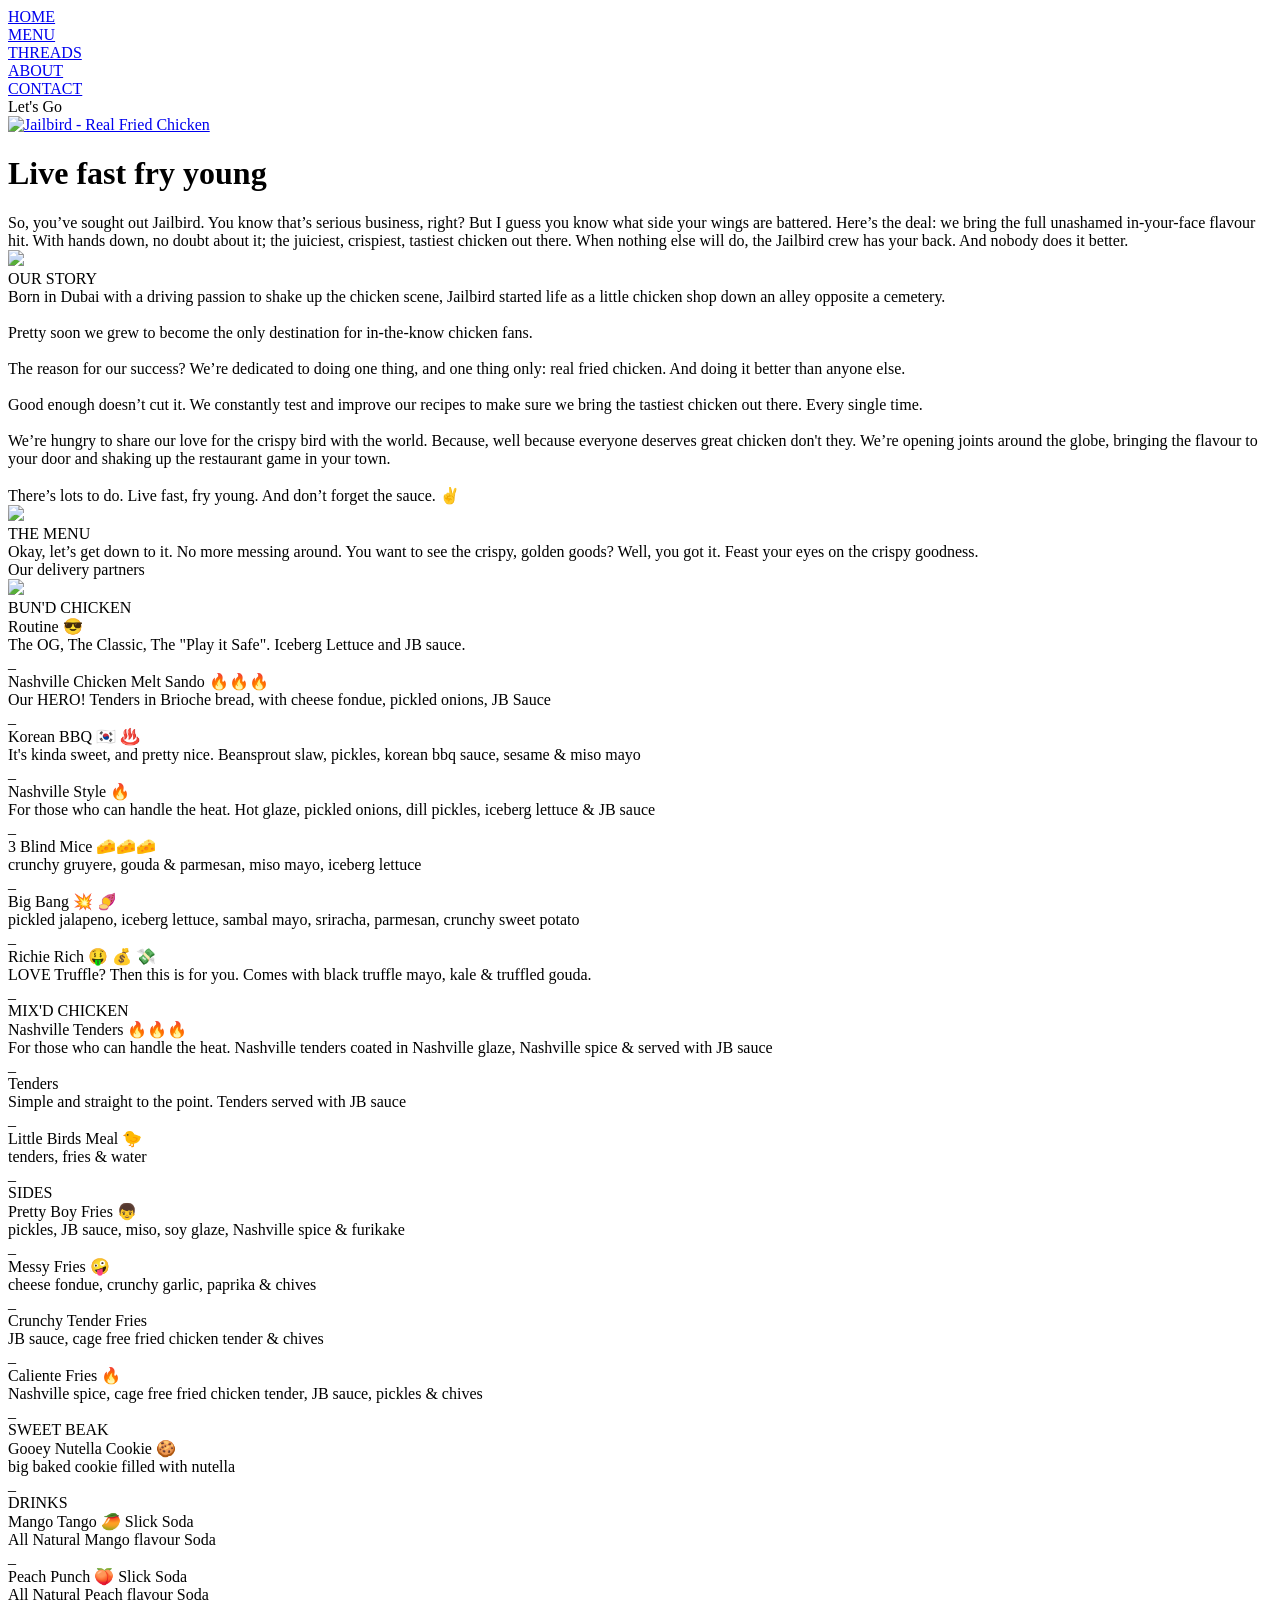
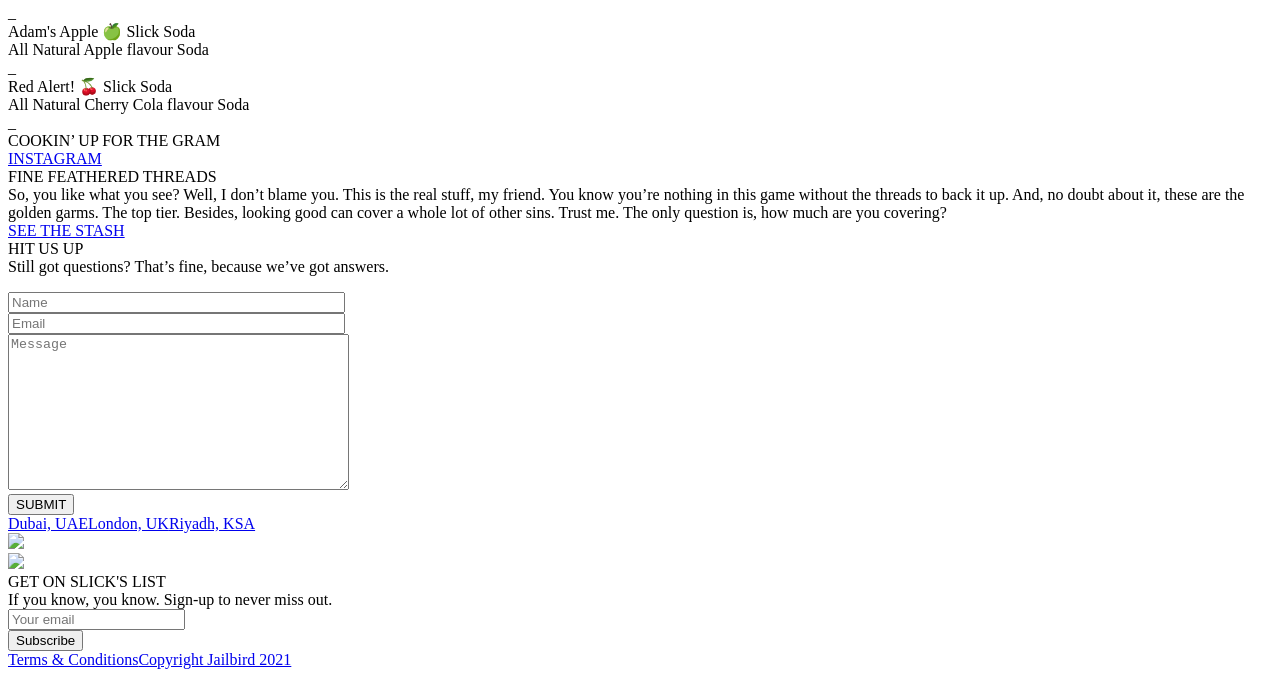
==== index.html @ c14b86c3 "jailbird website" ====
<!DOCTYPE html>
<html lang="en-US" class="no-js no-svg">
    <head><script type="text/javascript" src="https://web-static.archive.org/_static/js/bundle-playback.js?v=2N_sDSC0" charset="utf-8"></script>
<script type="text/javascript" src="https://web-static.archive.org/_static/js/wombat.js?v=txqj7nKC" charset="utf-8"></script>
<script>window.RufflePlayer=window.RufflePlayer||{};window.RufflePlayer.config={"autoplay":"on","unmuteOverlay":"hidden","showSwfDownload":true};</script>
<script type="text/javascript" src="https://web-static.archive.org/_static/js/ruffle/ruffle.js"></script>
<script type="text/javascript">
    __wm.init("https://web.archive.org/web");
  __wm.wombat("https://jailbird.ae/","20260112210303","https://web.archive.org/","web","https://web-static.archive.org/_static/",
	      "1768251783");
</script>
<link rel="stylesheet" type="text/css" href="https://web-static.archive.org/_static/css/banner-styles.css?v=1utQkbB3" />
<link rel="stylesheet" type="text/css" href="https://web-static.archive.org/_static/css/iconochive.css?v=3PDvdIFv" />
<!-- End Wayback Rewrite JS Include -->

        <script type="text/javascript">
            /*! modernizr 3.6.0 (Custom Build) | MIT *
             * https://modernizr.com/download/?-cssanimations-csstransforms-csstransforms3d-csstransitions-touchevents-setclasses-cssclassprefix:has- !*/
            !function(e, n, t){function r(e, n){return typeof e === n}function s(){var e, n, t, s, o, i, a; for (var l in S)if (S.hasOwnProperty(l)){if (e = [], n = S[l], n.name && (e.push(n.name.toLowerCase()), n.options && n.options.aliases && n.options.aliases.length))for (t = 0; t < n.options.aliases.length; t++)e.push(n.options.aliases[t].toLowerCase()); for (s = r(n.fn, "function")?n.fn():n.fn, o = 0; o < e.length; o++)i = e[o], a = i.split("."), 1 === a.length?Modernizr[a[0]] = s:(!Modernizr[a[0]] || Modernizr[a[0]]instanceof Boolean || (Modernizr[a[0]] = new Boolean(Modernizr[a[0]])), Modernizr[a[0]][a[1]] = s), C.push((s?"":"no-") + a.join("-"))}}function o(e){var n = _.className, t = Modernizr._config.classPrefix || ""; if (x && (n = n.baseVal), Modernizr._config.enableJSClass){var r = new RegExp("(^|\\s)" + t + "no-js(\\s|$)"); n = n.replace(r, "$1" + t + "js$2")}Modernizr._config.enableClasses && (n += " " + t + e.join(" " + t), x?_.className.baseVal = n:_.className = n)}function i(){return"function" != typeof n.createElement?n.createElement(arguments[0]):x?n.createElementNS.call(n, "http://www.w3.org/2000/svg", arguments[0]):n.createElement.apply(n, arguments)}function a(){var e = n.body; return e || (e = i(x?"svg":"body"), e.fake = !0), e}function l(e, t, r, s){var o, l, u, f, c = "modernizr", d = i("div"), p = a(); if (parseInt(r, 10))for (; r--; )u = i("div"), u.id = s?s[r]:c + (r + 1), d.appendChild(u); return o = i("style"), o.type = "text/css", o.id = "s" + c, (p.fake?p:d).appendChild(o), p.appendChild(d), o.styleSheet?o.styleSheet.cssText = e:o.appendChild(n.createTextNode(e)), d.id = c, p.fake && (p.style.background = "", p.style.overflow = "hidden", f = _.style.overflow, _.style.overflow = "hidden", _.appendChild(p)), l = t(d, e), p.fake?(p.parentNode.removeChild(p), _.style.overflow = f, _.offsetHeight):d.parentNode.removeChild(d), !!l}function u(e, n){return!!~("" + e).indexOf(n)}function f(e){return e.replace(/([a-z])-([a-z])/g, function(e, n, t){return n + t.toUpperCase()}).replace(/^-/, "")}function c(e, n){return function(){return e.apply(n, arguments)}}function d(e, n, t){var s; for (var o in e)if (e[o]in n)return t === !1?e[o]:(s = n[e[o]], r(s, "function")?c(s, t || n):s); return!1}function p(e){return e.replace(/([A-Z])/g, function(e, n){return"-" + n.toLowerCase()}).replace(/^ms-/, "-ms-")}function m(n, t, r){var s; if ("getComputedStyle"in e){s = getComputedStyle.call(e, n, t); var o = e.console; if (null !== s)r && (s = s.getPropertyValue(r)); else if (o){var i = o.error?"error":"log"; o[i].call(o, "getComputedStyle returning null, its possible modernizr test results are inaccurate")}} else s = !t && n.currentStyle && n.currentStyle[r]; return s}function v(n, r){var s = n.length; if ("CSS"in e && "supports"in e.CSS){for (; s--; )if (e.CSS.supports(p(n[s]), r))return!0; return!1}if ("CSSSupportsRule"in e){for (var o = []; s--; )o.push("(" + p(n[s]) + ":" + r + ")"); return o = o.join(" or "), l("@supports (" + o + ") { #modernizr { position: absolute; } }", function(e){return"absolute" == m(e, null, "position")})}return t}function h(e, n, s, o){function a(){c && (delete k.style, delete k.modElem)}if (o = r(o, "undefined")?!1:o, !r(s, "undefined")){var l = v(e, s); if (!r(l, "undefined"))return l}for (var c, d, p, m, h, y = ["modernizr", "tspan", "samp"]; !k.style && y.length; )c = !0, k.modElem = i(y.shift()), k.style = k.modElem.style; for (p = e.length, d = 0; p > d; d++)if (m = e[d], h = k.style[m], u(m, "-") && (m = f(m)), k.style[m] !== t){if (o || r(s, "undefined"))return a(), "pfx" == n?m:!0; try{k.style[m] = s} catch (g){}if (k.style[m] != h)return a(), "pfx" == n?m:!0}return a(), !1}function y(e, n, t, s, o){var i = e.charAt(0).toUpperCase() + e.slice(1), a = (e + " " + N.join(i + " ") + i).split(" "); return r(n, "string") || r(n, "undefined")?h(a, n, s, o):(a = (e + " " + j.join(i + " ") + i).split(" "), d(a, n, t))}function g(e, n, r){return y(e, t, t, n, r)}var C = [], S = [], w = {_version:"3.6.0", _config:{classPrefix:"has-", enableClasses:!0, enableJSClass:!0, usePrefixes:!0}, _q:[], on:function(e, n){var t = this; setTimeout(function(){n(t[e])}, 0)}, addTest:function(e, n, t){S.push({name:e, fn:n, options:t})}, addAsyncTest:function(e){S.push({name:null, fn:e})}}, Modernizr = function(){}; Modernizr.prototype = w, Modernizr = new Modernizr; var _ = n.documentElement, x = "svg" === _.nodeName.toLowerCase(), b = w._config.usePrefixes?" -webkit- -moz- -o- -ms- ".split(" "):["", ""]; w._prefixes = b; var T = "CSS"in e && "supports"in e.CSS, z = "supportsCSS"in e; Modernizr.addTest("supports", T || z); var P = w.testStyles = l; Modernizr.addTest("touchevents", function(){var t; if ("ontouchstart"in e || e.DocumentTouch && n instanceof DocumentTouch)t = !0; else{var r = ["@media (", b.join("touch-enabled),("), "heartz", ")", "{#modernizr{top:9px;position:absolute}}"].join(""); P(r, function(e){t = 9 === e.offsetTop})}return t}); var E = "Moz O ms Webkit", N = w._config.usePrefixes?E.split(" "):[]; w._cssomPrefixes = N; var j = w._config.usePrefixes?E.toLowerCase().split(" "):[]; w._domPrefixes = j; var A = {elem:i("modernizr")}; Modernizr._q.push(function(){delete A.elem}); var k = {style:A.elem.style}; Modernizr._q.unshift(function(){delete k.style}), w.testAllProps = y, w.testAllProps = g, Modernizr.addTest("cssanimations", g("animationName", "a", !0)), Modernizr.addTest("csstransforms", function(){return - 1 === navigator.userAgent.indexOf("Android 2.") && g("transform", "scale(1)", !0)}), Modernizr.addTest("csstransforms3d", function(){return!!g("perspective", "1px", !0)}), Modernizr.addTest("csstransitions", g("transition", "all", !0)), s(), o(C), delete w.addTest, delete w.addAsyncTest; for (var q = 0; q < Modernizr._q.length; q++)Modernizr._q[q](); e.Modernizr = Modernizr}(window, document);
        </script> 
        <meta charset="UTF-8">
        <meta name="viewport" content="width=device-width, initial-scale=1">
        <link rel="icon" href="https://web.archive.org/web/20260112210303im_/https://jailbird.ae/wp-content/themes/roost/assets/images/favicon.ico">
        <link rel="profile" href="http://gmpg.org/xfn/11">
        <title>Jailbird &#8211; Real Fried Chicken &#8211; Live Fast, Fry Young</title>
<meta name="robots" content="noindex, nofollow"/>
<link rel="dns-prefetch" href="https://web.archive.org/web/20260112210303/https://www.google.com/"/>
<link rel="dns-prefetch" href="https://web.archive.org/web/20260112210303/https://s.w.org/"/>
<link rel="stylesheet" id="wp-block-library-css" href="https://web.archive.org/web/20260112210303cs_/https://jailbird.ae/wp-includes/css/dist/block-library/style.min.css?ver=6.0.2" type="text/css" media="all"/>
<style id="global-styles-inline-css" type="text/css">
body{--wp--preset--color--black: #000000;--wp--preset--color--cyan-bluish-gray: #abb8c3;--wp--preset--color--white: #ffffff;--wp--preset--color--pale-pink: #f78da7;--wp--preset--color--vivid-red: #cf2e2e;--wp--preset--color--luminous-vivid-orange: #ff6900;--wp--preset--color--luminous-vivid-amber: #fcb900;--wp--preset--color--light-green-cyan: #7bdcb5;--wp--preset--color--vivid-green-cyan: #00d084;--wp--preset--color--pale-cyan-blue: #8ed1fc;--wp--preset--color--vivid-cyan-blue: #0693e3;--wp--preset--color--vivid-purple: #9b51e0;--wp--preset--gradient--vivid-cyan-blue-to-vivid-purple: linear-gradient(135deg,rgba(6,147,227,1) 0%,rgb(155,81,224) 100%);--wp--preset--gradient--light-green-cyan-to-vivid-green-cyan: linear-gradient(135deg,rgb(122,220,180) 0%,rgb(0,208,130) 100%);--wp--preset--gradient--luminous-vivid-amber-to-luminous-vivid-orange: linear-gradient(135deg,rgba(252,185,0,1) 0%,rgba(255,105,0,1) 100%);--wp--preset--gradient--luminous-vivid-orange-to-vivid-red: linear-gradient(135deg,rgba(255,105,0,1) 0%,rgb(207,46,46) 100%);--wp--preset--gradient--very-light-gray-to-cyan-bluish-gray: linear-gradient(135deg,rgb(238,238,238) 0%,rgb(169,184,195) 100%);--wp--preset--gradient--cool-to-warm-spectrum: linear-gradient(135deg,rgb(74,234,220) 0%,rgb(151,120,209) 20%,rgb(207,42,186) 40%,rgb(238,44,130) 60%,rgb(251,105,98) 80%,rgb(254,248,76) 100%);--wp--preset--gradient--blush-light-purple: linear-gradient(135deg,rgb(255,206,236) 0%,rgb(152,150,240) 100%);--wp--preset--gradient--blush-bordeaux: linear-gradient(135deg,rgb(254,205,165) 0%,rgb(254,45,45) 50%,rgb(107,0,62) 100%);--wp--preset--gradient--luminous-dusk: linear-gradient(135deg,rgb(255,203,112) 0%,rgb(199,81,192) 50%,rgb(65,88,208) 100%);--wp--preset--gradient--pale-ocean: linear-gradient(135deg,rgb(255,245,203) 0%,rgb(182,227,212) 50%,rgb(51,167,181) 100%);--wp--preset--gradient--electric-grass: linear-gradient(135deg,rgb(202,248,128) 0%,rgb(113,206,126) 100%);--wp--preset--gradient--midnight: linear-gradient(135deg,rgb(2,3,129) 0%,rgb(40,116,252) 100%);--wp--preset--duotone--dark-grayscale: url('https://web.archive.org/web/20260112210303im_/https://jailbird.ae/');--wp--preset--duotone--grayscale: url('https://web.archive.org/web/20260112210303im_/https://jailbird.ae/');--wp--preset--duotone--purple-yellow: url('https://web.archive.org/web/20260112210303im_/https://jailbird.ae/');--wp--preset--duotone--blue-red: url('https://web.archive.org/web/20260112210303im_/https://jailbird.ae/');--wp--preset--duotone--midnight: url('https://web.archive.org/web/20260112210303im_/https://jailbird.ae/');--wp--preset--duotone--magenta-yellow: url('https://web.archive.org/web/20260112210303im_/https://jailbird.ae/');--wp--preset--duotone--purple-green: url('https://web.archive.org/web/20260112210303im_/https://jailbird.ae/');--wp--preset--duotone--blue-orange: url('https://web.archive.org/web/20260112210303im_/https://jailbird.ae/');--wp--preset--font-size--small: 13px;--wp--preset--font-size--medium: 20px;--wp--preset--font-size--large: 36px;--wp--preset--font-size--x-large: 42px;}.has-black-color{color: var(--wp--preset--color--black) !important;}.has-cyan-bluish-gray-color{color: var(--wp--preset--color--cyan-bluish-gray) !important;}.has-white-color{color: var(--wp--preset--color--white) !important;}.has-pale-pink-color{color: var(--wp--preset--color--pale-pink) !important;}.has-vivid-red-color{color: var(--wp--preset--color--vivid-red) !important;}.has-luminous-vivid-orange-color{color: var(--wp--preset--color--luminous-vivid-orange) !important;}.has-luminous-vivid-amber-color{color: var(--wp--preset--color--luminous-vivid-amber) !important;}.has-light-green-cyan-color{color: var(--wp--preset--color--light-green-cyan) !important;}.has-vivid-green-cyan-color{color: var(--wp--preset--color--vivid-green-cyan) !important;}.has-pale-cyan-blue-color{color: var(--wp--preset--color--pale-cyan-blue) !important;}.has-vivid-cyan-blue-color{color: var(--wp--preset--color--vivid-cyan-blue) !important;}.has-vivid-purple-color{color: var(--wp--preset--color--vivid-purple) !important;}.has-black-background-color{background-color: var(--wp--preset--color--black) !important;}.has-cyan-bluish-gray-background-color{background-color: var(--wp--preset--color--cyan-bluish-gray) !important;}.has-white-background-color{background-color: var(--wp--preset--color--white) !important;}.has-pale-pink-background-color{background-color: var(--wp--preset--color--pale-pink) !important;}.has-vivid-red-background-color{background-color: var(--wp--preset--color--vivid-red) !important;}.has-luminous-vivid-orange-background-color{background-color: var(--wp--preset--color--luminous-vivid-orange) !important;}.has-luminous-vivid-amber-background-color{background-color: var(--wp--preset--color--luminous-vivid-amber) !important;}.has-light-green-cyan-background-color{background-color: var(--wp--preset--color--light-green-cyan) !important;}.has-vivid-green-cyan-background-color{background-color: var(--wp--preset--color--vivid-green-cyan) !important;}.has-pale-cyan-blue-background-color{background-color: var(--wp--preset--color--pale-cyan-blue) !important;}.has-vivid-cyan-blue-background-color{background-color: var(--wp--preset--color--vivid-cyan-blue) !important;}.has-vivid-purple-background-color{background-color: var(--wp--preset--color--vivid-purple) !important;}.has-black-border-color{border-color: var(--wp--preset--color--black) !important;}.has-cyan-bluish-gray-border-color{border-color: var(--wp--preset--color--cyan-bluish-gray) !important;}.has-white-border-color{border-color: var(--wp--preset--color--white) !important;}.has-pale-pink-border-color{border-color: var(--wp--preset--color--pale-pink) !important;}.has-vivid-red-border-color{border-color: var(--wp--preset--color--vivid-red) !important;}.has-luminous-vivid-orange-border-color{border-color: var(--wp--preset--color--luminous-vivid-orange) !important;}.has-luminous-vivid-amber-border-color{border-color: var(--wp--preset--color--luminous-vivid-amber) !important;}.has-light-green-cyan-border-color{border-color: var(--wp--preset--color--light-green-cyan) !important;}.has-vivid-green-cyan-border-color{border-color: var(--wp--preset--color--vivid-green-cyan) !important;}.has-pale-cyan-blue-border-color{border-color: var(--wp--preset--color--pale-cyan-blue) !important;}.has-vivid-cyan-blue-border-color{border-color: var(--wp--preset--color--vivid-cyan-blue) !important;}.has-vivid-purple-border-color{border-color: var(--wp--preset--color--vivid-purple) !important;}.has-vivid-cyan-blue-to-vivid-purple-gradient-background{background: var(--wp--preset--gradient--vivid-cyan-blue-to-vivid-purple) !important;}.has-light-green-cyan-to-vivid-green-cyan-gradient-background{background: var(--wp--preset--gradient--light-green-cyan-to-vivid-green-cyan) !important;}.has-luminous-vivid-amber-to-luminous-vivid-orange-gradient-background{background: var(--wp--preset--gradient--luminous-vivid-amber-to-luminous-vivid-orange) !important;}.has-luminous-vivid-orange-to-vivid-red-gradient-background{background: var(--wp--preset--gradient--luminous-vivid-orange-to-vivid-red) !important;}.has-very-light-gray-to-cyan-bluish-gray-gradient-background{background: var(--wp--preset--gradient--very-light-gray-to-cyan-bluish-gray) !important;}.has-cool-to-warm-spectrum-gradient-background{background: var(--wp--preset--gradient--cool-to-warm-spectrum) !important;}.has-blush-light-purple-gradient-background{background: var(--wp--preset--gradient--blush-light-purple) !important;}.has-blush-bordeaux-gradient-background{background: var(--wp--preset--gradient--blush-bordeaux) !important;}.has-luminous-dusk-gradient-background{background: var(--wp--preset--gradient--luminous-dusk) !important;}.has-pale-ocean-gradient-background{background: var(--wp--preset--gradient--pale-ocean) !important;}.has-electric-grass-gradient-background{background: var(--wp--preset--gradient--electric-grass) !important;}.has-midnight-gradient-background{background: var(--wp--preset--gradient--midnight) !important;}.has-small-font-size{font-size: var(--wp--preset--font-size--small) !important;}.has-medium-font-size{font-size: var(--wp--preset--font-size--medium) !important;}.has-large-font-size{font-size: var(--wp--preset--font-size--large) !important;}.has-x-large-font-size{font-size: var(--wp--preset--font-size--x-large) !important;}
</style>
<link rel="stylesheet" id="contact-form-7-css" href="https://web.archive.org/web/20260112210303cs_/https://jailbird.ae/wp-content/plugins/contact-form-7/includes/css/styles.css?ver=5.6.3" type="text/css" media="all"/>
<link rel="stylesheet" id="custom-css-0-css" href="https://web.archive.org/web/20260112210303cs_/https://jailbird.ae/wp-content/themes/roost/assets/css/common.css?ver=1603464831" type="text/css" media="all"/>
<link rel="stylesheet" id="custom-css-1-css" href="https://web.archive.org/web/20260112210303cs_/https://jailbird.ae/wp-content/themes/roost/assets/css/fontawesome.css?ver=1603464831" type="text/css" media="all"/>
<link rel="stylesheet" id="custom-css-2-css" href="https://web.archive.org/web/20260112210303cs_/https://jailbird.ae/wp-content/themes/roost/assets/css/animate.css?ver=1603464831" type="text/css" media="all"/>
<link rel="stylesheet" id="custom-css-3-css" href="https://web.archive.org/web/20260112210303cs_/https://jailbird.ae/wp-content/themes/roost/assets/css/fonts.css?ver=1603464831" type="text/css" media="all"/>
<link rel="stylesheet" id="custom-css-4-css" href="https://web.archive.org/web/20260112210303cs_/https://jailbird.ae/wp-content/themes/roost/assets/css/stylesheet.css?ver=1606313394" type="text/css" media="all"/>
<link rel="stylesheet" id="custom-css-5-css" href="https://web.archive.org/web/20260112210303cs_/https://jailbird.ae/wp-content/themes/roost/assets/css/responsive.css?ver=1606313394" type="text/css" media="all"/>
<script type="text/javascript" src="https://web.archive.org/web/20260112210303js_/https://jailbird.ae/wp-content/themes/roost/assets/js/libs/jquery.min.js?ver=1603464831" id="jquery-js"></script>
<script type="text/javascript" src="https://web.archive.org/web/20260112210303js_/https://jailbird.ae/wp-content/themes/roost/assets/js/libs/isinviewport.js?ver=1603464831" id="custom-js-0-js"></script>
<script type="text/javascript" src="https://web.archive.org/web/20260112210303js_/https://jailbird.ae/wp-content/themes/roost/assets/js/libs/jquery.cycle2.js?ver=1603464831" id="custom-js-1-js"></script>
<script type="text/javascript" src="https://web.archive.org/web/20260112210303js_/https://jailbird.ae/wp-content/themes/roost/assets/js/libs/jquery.hbaLoadImages.js?ver=1603464831" id="custom-js-2-js"></script>
<script type="text/javascript" src="https://web.archive.org/web/20260112210303js_/https://jailbird.ae/wp-content/themes/roost/assets/js/libs/wow.js?ver=1603464831" id="custom-js-3-js"></script>
<script type="text/javascript" src="https://web.archive.org/web/20260112210303js_/https://jailbird.ae/wp-content/themes/roost/assets/js/libs/easing.js?ver=1603522836" id="custom-js-4-js"></script>
<script type="text/javascript" src="https://web.archive.org/web/20260112210303js_/https://jailbird.ae/wp-content/themes/roost/assets/js/libs/jquery.matchHeight.js?ver=1603464831" id="custom-js-5-js"></script>
<script type="text/javascript" src="https://web.archive.org/web/20260112210303js_/https://jailbird.ae/wp-content/themes/roost/assets/js/libs/bodymovin.js?ver=1603464831" id="custom-js-6-js"></script>
<script type="text/javascript" src="https://web.archive.org/web/20260112210303js_/https://jailbird.ae/wp-content/themes/roost/assets/js/utils/utils.js?ver=1603464831" id="custom-js-7-js"></script>
<script type="text/javascript" src="https://web.archive.org/web/20260112210303js_/https://jailbird.ae/wp-content/themes/roost/assets/js/utils/scrollbar.js?ver=1603464831" id="custom-js-8-js"></script>
<script type="text/javascript" src="https://web.archive.org/web/20260112210303js_/https://jailbird.ae/wp-content/themes/roost/assets/js/utils/jquery.extend.js?ver=1603464831" id="custom-js-9-js"></script>
<script type="text/javascript" src="https://web.archive.org/web/20260112210303js_/https://jailbird.ae/wp-content/themes/roost/assets/js/utils/browser.js?ver=1625074820" id="custom-js-10-js"></script>
<script type="text/javascript" src="https://web.archive.org/web/20260112210303js_/https://jailbird.ae/wp-content/themes/roost/assets/js/script.js?ver=1604331616" id="custom-js-11-js"></script>
<link rel="https://api.w.org/" href="https://jailbird.ae/wp-json/"/><link rel="alternate" type="application/json" href="https://web.archive.org/web/20260112210303/https://jailbird.ae/wp-json/wp/v2/pages/7"/><link rel="EditURI" type="application/rsd+xml" title="RSD" href="https://jailbird.ae/xmlrpc.php?rsd"/>
<link rel="wlwmanifest" type="application/wlwmanifest+xml" href="https://jailbird.ae/wp-includes/wlwmanifest.xml"/> 
<meta name="generator" content="WordPress 6.0.2"/>
<link rel="canonical" href="index.html"/>
<link rel="shortlink" href="index.html"/>
<link rel="alternate" type="application/json+oembed" href="https://web.archive.org/web/20260112210303/https://jailbird.ae/wp-json/oembed/1.0/embed?url=https%3A%2F%2Fjailbird.ae%2F"/>
        <script type="text/javascript">
            WebFontConfig = {
            google: { families: [ 'Open+Sans:400,400i,700' ] },
                    fontactive: function(familyName, fvd) {}
            };
            (function() {
            var wf = document.createElement('script');
            wf.src = 'https://web.archive.org/web/20260112210303/https://ajax.googleapis.com/ajax/libs/webfont/1/webfont.js';
            wf.type = 'text/javascript';
            wf.async = 'true';
            var s = document.getElementsByTagName('script')[0];
            s.parentNode.insertBefore(wf, s);
            })();
        </script>
    </head>
    <body class="home page-template-default page page-id-7">
        <div class="header_menu">
            <a class="header_burgeranimation" id="header_burgeranimationclone" data-src="https://jailbird.ae/wp-content/uploads/2020/10/Burger_MENU_Icon.json">
                <div class="header_burgersizer"></div>
            </a>
            <div class="middle-wrap-table">
                <div class="middle">
                    <div class="headermenu_layout">
                        <a class="headermenu_a  first" id="headermenu_a0" href="https://web.archive.org/web/20260112210303/https://jailbird.ae/?g=live-fast-fry-young">
                                    <div class="headermenu_atxt">
                                        <div class="headermenu_atext">HOME</div>
                                        <div class="headermenu_aanimate" id="headermenu_aanimate0" data-src="https://web.archive.org/web/20260112210303oe_/https://jailbird.ae/wp-content/uploads/2020/10/smoke_loop.json">
                                        </div>
                                    </div>
                                </a><a class="headermenu_a " id="headermenu_a1" href="https://web.archive.org/web/20260112210303/https://jailbird.ae/?g=the-menu">
                                    <div class="headermenu_atxt">
                                        <div class="headermenu_atext">MENU</div>
                                        <div class="headermenu_aanimate" id="headermenu_aanimate1" data-src="https://web.archive.org/web/20260112210303oe_/https://jailbird.ae/wp-content/uploads/2020/11/MENU_Fries_UPDATED.json">
                                        </div>
                                    </div>
                                </a><a class="headermenu_a " id="headermenu_a2" href="https://web.archive.org/web/20260112210303/https://jailbird.ae/?g=fine-feathered-threads">
                                    <div class="headermenu_atxt">
                                        <div class="headermenu_atext">THREADS</div>
                                        <div class="headermenu_aanimate" id="headermenu_aanimate2" data-src="https://web.archive.org/web/20260112210303oe_/https://jailbird.ae/wp-content/uploads/2020/10/MENU_Bomb-1.json">
                                        </div>
                                    </div>
                                </a><a class="headermenu_a " id="headermenu_a3" href="https://web.archive.org/web/20260112210303/https://jailbird.ae/?g=our-story">
                                    <div class="headermenu_atxt">
                                        <div class="headermenu_atext">ABOUT</div>
                                        <div class="headermenu_aanimate" id="headermenu_aanimate3" data-src="https://web.archive.org/web/20260112210303oe_/https://jailbird.ae/wp-content/uploads/2020/10/MENU_Baseball.json">
                                        </div>
                                    </div>
                                </a><a class="headermenu_a " id="headermenu_a4" href="https://web.archive.org/web/20260112210303/https://jailbird.ae/?g=hit-us-up">
                                    <div class="headermenu_atxt">
                                        <div class="headermenu_atext">CONTACT</div>
                                        <div class="headermenu_aanimate" id="headermenu_aanimate4" data-src="https://web.archive.org/web/20260112210303oe_/https://jailbird.ae/wp-content/uploads/2020/10/MENU_Fist.json">
                                        </div>
                                    </div>
                                </a>                    </div>
                </div>
            </div>
        </div>
        <div class="viewport">
                        <div class="content"><div class="banner widget_sec" id="banner_1">
    <div class="overlay"></div>
    <div class="banner_chickenfall movinganimationrepeat" id="banner_chickenfallanimation1" data-src="https://web.archive.org/web/20260112210303oe_/https://jailbird.ae/wp-content/themes/roost/assets/json/banner/homepage_chicken_fall.json?v=1768251783"></div>
    <div class="banner_whole">
        <div class="animation_holder">
            <div class="sizer"></div>
            <div class="bannerlog_animation">
                <div class="sizer"></div>
                <div class="animation_layer movinganimation" id="bannerlog_animation1" data-src="https://web.archive.org/web/20260112210303oe_/https://jailbird.ae/wp-content/themes/roost/assets/json/banner/logo.json?v=1768251783"></div>
            </div>
            <div class="banner_cloudanimation">
                <div class="sizer"></div>
                <div id="banner_cloudanimation1" class="animation_layer movinganimationloop" data-start="https://jailbird.ae/wp-content/themes/roost/assets/json/banner/smoke_start_noborder.json?v=1768251783"></div>
                <div id="banner_cloudanimationloop1" class="animation_layer movinganimationstart" data-loop="https://jailbird.ae/wp-content/themes/roost/assets/json/banner/smoke_loop_noborder?v=1768251783"></div>
            </div>
            <div class="banner_animation">
                <div class="sizer"></div>
                <div class="animation_layer movinganimation" id="banner_animation1" data-src="https://web.archive.org/web/20260112210303oe_/https://jailbird.ae/wp-content/themes/roost/assets/json/banner/homepage_bigchicken.json?v=1768251783"></div>
            </div>
            <div class="banner_fighteranimation">
                <div class="sizer"></div>
                <div id="banner_fighteranimation1" class="animation_layer movinganimationloop" data-start="https://jailbird.ae/wp-content/themes/roost/assets/json/banner/fighters_start.json?v=1768251783"></div>
                <div id="banner_fighteranimationloop1" class="animation_layer movinganimationstart" data-loop="https://jailbird.ae/wp-content/themes/roost/assets/json/banner/fighters_loop.json?v=1768251783"></div>
            </div>
            <div class="banner_chickenknife">
                <div class="sizer"></div>
                <div id="banner_chickenknifeanimation1" class="animation_layer movinganimationloop" data-start="https://jailbird.ae/wp-content/themes/roost/assets/json/banner/chicken_knife_start.json?v=1768251783"></div>
                <div id="banner_chickenknifeanimationloop1" class="animation_layer movinganimationstart" data-loop="https://jailbird.ae/wp-content/themes/roost/assets/json/banner/chicken_knife_loop.json?v=1768251783"></div>
            </div>
            <div class="banner_staryellow banner_staranimation">
                <div class="sizer"></div>
                <div class="animation_layer movinganimationrepeat" id="banner_staryellowanimation1" data-src="https://web.archive.org/web/20260112210303oe_/https://jailbird.ae/wp-content/themes/roost/assets/json/star_yellow.json?v=1768251783"></div>
            </div>
            <div class="banner_stargreenr banner_staranimation">
                <div class="sizer"></div>
                <div class="animation_layer movinganimationrepeat" id="banner_stargreenranimation1" data-src="https://web.archive.org/web/20260112210303oe_/https://jailbird.ae/wp-content/themes/roost/assets/json/star_green.json?v=1768251783"></div>
            </div>
            <div class="banner_stargreenl banner_staranimation">
                <div class="sizer"></div>
                <div class="animation_layer movinganimationrepeat" id="banner_stargreenlanimation1" data-src="https://web.archive.org/web/20260112210303oe_/https://jailbird.ae/wp-content/themes/roost/assets/json/star_green.json?v=1768251783"></div>
            </div>
            <div class="banner_starblue banner_staranimation">
                <div class="sizer"></div>
                <div class="animation_layer movinganimationrepeat" id="banner_starblueanimation1" data-src="https://web.archive.org/web/20260112210303oe_/https://jailbird.ae/wp-content/themes/roost/assets/json/star_blue.json?v=1768251783"></div>
            </div>
            <a class="btn banner_btn wow fadeIn" data-wow-delay="0.02s">Let's Go</a>
        </div>
    </div>
</div><div class="widget_whole"><div class="header">
        <div class="header_section">
        <div class="header_logosec">
            <a href="index.html" class="header_logo">
                <img class="headerlogo_img" src="https://web.archive.org/web/20260112210303im_/https://jailbird.ae/wp-content/themes/roost/assets/images/logo.svg?v=1.1" alt="Jailbird - Real Fried Chicken"/>
            </a>
        </div><div class="header_menusec">
            <a class="header_burgeranimation" id="header_burgeranimation" data-src="https://jailbird.ae/wp-content/uploads/2020/10/Burger_MENU_Icon.json">
                <div class="header_burgersizer"></div>
            </a>
        </div>
    </div>
</div>
<div class="title_and_text_with_icon widget_sec firstsection" id="live-fast-fry-young">
    <div class="middle-wrap-table">
        <div class="middle">
            <div class="c">
                <div class="tit_cont">
                    <h1 class="tit_title med_title wow fadeInUp" data-wow-delay="0.02s">Live fast fry young</h1>
                    <div class="tit_text wow fadeInUp" data-wow-delay="0.04s">So, you’ve sought out Jailbird. You know that’s serious business, right? But I guess you know what side your wings are battered. Here’s the deal: we bring the full unashamed in-your-face flavour hit. With hands down, no doubt about it; the juiciest, crispiest, tastiest chicken out there. When nothing else will do, the Jailbird crew has your back. And nobody does it better.</div>
                </div>
            </div>
            <div class="tit_textanimationwhole">
                <div class="tit_textchickanimation movinganimationrepeat" id="tit_textchickanimation2" data-src="https://web.archive.org/web/20260112210303oe_/https://jailbird.ae/wp-content/themes/roost/assets/json/page/chicks.json?v=1768251783">
                    <div class="sizer"></div>
                </div>
                <div class="tit_textchickgreen movinganimationrepeat" id="tit_textchickgreenanimation2" data-src="https://web.archive.org/web/20260112210303oe_/https://jailbird.ae/wp-content/themes/roost/assets/json/star_green.json?v=1768251783">
                    <div class="sizer"></div>
                </div>
                <div class="tit_textchicktextanimation movinganimation" id="tit_textchicktextanimation2" data-src="https://web.archive.org/web/20260112210303oe_/https://jailbird.ae/wp-content/themes/roost/assets/json/page/chickstext.json?v=1768251783">
                    <div class="sizer"></div>
                </div>
            </div>
        </div>
    </div>
    <div class="tit_texticonanimation movinganimationrepeat" id="tit_texticonanimation2" data-src="https://web.archive.org/web/20260112210303oe_/https://jailbird.ae/wp-content/themes/roost/assets/json/page/chickscloud.json?v=1768251783">
    </div>
</div><div class="our_story widget_sec " id="our-story">
    <div class="middle-wrap-table fixed-parallax">
        <div class="middle">
            <div class="parallax">
                                <div class="bsz">
                    <div class="bgimage" style="background-image:url(https://web.archive.org/web/20260112210303im_/https://jailbird.ae/wp-content/uploads/2022/09/Asset-1@2x-2560x1516-1-2560x1516-1.png)">
                        <img src="https://web.archive.org/web/20260112210303im_/https://jailbird.ae/wp-content/uploads/2022/09/Asset-1@2x-2560x1516-1-2560x1516-1.png">
                    </div>
                </div>
            </div>
            <div class="c">
                <div class="our_storyicon movinganimationrepeat" id="our_storyicon3" data-src="https://web.archive.org/web/20260112210303oe_/https://jailbird.ae/wp-content/themes/roost/assets/json/page06/baseball.json?v=1768251783">
                    <div class="our_storyiconsizer"></div>
                </div>
                <div class="our_storycontent">
                    <div class="our_storytitle med_title wow fadeInUp" data-wow-delay="0.02s">OUR STORY</div>
                    <div class="our_storytext wow fadeInUp" data-wow-delay="0.04s">Born in Dubai with a driving passion to shake up the chicken scene, Jailbird started life as a little chicken shop down an alley opposite a cemetery.<br/>
<br/>
Pretty soon we grew to become the only destination for in-the-know chicken fans.<br/>
<br/>
The reason for our success? We’re dedicated to doing one thing, and one thing only: real fried chicken. And doing it better than anyone else.<br/>
<br/>
Good enough doesn’t cut it. We constantly test and improve our recipes to make sure we bring the tastiest chicken out there. Every single time.<br/>
<br/>
We’re hungry to share our love for the crispy bird with the world. Because, well because everyone deserves great chicken don't they. We’re opening joints around the globe, bringing the flavour to your door and shaking up the restaurant game in your town.<br/>
<br/>
There’s lots to do. Live fast, fry young. And don’t forget the sauce. ✌️</div>
                </div>
            </div>
        </div>
    </div>
</div><div class="image_with_text widget_sec type2 " id="the-menu">
    <div class="middle-wrap-table fixed-parallax">
        <div class="middle">
            <div class="parallax">
                                <div class="bsz">
                    <div class="bgimage" style="background-image:url(https://web.archive.org/web/20260112210303im_/https://jailbird.ae/wp-content/uploads/2022/09/MenuImageJB-01-scaled-2560x1528-1.jpg)">
                        <img src="https://web.archive.org/web/20260112210303im_/https://jailbird.ae/wp-content/uploads/2022/09/MenuImageJB-01-scaled-2560x1528-1.jpg">
                    </div>
                </div>
            </div>
            <div class="iwt_sec">
                <div class="c">
                    <div class="iwt_icon movinganimationrepeat" id="iwt_icon4" data-src="https://web.archive.org/web/20260112210303oe_/https://jailbird.ae/wp-content/themes/roost/assets/json/page01/fries.json?v=1768251783">
                        <div class="iwt_iconsizer"></div>
                    </div>
                    <div class="iwt_content">
                        <div class="iwt_title med_title wow fadeInUp" data-wow-delay="0.02s">THE MENU</div>
                        <div class="iwt_text wow fadeInUp" data-wow-delay="0.04s">Okay, let’s get down to it. No more messing around. You want to see the crispy, golden goods? Well, you got it. Feast your eyes on the crispy goodness.</div>
                        <div class="iwt_parttext wow fadeInUp" data-wow-delay="0.06s">Our delivery partners</div>
                                                    <div class="iwt_partnerslist">
                                <a href="https://web.archive.org/web/20260112210303/https://deliveroo.ae/restaurants/dubai/" class="iwt_partner wow fadeInUp" data-wow-delay="0.08s">
                                            <img class="iwt_partnerimg" src="https://web.archive.org/web/20260112210303im_/https://jailbird.ae/wp-content/uploads/2020/10/Asset-4.png">
                                        </a>                            </div>
                                                </div>
                </div>
            </div>
        </div>
    </div>
</div><div class="menuwidget widget_sec " id="menuwidget_5">
    <div class="menu_iconanimation movinganimationrepeat" id="menu_iconanimation5" data-src="https://web.archive.org/web/20260112210303oe_/https://jailbird.ae/wp-content/themes/roost/assets/json/page03/running.json?v=1768251783"></div>
    <div class="menu_chickenanimation movinganimationrepeat" id="menu_chickenanimation5" data-src="https://web.archive.org/web/20260112210303oe_/https://jailbird.ae/wp-content/themes/roost/assets/json/page03/chicken_loop.json?v=1768251783"></div>
    <div class="menu_bganimation">
        <div id="menu_bganimation5" class="animation_layer movinganimationloop" data-start="https://jailbird.ae/wp-content/themes/roost/assets/json/page03/knife_start.json?v=1768251783"></div>
        <div id="menu_bganimationloop5" class="animation_layer movinganimationstart" data-loop="https://jailbird.ae/wp-content/themes/roost/assets/json/page03/knife_loop.json?v=1768251783"></div>
    </div>
    <div class="middle-wrap-table">
        <div class="middle">
            <div class="c">
                <div class="menusection">
                                            <div class="menu_lists"><div data-i="0" class="menu_list active ">
                                    <a class="menu_lista wow fadeInUp" data-wow-delay="0.02s">
                                        <span class="menu_listplus"></span>
                                        <span class="menu_listatit footer_title">BUN'D CHICKEN</span>
                                    </a>
                                    <div class="menu_listtext show">
                                        <div class="menu_grid">
                                                    <div class="menu_gridtitle big_text wow fadeInUp" data-wow-delay="0.02s">Routine 😎</div>
                                                    <div class="menu_gridtxt wow fadeInUp" data-wow-delay="0.02s">The OG, The Classic, The "Play it Safe".  Iceberg Lettuce and JB sauce.</div>
                                                    <div class="menu_gridprice wow fadeInUp" data-wow-delay="0.02s">_</div>
                                                </div>
                                                <div class="menu_grid">
                                                    <div class="menu_gridtitle big_text wow fadeInUp" data-wow-delay="0.02s">Nashville Chicken Melt Sando 🔥🔥🔥</div>
                                                    <div class="menu_gridtxt wow fadeInUp" data-wow-delay="0.02s">Our HERO! Tenders in Brioche bread, with cheese fondue, pickled onions, JB Sauce</div>
                                                    <div class="menu_gridprice wow fadeInUp" data-wow-delay="0.02s">_</div>
                                                </div>
                                                <div class="menu_grid">
                                                    <div class="menu_gridtitle big_text wow fadeInUp" data-wow-delay="0.02s">Korean BBQ 🇰🇷 ♨️</div>
                                                    <div class="menu_gridtxt wow fadeInUp" data-wow-delay="0.02s">It's kinda sweet, and pretty nice. Beansprout slaw, pickles, korean bbq sauce, sesame &amp; miso mayo</div>
                                                    <div class="menu_gridprice wow fadeInUp" data-wow-delay="0.02s">_</div>
                                                </div>
                                                <div class="menu_grid">
                                                    <div class="menu_gridtitle big_text wow fadeInUp" data-wow-delay="0.02s">Nashville Style 🔥</div>
                                                    <div class="menu_gridtxt wow fadeInUp" data-wow-delay="0.02s">For those who can handle the heat. Hot glaze, pickled onions, dill pickles, iceberg lettuce &amp; JB sauce</div>
                                                    <div class="menu_gridprice wow fadeInUp" data-wow-delay="0.02s">_</div>
                                                </div>
                                                <div class="menu_grid">
                                                    <div class="menu_gridtitle big_text wow fadeInUp" data-wow-delay="0.02s">3 Blind Mice 🧀🧀🧀</div>
                                                    <div class="menu_gridtxt wow fadeInUp" data-wow-delay="0.02s">crunchy gruyere, gouda &amp; parmesan, miso mayo, iceberg lettuce</div>
                                                    <div class="menu_gridprice wow fadeInUp" data-wow-delay="0.02s">_</div>
                                                </div>
                                                <div class="menu_grid">
                                                    <div class="menu_gridtitle big_text wow fadeInUp" data-wow-delay="0.02s">Big Bang 💥 🍠</div>
                                                    <div class="menu_gridtxt wow fadeInUp" data-wow-delay="0.02s">pickled jalapeno, iceberg lettuce, sambal mayo, sriracha, parmesan, crunchy sweet potato</div>
                                                    <div class="menu_gridprice wow fadeInUp" data-wow-delay="0.02s">_</div>
                                                </div>
                                                <div class="menu_grid">
                                                    <div class="menu_gridtitle big_text wow fadeInUp" data-wow-delay="0.02s">Richie Rich 🤑 💰 💸</div>
                                                    <div class="menu_gridtxt wow fadeInUp" data-wow-delay="0.02s">LOVE Truffle? Then this is for you.  Comes with black truffle mayo, kale &amp; truffled gouda.</div>
                                                    <div class="menu_gridprice wow fadeInUp" data-wow-delay="0.02s">_</div>
                                                </div>
                                                                                    </div>
                                </div><div data-i="1" class="menu_list  ">
                                    <a class="menu_lista wow fadeInUp" data-wow-delay="0.04s">
                                        <span class="menu_listplus"></span>
                                        <span class="menu_listatit footer_title">MIX'D CHICKEN</span>
                                    </a>
                                    <div class="menu_listtext ">
                                        <div class="menu_grid">
                                                    <div class="menu_gridtitle big_text wow fadeInUp" data-wow-delay="0.04s">Nashville Tenders 🔥🔥🔥</div>
                                                    <div class="menu_gridtxt wow fadeInUp" data-wow-delay="0.04s">For those who can handle the heat.  Nashville tenders coated in Nashville glaze, Nashville spice &amp; served with JB sauce</div>
                                                    <div class="menu_gridprice wow fadeInUp" data-wow-delay="0.04s">_</div>
                                                </div>
                                                <div class="menu_grid">
                                                    <div class="menu_gridtitle big_text wow fadeInUp" data-wow-delay="0.04s">Tenders</div>
                                                    <div class="menu_gridtxt wow fadeInUp" data-wow-delay="0.04s">Simple and straight to the point. Tenders served with JB sauce</div>
                                                    <div class="menu_gridprice wow fadeInUp" data-wow-delay="0.04s">_</div>
                                                </div>
                                                <div class="menu_grid">
                                                    <div class="menu_gridtitle big_text wow fadeInUp" data-wow-delay="0.04s">Little Birds Meal 🐤</div>
                                                    <div class="menu_gridtxt wow fadeInUp" data-wow-delay="0.04s">tenders, fries &amp; water</div>
                                                    <div class="menu_gridprice wow fadeInUp" data-wow-delay="0.04s">_</div>
                                                </div>
                                                                                    </div>
                                </div><div data-i="2" class="menu_list  ">
                                    <a class="menu_lista wow fadeInUp" data-wow-delay="0.06s">
                                        <span class="menu_listplus"></span>
                                        <span class="menu_listatit footer_title">SIDES</span>
                                    </a>
                                    <div class="menu_listtext ">
                                        <div class="menu_grid">
                                                    <div class="menu_gridtitle big_text wow fadeInUp" data-wow-delay="0.06s">Pretty Boy Fries 👦</div>
                                                    <div class="menu_gridtxt wow fadeInUp" data-wow-delay="0.06s">pickles, JB sauce, miso, soy glaze, Nashville spice &amp; furikake</div>
                                                    <div class="menu_gridprice wow fadeInUp" data-wow-delay="0.06s">_</div>
                                                </div>
                                                <div class="menu_grid">
                                                    <div class="menu_gridtitle big_text wow fadeInUp" data-wow-delay="0.06s">Messy Fries 🤪</div>
                                                    <div class="menu_gridtxt wow fadeInUp" data-wow-delay="0.06s">cheese fondue, crunchy garlic, paprika &amp; chives</div>
                                                    <div class="menu_gridprice wow fadeInUp" data-wow-delay="0.06s">_</div>
                                                </div>
                                                <div class="menu_grid">
                                                    <div class="menu_gridtitle big_text wow fadeInUp" data-wow-delay="0.06s">Crunchy Tender Fries</div>
                                                    <div class="menu_gridtxt wow fadeInUp" data-wow-delay="0.06s">JB sauce, cage free fried chicken tender &amp; chives</div>
                                                    <div class="menu_gridprice wow fadeInUp" data-wow-delay="0.06s">_</div>
                                                </div>
                                                <div class="menu_grid">
                                                    <div class="menu_gridtitle big_text wow fadeInUp" data-wow-delay="0.06s">Caliente Fries 🔥</div>
                                                    <div class="menu_gridtxt wow fadeInUp" data-wow-delay="0.06s">Nashville spice, cage free fried chicken tender, JB sauce, pickles &amp; chives</div>
                                                    <div class="menu_gridprice wow fadeInUp" data-wow-delay="0.06s">_</div>
                                                </div>
                                                                                    </div>
                                </div><div data-i="3" class="menu_list  ">
                                    <a class="menu_lista wow fadeInUp" data-wow-delay="0.08s">
                                        <span class="menu_listplus"></span>
                                        <span class="menu_listatit footer_title">SWEET BEAK</span>
                                    </a>
                                    <div class="menu_listtext ">
                                        <div class="menu_grid">
                                                    <div class="menu_gridtitle big_text wow fadeInUp" data-wow-delay="0.08s">Gooey Nutella Cookie 🍪</div>
                                                    <div class="menu_gridtxt wow fadeInUp" data-wow-delay="0.08s">big baked cookie filled with nutella</div>
                                                    <div class="menu_gridprice wow fadeInUp" data-wow-delay="0.08s">_</div>
                                                </div>
                                                                                    </div>
                                </div><div data-i="4" class="menu_list  ">
                                    <a class="menu_lista wow fadeInUp" data-wow-delay="0.1s">
                                        <span class="menu_listplus"></span>
                                        <span class="menu_listatit footer_title">DRINKS</span>
                                    </a>
                                    <div class="menu_listtext ">
                                        <div class="menu_grid">
                                                    <div class="menu_gridtitle big_text wow fadeInUp" data-wow-delay="0.1s">Mango Tango 🥭  Slick Soda</div>
                                                    <div class="menu_gridtxt wow fadeInUp" data-wow-delay="0.1s">All Natural Mango flavour Soda</div>
                                                    <div class="menu_gridprice wow fadeInUp" data-wow-delay="0.1s">_</div>
                                                </div>
                                                <div class="menu_grid">
                                                    <div class="menu_gridtitle big_text wow fadeInUp" data-wow-delay="0.1s">Peach Punch 🍑   Slick Soda</div>
                                                    <div class="menu_gridtxt wow fadeInUp" data-wow-delay="0.1s">All Natural Peach flavour Soda</div>
                                                    <div class="menu_gridprice wow fadeInUp" data-wow-delay="0.1s">_</div>
                                                </div>
                                                <div class="menu_grid">
                                                    <div class="menu_gridtitle big_text wow fadeInUp" data-wow-delay="0.1s">Adam's Apple 🍏  Slick Soda</div>
                                                    <div class="menu_gridtxt wow fadeInUp" data-wow-delay="0.1s">All Natural Apple flavour Soda</div>
                                                    <div class="menu_gridprice wow fadeInUp" data-wow-delay="0.1s">_</div>
                                                </div>
                                                <div class="menu_grid">
                                                    <div class="menu_gridtitle big_text wow fadeInUp" data-wow-delay="0.1s">Red Alert! 🍒  Slick Soda</div>
                                                    <div class="menu_gridtxt wow fadeInUp" data-wow-delay="0.1s">All Natural Cherry Cola flavour Soda</div>
                                                    <div class="menu_gridprice wow fadeInUp" data-wow-delay="0.1s">_</div>
                                                </div>
                                                                                    </div>
                                </div></div>
                                        </div>
            </div>
        </div>
    </div>
</div><div class="two_column_with_image_list widget_sec " id="two_column_with_image_list_6">
    <div class="right_side">
        <div class="image_listhead">
            <div class="sizer"></div>
            <div class="movinganimationrepeat" id="image_listheadanimation6" data-src="https://web.archive.org/web/20260112210303oe_/https://jailbird.ae/wp-content/themes/roost/assets/json/page04/head.json?v=1768251783"></div>
        </div>
        <div class="right_sidetitle med_title wow fadeIn" data-wow-delay="0.02s">COOKIN’ UP FOR THE GRAM</div>
                    <a class="btn image_listbtn wow fadeIn" data-wow-delay="0.04s" target="_blank" href="https://web.archive.org/web/20260112210303/https://www.instagram.com/jailbird.ae/" target="_blank">INSTAGRAM</a>
                <div class="image_listbowl">
            <div class="sizer"></div>
            <div id="image_listbowlloop6" class="movinganimationrepeat" data-src="https://web.archive.org/web/20260112210303oe_/https://jailbird.ae/wp-content/themes/roost/assets/json/page04/bowl.json?v=1768251783"></div>
        </div>
    </div><div class="left_side">
        <div class="left_imageblocks">
            <div class="left_imagesec">
                <div class="left_imagesizer"></div>
                	  <style>
			#insta-gallery-feed-989075235 .insta-gallery-list {margin: 0 -2.5px;}#insta-gallery-feed-989075235 .insta-gallery-list .insta-gallery-item {padding: 2.5px;}#insta-gallery-feed-989075235 .insta-gallery-list .insta-gallery-item .insta-gallery-image-wrap .insta-gallery-image-mask {background-color: #000000;}	  </style>
			<div id="insta-gallery-feed-989075235" class="insta-gallery-feed insta-gallery-square" data-feed="{&quot;id&quot;:&quot;0&quot;,&quot;order&quot;:&quot;1&quot;,&quot;username&quot;:&quot;17841406452133992&quot;,&quot;type&quot;:&quot;username&quot;,&quot;tag&quot;:&quot;wordpress&quot;,&quot;order_by&quot;:&quot;top_media&quot;,&quot;layout&quot;:&quot;gallery&quot;,&quot;limit&quot;:&quot;9&quot;,&quot;columns&quot;:&quot;3&quot;,&quot;resolution&quot;:&quot;standard&quot;,&quot;lazy&quot;:true,&quot;spacing&quot;:2.5,&quot;highlight&quot;:[&quot;&quot;],&quot;profile&quot;:{&quot;id&quot;:17841406452133992,&quot;username&quot;:&quot;&quot;,&quot;website&quot;:&quot;&quot;,&quot;biography&quot;:&quot;&quot;,&quot;name&quot;:&quot;&quot;,&quot;followers_count&quot;:0,&quot;media_count&quot;:0,&quot;profile_picture_url&quot;:&quot;http:\/\/2.gravatar.com\/avatar\/b642b4217b34b1e8d3bd915fc65c4452?s=150&amp;d=mm&amp;r=g&quot;,&quot;link&quot;:&quot;&quot;,&quot;error&quot;:1,&quot;message&quot;:&quot;Error validating access token: Session has expired on Tuesday, 05-Apr-22 01:01:41 PDT. The current time is Monday, 12-Jan-26 12:19:19 PST.&quot;},&quot;box&quot;:{&quot;display&quot;:false,&quot;padding&quot;:&quot;1&quot;,&quot;radius&quot;:&quot;0&quot;,&quot;background&quot;:&quot;#fefefe&quot;,&quot;profile&quot;:false,&quot;desc&quot;:&quot;&quot;,&quot;color_text&quot;:&quot;#000000&quot;},&quot;mask&quot;:{&quot;display&quot;:true,&quot;background&quot;:&quot;#000000&quot;,&quot;likes&quot;:true,&quot;comments&quot;:true},&quot;card&quot;:{&quot;display&quot;:false,&quot;radius&quot;:&quot;1&quot;,&quot;font_size&quot;:&quot;12&quot;,&quot;background&quot;:&quot;#ffffff&quot;,&quot;text_color&quot;:&quot;#000000&quot;,&quot;padding&quot;:&quot;5&quot;,&quot;info&quot;:true,&quot;length&quot;:&quot;10&quot;,&quot;caption&quot;:true},&quot;carousel&quot;:{&quot;slidespv&quot;:&quot;5&quot;,&quot;autoplay&quot;:false,&quot;autoplay_interval&quot;:&quot;3000&quot;,&quot;navarrows&quot;:true,&quot;navarrows_color&quot;:&quot;&quot;,&quot;pagination&quot;:true,&quot;pagination_color&quot;:&quot;&quot;},&quot;popup&quot;:{&quot;display&quot;:true,&quot;profile&quot;:false,&quot;caption&quot;:false,&quot;likes&quot;:false,&quot;comments&quot;:false,&quot;align&quot;:&quot;bottom&quot;},&quot;button&quot;:{&quot;display&quot;:false,&quot;text&quot;:&quot;View on Instagram&quot;,&quot;background&quot;:&quot;&quot;,&quot;background_hover&quot;:&quot;&quot;},&quot;button_load&quot;:{&quot;display&quot;:false,&quot;text&quot;:&quot;Load more...&quot;,&quot;background&quot;:&quot;&quot;,&quot;background_hover&quot;:&quot;&quot;},&quot;panel&quot;:&quot;tab_panel_feed&quot;,&quot;insta_layout&quot;:&quot;gallery&quot;,&quot;insta_box&quot;:false,&quot;insta_box-padding&quot;:&quot;1&quot;,&quot;insta_box-radius&quot;:&quot;0&quot;,&quot;insta_box-background&quot;:&quot;#fefefe&quot;,&quot;insta_box-profile&quot;:false,&quot;insta_box-desc&quot;:&quot;&quot;,&quot;insta_box-color-text&quot;:&quot;#000000&quot;,&quot;insta_button_load&quot;:false,&quot;insta_button_load-background-hover&quot;:&quot;&quot;,&quot;insta_button_load-background&quot;:&quot;&quot;,&quot;insta_button_load-text&quot;:&quot;Load more...&quot;,&quot;insta_button&quot;:false,&quot;insta_button-background-hover&quot;:&quot;&quot;,&quot;insta_button-background&quot;:&quot;&quot;,&quot;insta_button-text&quot;:&quot;View on Instagram&quot;,&quot;insta_card&quot;:false,&quot;insta_card-font-size&quot;:&quot;12&quot;,&quot;insta_card-color-text&quot;:&quot;#000000&quot;,&quot;insta_card-padding&quot;:&quot;5&quot;,&quot;insta_card-radius&quot;:&quot;1&quot;,&quot;insta_card-background&quot;:&quot;#ffffff&quot;}" data-feed_layout="gallery">
    <div class="insta-gallery-list">
  </div>
  <div class="insta-gallery-spinner"></div>   </div>            </div>
        </div>
    </div>
</div><div class="feathered_threads widget_sec " id="fine-feathered-threads">
    <div class="middle-wrap-table">
        <div class="middle">
            <div class="c">
                <div class="feather_cont">
                    <div class="feather_title med_title wow fadeInUp" data-wow-delay="0.02s">FINE FEATHERED THREADS</div>
                    <div class="feather_text wow fadeInUp" data-wow-delay="0.04s">So, you like what you see? Well, I don’t blame you. This is the real stuff, my friend. You know you’re nothing in this game without the threads to back it up. And, no doubt about it, these are the golden garms. The top tier. Besides, looking good can cover a whole lot of other sins. Trust me. The only question is, how much are you covering?</div>
                                            <a class="btn feather_btn wow fadeInUp" data-wow-delay="0.06s" href="index.html">SEE THE STASH</a>
                                    </div>
            </div>
            <div class="feathered_threadsanimation movinganimationrepeat" id="feathered_threadsanimation7" data-src="https://web.archive.org/web/20260112210303oe_/https://jailbird.ae/wp-content/themes/roost/assets/json/page05/page05.json?v=1768251783">
                <div class="sizer"></div>
            </div>
        </div>
    </div>
</div><div class="contact_form widget_sec " id="hit-us-up">
    <div class="middle-wrap-table">
        <div class="middle">
            <div class="c">
                <div class="contact_formsec">
                    <div class="contact_formtitle med_title wow fadeInUp" data-wow-delay="0.02s">HIT US UP</div>
                    <div class="contact_formtext wow fadeInUp" data-wow-delay="0.04s">Still got questions? That’s fine, because we’ve got answers.</div>
                    <div class="contact_formcode wow fadeInUp" data-wow-delay="0.06s"><div role="form" class="wpcf7" id="wpcf7-f96-o1" lang="en-US" dir="ltr">
<div class="screen-reader-response"><p role="status" aria-live="polite" aria-atomic="true"></p> <ul></ul></div>
<form action="index.html#wpcf7-f96-o1" method="post" class="wpcf7-form init" novalidate="novalidate" data-status="init">
<div style="display: none;">
<input type="hidden" name="_wpcf7" value="96"/>
<input type="hidden" name="_wpcf7_version" value="5.6.3"/>
<input type="hidden" name="_wpcf7_locale" value="en_US"/>
<input type="hidden" name="_wpcf7_unit_tag" value="wpcf7-f96-o1"/>
<input type="hidden" name="_wpcf7_container_post" value="0"/>
<input type="hidden" name="_wpcf7_posted_data_hash" value=""/>
<input type="hidden" name="_wpcf7_recaptcha_response" value=""/>
</div>
<div class="form_groups">
<div class="form_group">
<span class="wpcf7-form-control-wrap" data-name="text"><input type="text" name="text" value="" size="40" class="wpcf7-form-control wpcf7-text wpcf7-validates-as-required form_input" id="name" aria-required="true" aria-invalid="false" placeholder="Name"/></span>
</div>
<div class="form_group">
<span class="wpcf7-form-control-wrap" data-name="email"><input type="email" name="email" value="" size="40" class="wpcf7-form-control wpcf7-text wpcf7-email wpcf7-validates-as-required wpcf7-validates-as-email form_input" id="email" aria-required="true" aria-invalid="false" placeholder="Email"/></span>
</div>
<div class="form_group">
<span class="wpcf7-form-control-wrap" data-name="textarea"><textarea name="textarea" cols="40" rows="10" class="wpcf7-form-control wpcf7-textarea wpcf7-validates-as-required form_textarea" id="textarea" aria-required="true" aria-invalid="false" placeholder="Message"></textarea></span>
</div>
<div class="form_group form_btn">
<input type="submit" value="SUBMIT" class="wpcf7-form-control has-spinner wpcf7-submit form_submit" id="form_submit"/>
</div>
</div>
<div class="wpcf7-response-output" aria-hidden="true"></div></form></div></div>
                    <div class="contact_countrylists"><a href="index.html" class="contact_countrylist wow fadeInUp" data-wow-delay="0.08s">Dubai, UAE</a><a href="index.html" class="contact_countrylist wow fadeInUp" data-wow-delay="0.1s">London, UK</a><a href="index.html" class="contact_countrylist wow fadeInUp" data-wow-delay="0.12s">Riyadh, KSA</a></div>                </div>
            </div>
            <div class="contact_formbganimation movinganimationrepeat" id="contact_formbganimation8" data-src="https://web.archive.org/web/20260112210303oe_/https://jailbird.ae/wp-content/themes/roost/assets/json/page07/page07.json?v=1768251783">
                <div class="sizer"></div>
            </div>
        </div>
    </div>
</div><div class="background_image_with_animation widget_sec " id="background_image_with_animation_9">
    <div class="middle-wrap-table fixed-parallax">
        <div class="middle">
            <div class="background_imageanimation movinganimationrepeat" id="background_imageanimation9" data-repeat="true" data-src="https://web.archive.org/web/20260112210303oe_/https://jailbird.ae/wp-content/themes/roost/assets/json/page08/roost_page08.json?v=1768251783"></div>
            <div class="parallax">
                                <div class="bsz">
                    <div class="bgimage" style="background-image:url(https://web.archive.org/web/20260112210303im_/https://jailbird.ae/wp-content/uploads/2022/09/Asset-2@2x-2-2560x3201-1.png)">
                        <img src="https://web.archive.org/web/20260112210303im_/https://jailbird.ae/wp-content/uploads/2022/09/Asset-2@2x-2-2560x3201-1.png">
                    </div>
                </div>
            </div>
        </div>
    </div>
</div><div class="footer widget_sec">
    <div class="c">
        <div class="footer_animation movinganimation" id="footer_animation" data-src="https://web.archive.org/web/20260112210303oe_/https://jailbird.ae/wp-content/uploads/2020/10/Page09.json"></div>
        <div class="footer_section">
            <div class="footer_logosec">
                <img class="footerlogo" src="https://web.archive.org/web/20260112210303im_/https://jailbird.ae/wp-content/themes/roost/assets/images/whitelogo.svg?v=1.1">
            </div><div class="footer_formsec">
                <div class="footer_formtit footer_title">GET ON SLICK'S LIST</div>
                <div class="footer_formtxt">If you know, you know. Sign-up to never miss out.</div>
                <div class="footer_formcode">
                    <!-- Begin Mailchimp Signup Form -->
                    <link href="https://web.archive.org/web/20260112210303cs_/https://cdn-images.mailchimp.com/embedcode/classic-10_7.css" rel="stylesheet" type="text/css">
                    <style type="text/css">
                        #mc_embed_signup{background:#fff; clear:left; font:14px Helvetica,Arial,sans-serif; }
                        /* Add your own Mailchimp form style overrides in your site stylesheet or in this style block.
                           We recommend moving this block and the preceding CSS link to the HEAD of your HTML file. */
                    </style>
                    <div id="mc_embed_signup">
                        <form action="https://web.archive.org/web/20260112210303/https://jailbird.us7.list-manage.com/subscribe/post?u=5448b3869b4dc1ab952ccfd95&amp;id=7bb7b941f3" method="post" id="mc-embedded-subscribe-form" name="mc-embedded-subscribe-form" class="validate" target="_blank" novalidate>
                            <div id="mc_embed_signup_scroll">
                                
                                <div class="mc-field-group">                                    
                                    <input type="email" value="" name="EMAIL" class="required email" id="mce-EMAIL" placeholder="Your email">
                                </div>
                                <div id="mce-responses" class="clear">
                                    <div class="response" id="mce-error-response" style="display:none"></div>
                                    <div class="response" id="mce-success-response" style="display:none"></div>
                                </div>    <!-- real people should not fill this in and expect good things - do not remove this or risk form bot signups-->
                                <div style="position: absolute; left: -5000px;" aria-hidden="true"><input type="text" name="b_5448b3869b4dc1ab952ccfd95_7bb7b941f3" tabindex="-1" value=""></div>
                                <div class="clear"><input type="submit" value="Subscribe" name="subscribe" id="mc-embedded-subscribe" class="button"></div>
                            </div>
                        </form>
                    </div>
                    <script type="text/javascript" src="https://web.archive.org/web/20260112210303js_/https://s3.amazonaws.com/downloads.mailchimp.com/js/mc-validate.js"></script><script type="text/javascript">(function($) {window.fnames = new Array(); window.ftypes = new Array(); fnames[0] = 'EMAIL'; ftypes[0] = 'email'; fnames[1] = 'FNAME'; ftypes[1] = 'text'; fnames[2] = 'LNAME'; ftypes[2] = 'text'; fnames[3] = 'ADDRESS'; ftypes[3] = 'address'; fnames[4] = 'PHONE'; ftypes[4] = 'phone'; fnames[5] = 'BIRTHDAY'; ftypes[5] = 'birthday'; }(jQuery)); var $mcj = jQuery.noConflict(true);</script>
                    <!--End mc_embed_signup-->
                </div>
                <div class="footer_socials"><a href="index.html" class="fsocial_icon" target="_blank" rel="nofollow">
                                <i class="fab fa-facebook-f fsocial_iconfa" aria-hidden="true"></i>
                            </a><a href="index.html" class="fsocial_icon" target="_blank" rel="nofollow">
                                <i class="fab fa-twitter fsocial_iconfa" aria-hidden="true"></i>
                            </a></div><div class="footer_menus"><a href="https://web.archive.org/web/20260112210303/https://jailbird.ae/terms-conditions/" class="footer_menu"><span>Terms &amp; Conditions</span></a><a href="index.html" class="footer_menu"><span>Copyright Jailbird 2021</span></a></div>            </div>
        </div>
    </div> 
</div>
</div>
</div>
</div>
<link rel="stylesheet" id="insta-gallery-css" href="https://web.archive.org/web/20260112210303cs_/https://jailbird.ae/wp-content/plugins/insta-gallery/assets/frontend/css/frontend.css?ver=3.4.4" type="text/css" media="all"/>
<link rel="stylesheet" id="magnific-popup-css" href="https://web.archive.org/web/20260112210303cs_/https://jailbird.ae/wp-content/plugins/insta-gallery/assets/frontend/magnific-popup/magnific-popup.min.css?ver=3.4.4" type="text/css" media="all"/>
<script type="text/javascript" src="https://web.archive.org/web/20260112210303js_/https://jailbird.ae/wp-content/plugins/contact-form-7/includes/swv/js/index.js?ver=5.6.3" id="swv-js"></script>
<script type="text/javascript" id="contact-form-7-js-extra">
/* <![CDATA[ */
var wpcf7 = {"api":{"root":"https:\/\/web.archive.org\/web\/20260112210303\/https:\/\/jailbird.ae\/wp-json\/","namespace":"contact-form-7\/v1"}};
/* ]]> */
</script>
<script type="text/javascript" src="https://web.archive.org/web/20260112210303js_/https://jailbird.ae/wp-content/plugins/contact-form-7/includes/js/index.js?ver=5.6.3" id="contact-form-7-js"></script>
<script type="text/javascript" src="https://web.archive.org/web/20260112210303js_/https://www.google.com/recaptcha/api.js?render=6Lej2tMZAAAAADkUmwfAAAyXmzBuINVLnaBK-CEk&amp;ver=3.0" id="google-recaptcha-js"></script>
<script type="text/javascript" src="https://web.archive.org/web/20260112210303js_/https://jailbird.ae/wp-includes/js/dist/vendor/regenerator-runtime.min.js?ver=0.13.9" id="regenerator-runtime-js"></script>
<script type="text/javascript" src="https://web.archive.org/web/20260112210303js_/https://jailbird.ae/wp-includes/js/dist/vendor/wp-polyfill.min.js?ver=3.15.0" id="wp-polyfill-js"></script>
<script type="text/javascript" id="wpcf7-recaptcha-js-extra">
/* <![CDATA[ */
var wpcf7_recaptcha = {"sitekey":"6Lej2tMZAAAAADkUmwfAAAyXmzBuINVLnaBK-CEk","actions":{"homepage":"homepage","contactform":"contactform"}};
/* ]]> */
</script>
<script type="text/javascript" src="https://web.archive.org/web/20260112210303js_/https://jailbird.ae/wp-content/plugins/contact-form-7/modules/recaptcha/index.js?ver=5.6.3" id="wpcf7-recaptcha-js"></script>
<script type="text/javascript" id="insta-gallery-js-extra">
/* <![CDATA[ */
var qligg = {"ajax_url":"https:\/\/web.archive.org\/web\/20260112210303\/https:\/\/jailbird.ae\/wp-admin\/admin-ajax.php"};
/* ]]> */
</script>
<script type="text/javascript" src="https://web.archive.org/web/20260112210303js_/https://jailbird.ae/wp-content/plugins/insta-gallery/assets/frontend/js/frontend.js?ver=d02c97807642a395fbcbedd97905b6a2" id="insta-gallery-js"></script>
<script type="text/javascript" src="https://web.archive.org/web/20260112210303js_/https://jailbird.ae/wp-content/plugins/insta-gallery/assets/frontend/magnific-popup/jquery.magnific-popup.min.js?ver=3.4.4" id="magnific-popup-js"></script>
</body>
</html>
<!--
     FILE ARCHIVED ON 21:03:03 Jan 12, 2026 AND RETRIEVED FROM THE
     INTERNET ARCHIVE ON 19:44:25 May 04, 2026.
     JAVASCRIPT APPENDED BY WAYBACK MACHINE, COPYRIGHT INTERNET ARCHIVE.

     ALL OTHER CONTENT MAY ALSO BE PROTECTED BY COPYRIGHT (17 U.S.C.
     SECTION 108(a)(3)).
-->
<!--
playback timings (ms):
  captures_list: 0.561
  exclusion.robots: 0.032
  exclusion.robots.policy: 0.022
  esindex: 0.01
  cdx.remote: 41.114
  LoadShardBlock: 205.96 (3)
  PetaboxLoader3.resolve: 163.062 (4)
  PetaboxLoader3.datanode: 82.459 (4)
  load_resource: 89.785
-->
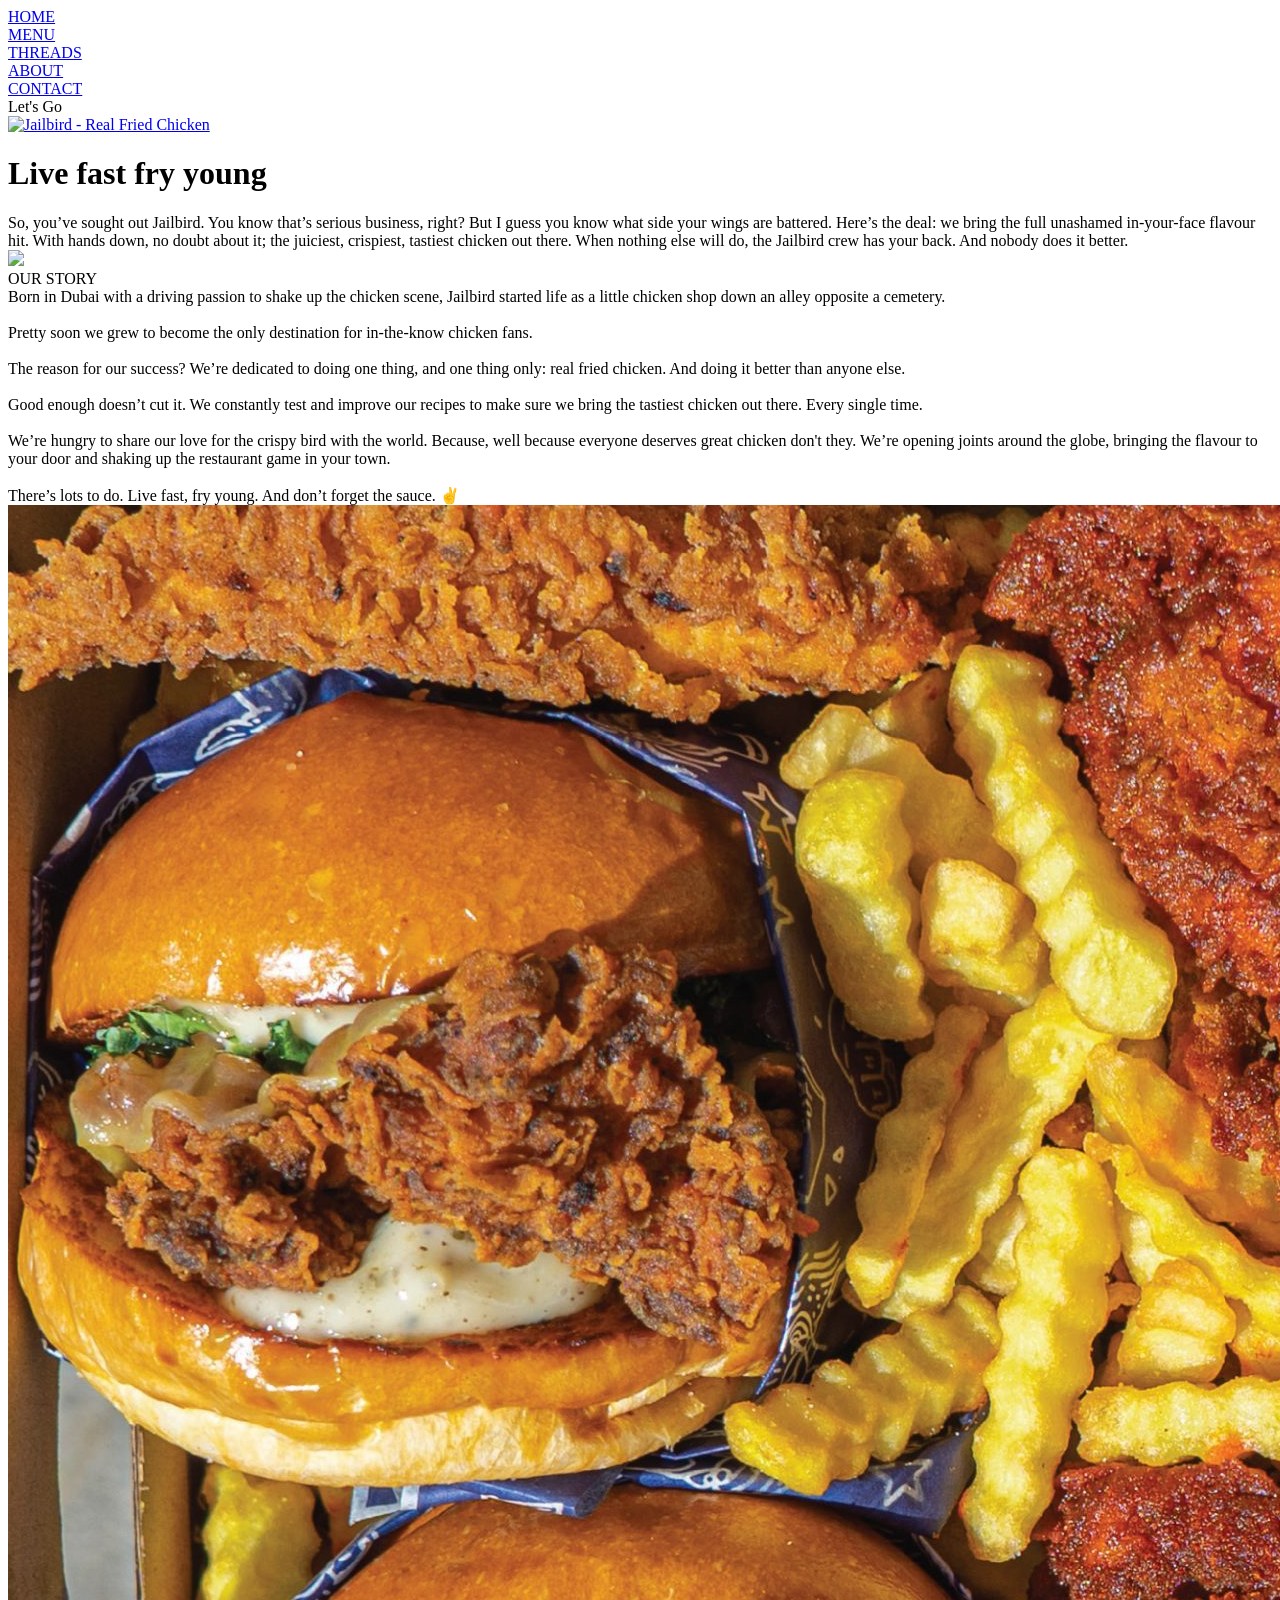
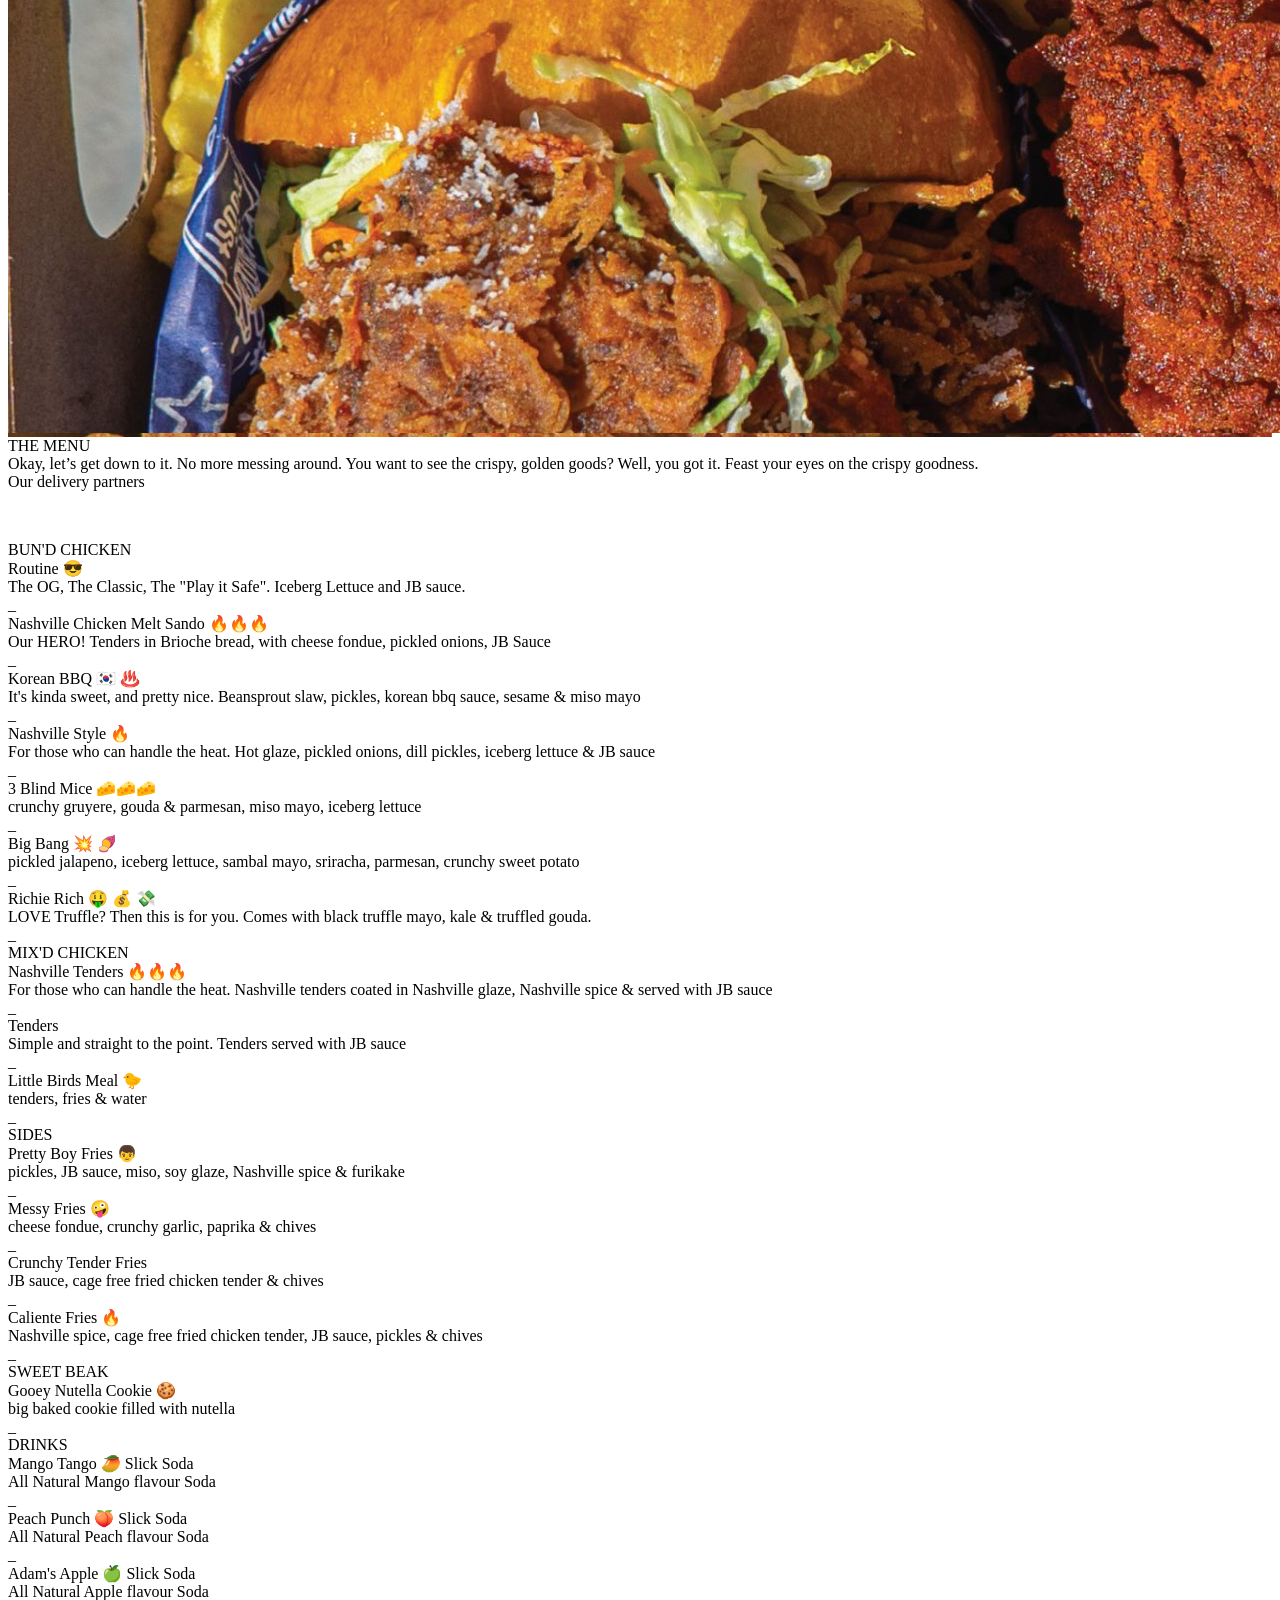
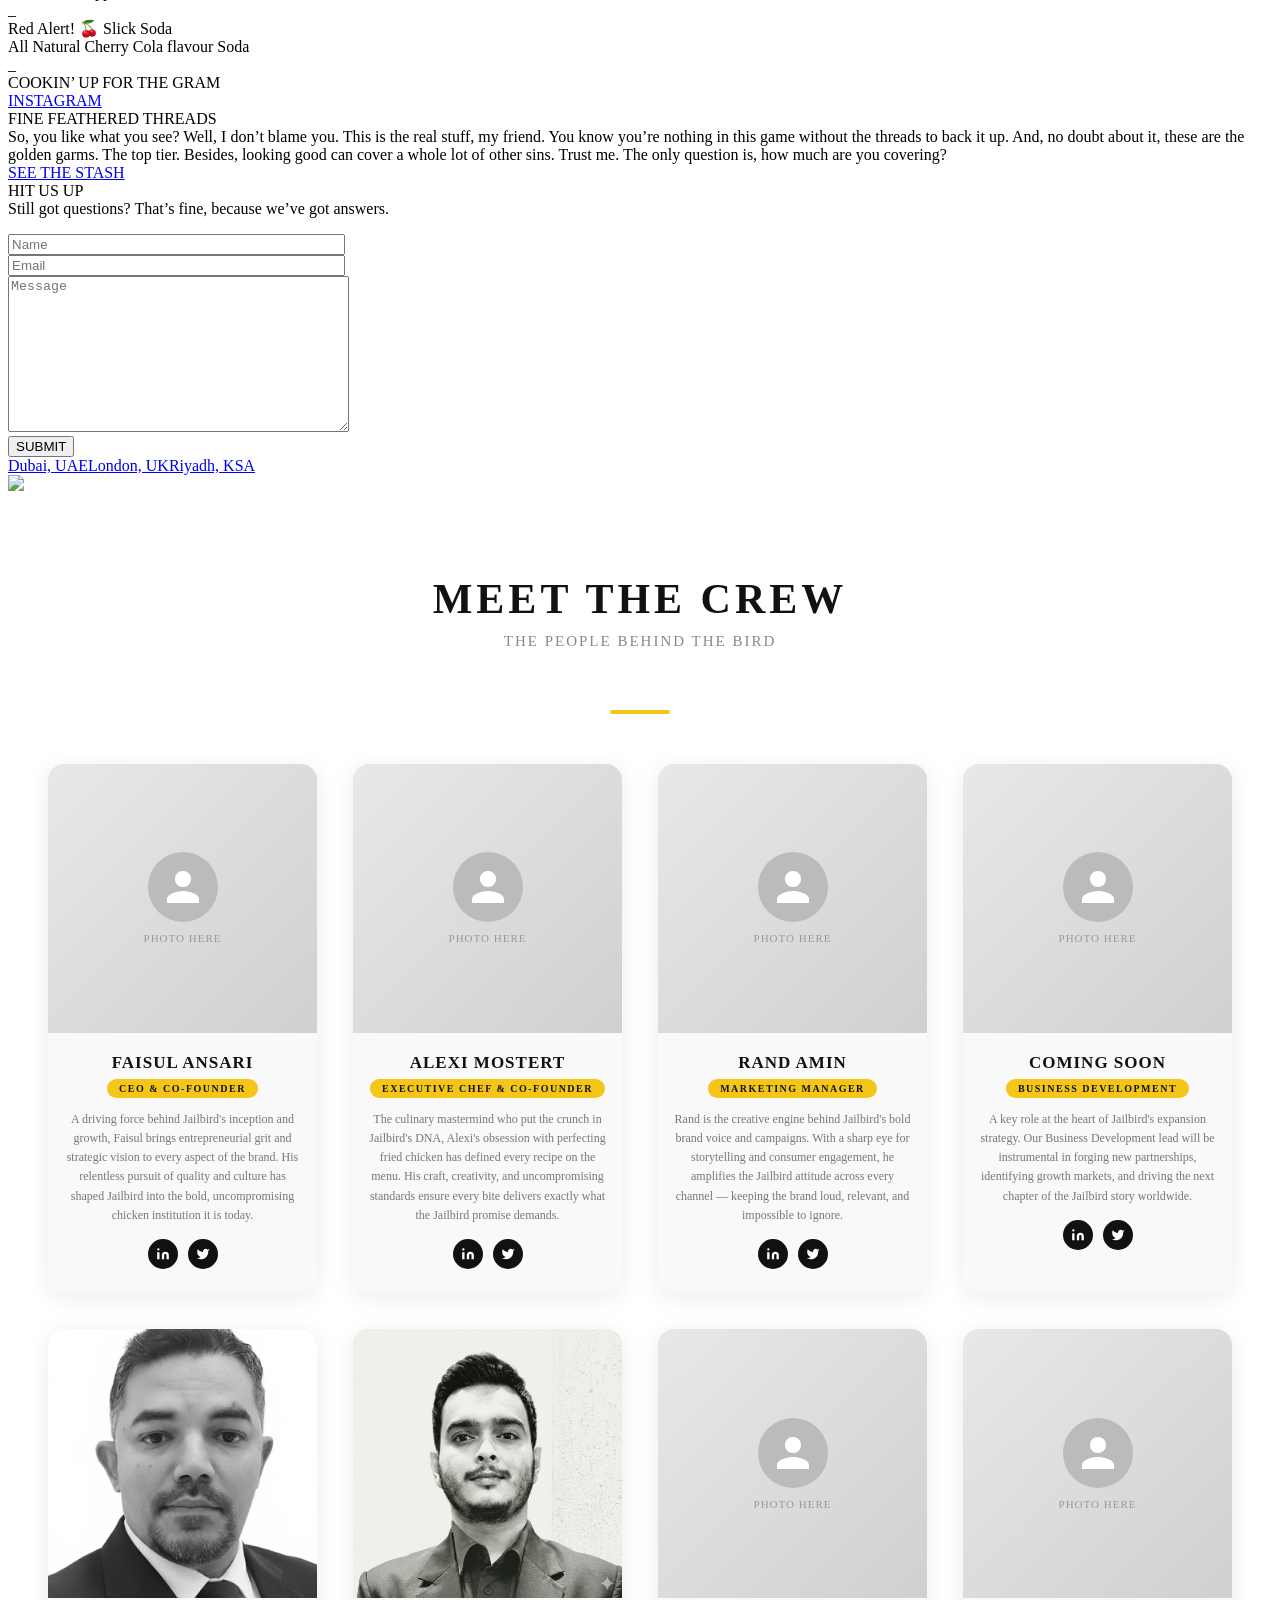
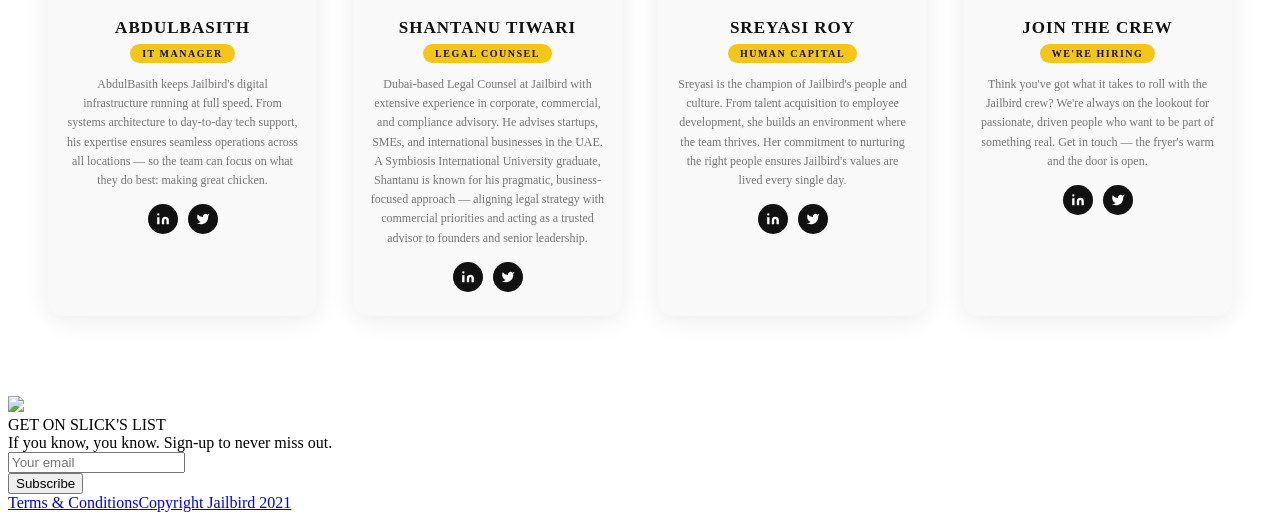
==== commit f93df07a: "update with new page" ====
--- a/index.html
+++ b/index.html
@@ -1,61 +1,55 @@
-<!DOCTYPE html>
-<html lang="en-US" class="no-js no-svg">
-    <head><script type="text/javascript" src="https://web-static.archive.org/_static/js/bundle-playback.js?v=2N_sDSC0" charset="utf-8"></script>
-<script type="text/javascript" src="https://web-static.archive.org/_static/js/wombat.js?v=txqj7nKC" charset="utf-8"></script>
-<script>window.RufflePlayer=window.RufflePlayer||{};window.RufflePlayer.config={"autoplay":"on","unmuteOverlay":"hidden","showSwfDownload":true};</script>
-<script type="text/javascript" src="https://web-static.archive.org/_static/js/ruffle/ruffle.js"></script>
-<script type="text/javascript">
-    __wm.init("https://web.archive.org/web");
-  __wm.wombat("https://jailbird.ae/","20260112210303","https://web.archive.org/","web","https://web-static.archive.org/_static/",
-	      "1768251783");
-</script>
-<link rel="stylesheet" type="text/css" href="https://web-static.archive.org/_static/css/banner-styles.css?v=1utQkbB3" />
-<link rel="stylesheet" type="text/css" href="https://web-static.archive.org/_static/css/iconochive.css?v=3PDvdIFv" />
-<!-- End Wayback Rewrite JS Include -->
+<!DOCTYPE html><html lang="en-US" class="no-js no-svg"><head>
+
+
+
+
+
+
+
 
         <script type="text/javascript">
             /*! modernizr 3.6.0 (Custom Build) | MIT *
              * https://modernizr.com/download/?-cssanimations-csstransforms-csstransforms3d-csstransitions-touchevents-setclasses-cssclassprefix:has- !*/
             !function(e, n, t){function r(e, n){return typeof e === n}function s(){var e, n, t, s, o, i, a; for (var l in S)if (S.hasOwnProperty(l)){if (e = [], n = S[l], n.name && (e.push(n.name.toLowerCase()), n.options && n.options.aliases && n.options.aliases.length))for (t = 0; t < n.options.aliases.length; t++)e.push(n.options.aliases[t].toLowerCase()); for (s = r(n.fn, "function")?n.fn():n.fn, o = 0; o < e.length; o++)i = e[o], a = i.split("."), 1 === a.length?Modernizr[a[0]] = s:(!Modernizr[a[0]] || Modernizr[a[0]]instanceof Boolean || (Modernizr[a[0]] = new Boolean(Modernizr[a[0]])), Modernizr[a[0]][a[1]] = s), C.push((s?"":"no-") + a.join("-"))}}function o(e){var n = _.className, t = Modernizr._config.classPrefix || ""; if (x && (n = n.baseVal), Modernizr._config.enableJSClass){var r = new RegExp("(^|\\s)" + t + "no-js(\\s|$)"); n = n.replace(r, "$1" + t + "js$2")}Modernizr._config.enableClasses && (n += " " + t + e.join(" " + t), x?_.className.baseVal = n:_.className = n)}function i(){return"function" != typeof n.createElement?n.createElement(arguments[0]):x?n.createElementNS.call(n, "http://www.w3.org/2000/svg", arguments[0]):n.createElement.apply(n, arguments)}function a(){var e = n.body; return e || (e = i(x?"svg":"body"), e.fake = !0), e}function l(e, t, r, s){var o, l, u, f, c = "modernizr", d = i("div"), p = a(); if (parseInt(r, 10))for (; r--; )u = i("div"), u.id = s?s[r]:c + (r + 1), d.appendChild(u); return o = i("style"), o.type = "text/css", o.id = "s" + c, (p.fake?p:d).appendChild(o), p.appendChild(d), o.styleSheet?o.styleSheet.cssText = e:o.appendChild(n.createTextNode(e)), d.id = c, p.fake && (p.style.background = "", p.style.overflow = "hidden", f = _.style.overflow, _.style.overflow = "hidden", _.appendChild(p)), l = t(d, e), p.fake?(p.parentNode.removeChild(p), _.style.overflow = f, _.offsetHeight):d.parentNode.removeChild(d), !!l}function u(e, n){return!!~("" + e).indexOf(n)}function f(e){return e.replace(/([a-z])-([a-z])/g, function(e, n, t){return n + t.toUpperCase()}).replace(/^-/, "")}function c(e, n){return function(){return e.apply(n, arguments)}}function d(e, n, t){var s; for (var o in e)if (e[o]in n)return t === !1?e[o]:(s = n[e[o]], r(s, "function")?c(s, t || n):s); return!1}function p(e){return e.replace(/([A-Z])/g, function(e, n){return"-" + n.toLowerCase()}).replace(/^ms-/, "-ms-")}function m(n, t, r){var s; if ("getComputedStyle"in e){s = getComputedStyle.call(e, n, t); var o = e.console; if (null !== s)r && (s = s.getPropertyValue(r)); else if (o){var i = o.error?"error":"log"; o[i].call(o, "getComputedStyle returning null, its possible modernizr test results are inaccurate")}} else s = !t && n.currentStyle && n.currentStyle[r]; return s}function v(n, r){var s = n.length; if ("CSS"in e && "supports"in e.CSS){for (; s--; )if (e.CSS.supports(p(n[s]), r))return!0; return!1}if ("CSSSupportsRule"in e){for (var o = []; s--; )o.push("(" + p(n[s]) + ":" + r + ")"); return o = o.join(" or "), l("@supports (" + o + ") { #modernizr { position: absolute; } }", function(e){return"absolute" == m(e, null, "position")})}return t}function h(e, n, s, o){function a(){c && (delete k.style, delete k.modElem)}if (o = r(o, "undefined")?!1:o, !r(s, "undefined")){var l = v(e, s); if (!r(l, "undefined"))return l}for (var c, d, p, m, h, y = ["modernizr", "tspan", "samp"]; !k.style && y.length; )c = !0, k.modElem = i(y.shift()), k.style = k.modElem.style; for (p = e.length, d = 0; p > d; d++)if (m = e[d], h = k.style[m], u(m, "-") && (m = f(m)), k.style[m] !== t){if (o || r(s, "undefined"))return a(), "pfx" == n?m:!0; try{k.style[m] = s} catch (g){}if (k.style[m] != h)return a(), "pfx" == n?m:!0}return a(), !1}function y(e, n, t, s, o){var i = e.charAt(0).toUpperCase() + e.slice(1), a = (e + " " + N.join(i + " ") + i).split(" "); return r(n, "string") || r(n, "undefined")?h(a, n, s, o):(a = (e + " " + j.join(i + " ") + i).split(" "), d(a, n, t))}function g(e, n, r){return y(e, t, t, n, r)}var C = [], S = [], w = {_version:"3.6.0", _config:{classPrefix:"has-", enableClasses:!0, enableJSClass:!0, usePrefixes:!0}, _q:[], on:function(e, n){var t = this; setTimeout(function(){n(t[e])}, 0)}, addTest:function(e, n, t){S.push({name:e, fn:n, options:t})}, addAsyncTest:function(e){S.push({name:null, fn:e})}}, Modernizr = function(){}; Modernizr.prototype = w, Modernizr = new Modernizr; var _ = n.documentElement, x = "svg" === _.nodeName.toLowerCase(), b = w._config.usePrefixes?" -webkit- -moz- -o- -ms- ".split(" "):["", ""]; w._prefixes = b; var T = "CSS"in e && "supports"in e.CSS, z = "supportsCSS"in e; Modernizr.addTest("supports", T || z); var P = w.testStyles = l; Modernizr.addTest("touchevents", function(){var t; if ("ontouchstart"in e || e.DocumentTouch && n instanceof DocumentTouch)t = !0; else{var r = ["@media (", b.join("touch-enabled),("), "heartz", ")", "{#modernizr{top:9px;position:absolute}}"].join(""); P(r, function(e){t = 9 === e.offsetTop})}return t}); var E = "Moz O ms Webkit", N = w._config.usePrefixes?E.split(" "):[]; w._cssomPrefixes = N; var j = w._config.usePrefixes?E.toLowerCase().split(" "):[]; w._domPrefixes = j; var A = {elem:i("modernizr")}; Modernizr._q.push(function(){delete A.elem}); var k = {style:A.elem.style}; Modernizr._q.unshift(function(){delete k.style}), w.testAllProps = y, w.testAllProps = g, Modernizr.addTest("cssanimations", g("animationName", "a", !0)), Modernizr.addTest("csstransforms", function(){return - 1 === navigator.userAgent.indexOf("Android 2.") && g("transform", "scale(1)", !0)}), Modernizr.addTest("csstransforms3d", function(){return!!g("perspective", "1px", !0)}), Modernizr.addTest("csstransitions", g("transition", "all", !0)), s(), o(C), delete w.addTest, delete w.addAsyncTest; for (var q = 0; q < Modernizr._q.length; q++)Modernizr._q[q](); e.Modernizr = Modernizr}(window, document);
         </script> 
-        <meta charset="UTF-8">
+        <meta charset="utf-8">
         <meta name="viewport" content="width=device-width, initial-scale=1">
-        <link rel="icon" href="https://web.archive.org/web/20260112210303im_/https://jailbird.ae/wp-content/themes/roost/assets/images/favicon.ico">
+        <link rel="icon" href="wp-content/themes/roost/assets/images/favicon.ico">
         <link rel="profile" href="http://gmpg.org/xfn/11">
-        <title>Jailbird &#8211; Real Fried Chicken &#8211; Live Fast, Fry Young</title>
-<meta name="robots" content="noindex, nofollow"/>
-<link rel="dns-prefetch" href="https://web.archive.org/web/20260112210303/https://www.google.com/"/>
-<link rel="dns-prefetch" href="https://web.archive.org/web/20260112210303/https://s.w.org/"/>
-<link rel="stylesheet" id="wp-block-library-css" href="https://web.archive.org/web/20260112210303cs_/https://jailbird.ae/wp-includes/css/dist/block-library/style.min.css?ver=6.0.2" type="text/css" media="all"/>
+        <title>Jailbird – Real Fried Chicken – Live Fast, Fry Young</title>
+<meta name="robots" content="noindex, nofollow">
+<link rel="dns-prefetch" href="https://www.google.com/">
+<link rel="dns-prefetch" href="https://s.w.org/">
+<link rel="stylesheet" id="wp-block-library-css" href="wp-includes/css/dist/block-library/style.min_ver=6.0.2.css" type="text/css" media="all">
 <style id="global-styles-inline-css" type="text/css">
-body{--wp--preset--color--black: #000000;--wp--preset--color--cyan-bluish-gray: #abb8c3;--wp--preset--color--white: #ffffff;--wp--preset--color--pale-pink: #f78da7;--wp--preset--color--vivid-red: #cf2e2e;--wp--preset--color--luminous-vivid-orange: #ff6900;--wp--preset--color--luminous-vivid-amber: #fcb900;--wp--preset--color--light-green-cyan: #7bdcb5;--wp--preset--color--vivid-green-cyan: #00d084;--wp--preset--color--pale-cyan-blue: #8ed1fc;--wp--preset--color--vivid-cyan-blue: #0693e3;--wp--preset--color--vivid-purple: #9b51e0;--wp--preset--gradient--vivid-cyan-blue-to-vivid-purple: linear-gradient(135deg,rgba(6,147,227,1) 0%,rgb(155,81,224) 100%);--wp--preset--gradient--light-green-cyan-to-vivid-green-cyan: linear-gradient(135deg,rgb(122,220,180) 0%,rgb(0,208,130) 100%);--wp--preset--gradient--luminous-vivid-amber-to-luminous-vivid-orange: linear-gradient(135deg,rgba(252,185,0,1) 0%,rgba(255,105,0,1) 100%);--wp--preset--gradient--luminous-vivid-orange-to-vivid-red: linear-gradient(135deg,rgba(255,105,0,1) 0%,rgb(207,46,46) 100%);--wp--preset--gradient--very-light-gray-to-cyan-bluish-gray: linear-gradient(135deg,rgb(238,238,238) 0%,rgb(169,184,195) 100%);--wp--preset--gradient--cool-to-warm-spectrum: linear-gradient(135deg,rgb(74,234,220) 0%,rgb(151,120,209) 20%,rgb(207,42,186) 40%,rgb(238,44,130) 60%,rgb(251,105,98) 80%,rgb(254,248,76) 100%);--wp--preset--gradient--blush-light-purple: linear-gradient(135deg,rgb(255,206,236) 0%,rgb(152,150,240) 100%);--wp--preset--gradient--blush-bordeaux: linear-gradient(135deg,rgb(254,205,165) 0%,rgb(254,45,45) 50%,rgb(107,0,62) 100%);--wp--preset--gradient--luminous-dusk: linear-gradient(135deg,rgb(255,203,112) 0%,rgb(199,81,192) 50%,rgb(65,88,208) 100%);--wp--preset--gradient--pale-ocean: linear-gradient(135deg,rgb(255,245,203) 0%,rgb(182,227,212) 50%,rgb(51,167,181) 100%);--wp--preset--gradient--electric-grass: linear-gradient(135deg,rgb(202,248,128) 0%,rgb(113,206,126) 100%);--wp--preset--gradient--midnight: linear-gradient(135deg,rgb(2,3,129) 0%,rgb(40,116,252) 100%);--wp--preset--duotone--dark-grayscale: url('https://web.archive.org/web/20260112210303im_/https://jailbird.ae/');--wp--preset--duotone--grayscale: url('https://web.archive.org/web/20260112210303im_/https://jailbird.ae/');--wp--preset--duotone--purple-yellow: url('https://web.archive.org/web/20260112210303im_/https://jailbird.ae/');--wp--preset--duotone--blue-red: url('https://web.archive.org/web/20260112210303im_/https://jailbird.ae/');--wp--preset--duotone--midnight: url('https://web.archive.org/web/20260112210303im_/https://jailbird.ae/');--wp--preset--duotone--magenta-yellow: url('https://web.archive.org/web/20260112210303im_/https://jailbird.ae/');--wp--preset--duotone--purple-green: url('https://web.archive.org/web/20260112210303im_/https://jailbird.ae/');--wp--preset--duotone--blue-orange: url('https://web.archive.org/web/20260112210303im_/https://jailbird.ae/');--wp--preset--font-size--small: 13px;--wp--preset--font-size--medium: 20px;--wp--preset--font-size--large: 36px;--wp--preset--font-size--x-large: 42px;}.has-black-color{color: var(--wp--preset--color--black) !important;}.has-cyan-bluish-gray-color{color: var(--wp--preset--color--cyan-bluish-gray) !important;}.has-white-color{color: var(--wp--preset--color--white) !important;}.has-pale-pink-color{color: var(--wp--preset--color--pale-pink) !important;}.has-vivid-red-color{color: var(--wp--preset--color--vivid-red) !important;}.has-luminous-vivid-orange-color{color: var(--wp--preset--color--luminous-vivid-orange) !important;}.has-luminous-vivid-amber-color{color: var(--wp--preset--color--luminous-vivid-amber) !important;}.has-light-green-cyan-color{color: var(--wp--preset--color--light-green-cyan) !important;}.has-vivid-green-cyan-color{color: var(--wp--preset--color--vivid-green-cyan) !important;}.has-pale-cyan-blue-color{color: var(--wp--preset--color--pale-cyan-blue) !important;}.has-vivid-cyan-blue-color{color: var(--wp--preset--color--vivid-cyan-blue) !important;}.has-vivid-purple-color{color: var(--wp--preset--color--vivid-purple) !important;}.has-black-background-color{background-color: var(--wp--preset--color--black) !important;}.has-cyan-bluish-gray-background-color{background-color: var(--wp--preset--color--cyan-bluish-gray) !important;}.has-white-background-color{background-color: var(--wp--preset--color--white) !important;}.has-pale-pink-background-color{background-color: var(--wp--preset--color--pale-pink) !important;}.has-vivid-red-background-color{background-color: var(--wp--preset--color--vivid-red) !important;}.has-luminous-vivid-orange-background-color{background-color: var(--wp--preset--color--luminous-vivid-orange) !important;}.has-luminous-vivid-amber-background-color{background-color: var(--wp--preset--color--luminous-vivid-amber) !important;}.has-light-green-cyan-background-color{background-color: var(--wp--preset--color--light-green-cyan) !important;}.has-vivid-green-cyan-background-color{background-color: var(--wp--preset--color--vivid-green-cyan) !important;}.has-pale-cyan-blue-background-color{background-color: var(--wp--preset--color--pale-cyan-blue) !important;}.has-vivid-cyan-blue-background-color{background-color: var(--wp--preset--color--vivid-cyan-blue) !important;}.has-vivid-purple-background-color{background-color: var(--wp--preset--color--vivid-purple) !important;}.has-black-border-color{border-color: var(--wp--preset--color--black) !important;}.has-cyan-bluish-gray-border-color{border-color: var(--wp--preset--color--cyan-bluish-gray) !important;}.has-white-border-color{border-color: var(--wp--preset--color--white) !important;}.has-pale-pink-border-color{border-color: var(--wp--preset--color--pale-pink) !important;}.has-vivid-red-border-color{border-color: var(--wp--preset--color--vivid-red) !important;}.has-luminous-vivid-orange-border-color{border-color: var(--wp--preset--color--luminous-vivid-orange) !important;}.has-luminous-vivid-amber-border-color{border-color: var(--wp--preset--color--luminous-vivid-amber) !important;}.has-light-green-cyan-border-color{border-color: var(--wp--preset--color--light-green-cyan) !important;}.has-vivid-green-cyan-border-color{border-color: var(--wp--preset--color--vivid-green-cyan) !important;}.has-pale-cyan-blue-border-color{border-color: var(--wp--preset--color--pale-cyan-blue) !important;}.has-vivid-cyan-blue-border-color{border-color: var(--wp--preset--color--vivid-cyan-blue) !important;}.has-vivid-purple-border-color{border-color: var(--wp--preset--color--vivid-purple) !important;}.has-vivid-cyan-blue-to-vivid-purple-gradient-background{background: var(--wp--preset--gradient--vivid-cyan-blue-to-vivid-purple) !important;}.has-light-green-cyan-to-vivid-green-cyan-gradient-background{background: var(--wp--preset--gradient--light-green-cyan-to-vivid-green-cyan) !important;}.has-luminous-vivid-amber-to-luminous-vivid-orange-gradient-background{background: var(--wp--preset--gradient--luminous-vivid-amber-to-luminous-vivid-orange) !important;}.has-luminous-vivid-orange-to-vivid-red-gradient-background{background: var(--wp--preset--gradient--luminous-vivid-orange-to-vivid-red) !important;}.has-very-light-gray-to-cyan-bluish-gray-gradient-background{background: var(--wp--preset--gradient--very-light-gray-to-cyan-bluish-gray) !important;}.has-cool-to-warm-spectrum-gradient-background{background: var(--wp--preset--gradient--cool-to-warm-spectrum) !important;}.has-blush-light-purple-gradient-background{background: var(--wp--preset--gradient--blush-light-purple) !important;}.has-blush-bordeaux-gradient-background{background: var(--wp--preset--gradient--blush-bordeaux) !important;}.has-luminous-dusk-gradient-background{background: var(--wp--preset--gradient--luminous-dusk) !important;}.has-pale-ocean-gradient-background{background: var(--wp--preset--gradient--pale-ocean) !important;}.has-electric-grass-gradient-background{background: var(--wp--preset--gradient--electric-grass) !important;}.has-midnight-gradient-background{background: var(--wp--preset--gradient--midnight) !important;}.has-small-font-size{font-size: var(--wp--preset--font-size--small) !important;}.has-medium-font-size{font-size: var(--wp--preset--font-size--medium) !important;}.has-large-font-size{font-size: var(--wp--preset--font-size--large) !important;}.has-x-large-font-size{font-size: var(--wp--preset--font-size--x-large) !important;}
+body{--wp--preset--color--black: #000000;--wp--preset--color--cyan-bluish-gray: #abb8c3;--wp--preset--color--white: #ffffff;--wp--preset--color--pale-pink: #f78da7;--wp--preset--color--vivid-red: #cf2e2e;--wp--preset--color--luminous-vivid-orange: #ff6900;--wp--preset--color--luminous-vivid-amber: #fcb900;--wp--preset--color--light-green-cyan: #7bdcb5;--wp--preset--color--vivid-green-cyan: #00d084;--wp--preset--color--pale-cyan-blue: #8ed1fc;--wp--preset--color--vivid-cyan-blue: #0693e3;--wp--preset--color--vivid-purple: #9b51e0;--wp--preset--gradient--vivid-cyan-blue-to-vivid-purple: linear-gradient(135deg,rgba(6,147,227,1) 0%,rgb(155,81,224) 100%);--wp--preset--gradient--light-green-cyan-to-vivid-green-cyan: linear-gradient(135deg,rgb(122,220,180) 0%,rgb(0,208,130) 100%);--wp--preset--gradient--luminous-vivid-amber-to-luminous-vivid-orange: linear-gradient(135deg,rgba(252,185,0,1) 0%,rgba(255,105,0,1) 100%);--wp--preset--gradient--luminous-vivid-orange-to-vivid-red: linear-gradient(135deg,rgba(255,105,0,1) 0%,rgb(207,46,46) 100%);--wp--preset--gradient--very-light-gray-to-cyan-bluish-gray: linear-gradient(135deg,rgb(238,238,238) 0%,rgb(169,184,195) 100%);--wp--preset--gradient--cool-to-warm-spectrum: linear-gradient(135deg,rgb(74,234,220) 0%,rgb(151,120,209) 20%,rgb(207,42,186) 40%,rgb(238,44,130) 60%,rgb(251,105,98) 80%,rgb(254,248,76) 100%);--wp--preset--gradient--blush-light-purple: linear-gradient(135deg,rgb(255,206,236) 0%,rgb(152,150,240) 100%);--wp--preset--gradient--blush-bordeaux: linear-gradient(135deg,rgb(254,205,165) 0%,rgb(254,45,45) 50%,rgb(107,0,62) 100%);--wp--preset--gradient--luminous-dusk: linear-gradient(135deg,rgb(255,203,112) 0%,rgb(199,81,192) 50%,rgb(65,88,208) 100%);--wp--preset--gradient--pale-ocean: linear-gradient(135deg,rgb(255,245,203) 0%,rgb(182,227,212) 50%,rgb(51,167,181) 100%);--wp--preset--gradient--electric-grass: linear-gradient(135deg,rgb(202,248,128) 0%,rgb(113,206,126) 100%);--wp--preset--gradient--midnight: linear-gradient(135deg,rgb(2,3,129) 0%,rgb(40,116,252) 100%);--wp--preset--duotone--dark-grayscale: url('.');--wp--preset--duotone--grayscale: url('.');--wp--preset--duotone--purple-yellow: url('.');--wp--preset--duotone--blue-red: url('.');--wp--preset--duotone--midnight: url('.');--wp--preset--duotone--magenta-yellow: url('.');--wp--preset--duotone--purple-green: url('.');--wp--preset--duotone--blue-orange: url('.');--wp--preset--font-size--small: 13px;--wp--preset--font-size--medium: 20px;--wp--preset--font-size--large: 36px;--wp--preset--font-size--x-large: 42px;}.has-black-color{color: var(--wp--preset--color--black) !important;}.has-cyan-bluish-gray-color{color: var(--wp--preset--color--cyan-bluish-gray) !important;}.has-white-color{color: var(--wp--preset--color--white) !important;}.has-pale-pink-color{color: var(--wp--preset--color--pale-pink) !important;}.has-vivid-red-color{color: var(--wp--preset--color--vivid-red) !important;}.has-luminous-vivid-orange-color{color: var(--wp--preset--color--luminous-vivid-orange) !important;}.has-luminous-vivid-amber-color{color: var(--wp--preset--color--luminous-vivid-amber) !important;}.has-light-green-cyan-color{color: var(--wp--preset--color--light-green-cyan) !important;}.has-vivid-green-cyan-color{color: var(--wp--preset--color--vivid-green-cyan) !important;}.has-pale-cyan-blue-color{color: var(--wp--preset--color--pale-cyan-blue) !important;}.has-vivid-cyan-blue-color{color: var(--wp--preset--color--vivid-cyan-blue) !important;}.has-vivid-purple-color{color: var(--wp--preset--color--vivid-purple) !important;}.has-black-background-color{background-color: var(--wp--preset--color--black) !important;}.has-cyan-bluish-gray-background-color{background-color: var(--wp--preset--color--cyan-bluish-gray) !important;}.has-white-background-color{background-color: var(--wp--preset--color--white) !important;}.has-pale-pink-background-color{background-color: var(--wp--preset--color--pale-pink) !important;}.has-vivid-red-background-color{background-color: var(--wp--preset--color--vivid-red) !important;}.has-luminous-vivid-orange-background-color{background-color: var(--wp--preset--color--luminous-vivid-orange) !important;}.has-luminous-vivid-amber-background-color{background-color: var(--wp--preset--color--luminous-vivid-amber) !important;}.has-light-green-cyan-background-color{background-color: var(--wp--preset--color--light-green-cyan) !important;}.has-vivid-green-cyan-background-color{background-color: var(--wp--preset--color--vivid-green-cyan) !important;}.has-pale-cyan-blue-background-color{background-color: var(--wp--preset--color--pale-cyan-blue) !important;}.has-vivid-cyan-blue-background-color{background-color: var(--wp--preset--color--vivid-cyan-blue) !important;}.has-vivid-purple-background-color{background-color: var(--wp--preset--color--vivid-purple) !important;}.has-black-border-color{border-color: var(--wp--preset--color--black) !important;}.has-cyan-bluish-gray-border-color{border-color: var(--wp--preset--color--cyan-bluish-gray) !important;}.has-white-border-color{border-color: var(--wp--preset--color--white) !important;}.has-pale-pink-border-color{border-color: var(--wp--preset--color--pale-pink) !important;}.has-vivid-red-border-color{border-color: var(--wp--preset--color--vivid-red) !important;}.has-luminous-vivid-orange-border-color{border-color: var(--wp--preset--color--luminous-vivid-orange) !important;}.has-luminous-vivid-amber-border-color{border-color: var(--wp--preset--color--luminous-vivid-amber) !important;}.has-light-green-cyan-border-color{border-color: var(--wp--preset--color--light-green-cyan) !important;}.has-vivid-green-cyan-border-color{border-color: var(--wp--preset--color--vivid-green-cyan) !important;}.has-pale-cyan-blue-border-color{border-color: var(--wp--preset--color--pale-cyan-blue) !important;}.has-vivid-cyan-blue-border-color{border-color: var(--wp--preset--color--vivid-cyan-blue) !important;}.has-vivid-purple-border-color{border-color: var(--wp--preset--color--vivid-purple) !important;}.has-vivid-cyan-blue-to-vivid-purple-gradient-background{background: var(--wp--preset--gradient--vivid-cyan-blue-to-vivid-purple) !important;}.has-light-green-cyan-to-vivid-green-cyan-gradient-background{background: var(--wp--preset--gradient--light-green-cyan-to-vivid-green-cyan) !important;}.has-luminous-vivid-amber-to-luminous-vivid-orange-gradient-background{background: var(--wp--preset--gradient--luminous-vivid-amber-to-luminous-vivid-orange) !important;}.has-luminous-vivid-orange-to-vivid-red-gradient-background{background: var(--wp--preset--gradient--luminous-vivid-orange-to-vivid-red) !important;}.has-very-light-gray-to-cyan-bluish-gray-gradient-background{background: var(--wp--preset--gradient--very-light-gray-to-cyan-bluish-gray) !important;}.has-cool-to-warm-spectrum-gradient-background{background: var(--wp--preset--gradient--cool-to-warm-spectrum) !important;}.has-blush-light-purple-gradient-background{background: var(--wp--preset--gradient--blush-light-purple) !important;}.has-blush-bordeaux-gradient-background{background: var(--wp--preset--gradient--blush-bordeaux) !important;}.has-luminous-dusk-gradient-background{background: var(--wp--preset--gradient--luminous-dusk) !important;}.has-pale-ocean-gradient-background{background: var(--wp--preset--gradient--pale-ocean) !important;}.has-electric-grass-gradient-background{background: var(--wp--preset--gradient--electric-grass) !important;}.has-midnight-gradient-background{background: var(--wp--preset--gradient--midnight) !important;}.has-small-font-size{font-size: var(--wp--preset--font-size--small) !important;}.has-medium-font-size{font-size: var(--wp--preset--font-size--medium) !important;}.has-large-font-size{font-size: var(--wp--preset--font-size--large) !important;}.has-x-large-font-size{font-size: var(--wp--preset--font-size--x-large) !important;}
 </style>
-<link rel="stylesheet" id="contact-form-7-css" href="https://web.archive.org/web/20260112210303cs_/https://jailbird.ae/wp-content/plugins/contact-form-7/includes/css/styles.css?ver=5.6.3" type="text/css" media="all"/>
-<link rel="stylesheet" id="custom-css-0-css" href="https://web.archive.org/web/20260112210303cs_/https://jailbird.ae/wp-content/themes/roost/assets/css/common.css?ver=1603464831" type="text/css" media="all"/>
-<link rel="stylesheet" id="custom-css-1-css" href="https://web.archive.org/web/20260112210303cs_/https://jailbird.ae/wp-content/themes/roost/assets/css/fontawesome.css?ver=1603464831" type="text/css" media="all"/>
-<link rel="stylesheet" id="custom-css-2-css" href="https://web.archive.org/web/20260112210303cs_/https://jailbird.ae/wp-content/themes/roost/assets/css/animate.css?ver=1603464831" type="text/css" media="all"/>
-<link rel="stylesheet" id="custom-css-3-css" href="https://web.archive.org/web/20260112210303cs_/https://jailbird.ae/wp-content/themes/roost/assets/css/fonts.css?ver=1603464831" type="text/css" media="all"/>
-<link rel="stylesheet" id="custom-css-4-css" href="https://web.archive.org/web/20260112210303cs_/https://jailbird.ae/wp-content/themes/roost/assets/css/stylesheet.css?ver=1606313394" type="text/css" media="all"/>
-<link rel="stylesheet" id="custom-css-5-css" href="https://web.archive.org/web/20260112210303cs_/https://jailbird.ae/wp-content/themes/roost/assets/css/responsive.css?ver=1606313394" type="text/css" media="all"/>
-<script type="text/javascript" src="https://web.archive.org/web/20260112210303js_/https://jailbird.ae/wp-content/themes/roost/assets/js/libs/jquery.min.js?ver=1603464831" id="jquery-js"></script>
-<script type="text/javascript" src="https://web.archive.org/web/20260112210303js_/https://jailbird.ae/wp-content/themes/roost/assets/js/libs/isinviewport.js?ver=1603464831" id="custom-js-0-js"></script>
-<script type="text/javascript" src="https://web.archive.org/web/20260112210303js_/https://jailbird.ae/wp-content/themes/roost/assets/js/libs/jquery.cycle2.js?ver=1603464831" id="custom-js-1-js"></script>
-<script type="text/javascript" src="https://web.archive.org/web/20260112210303js_/https://jailbird.ae/wp-content/themes/roost/assets/js/libs/jquery.hbaLoadImages.js?ver=1603464831" id="custom-js-2-js"></script>
-<script type="text/javascript" src="https://web.archive.org/web/20260112210303js_/https://jailbird.ae/wp-content/themes/roost/assets/js/libs/wow.js?ver=1603464831" id="custom-js-3-js"></script>
-<script type="text/javascript" src="https://web.archive.org/web/20260112210303js_/https://jailbird.ae/wp-content/themes/roost/assets/js/libs/easing.js?ver=1603522836" id="custom-js-4-js"></script>
-<script type="text/javascript" src="https://web.archive.org/web/20260112210303js_/https://jailbird.ae/wp-content/themes/roost/assets/js/libs/jquery.matchHeight.js?ver=1603464831" id="custom-js-5-js"></script>
-<script type="text/javascript" src="https://web.archive.org/web/20260112210303js_/https://jailbird.ae/wp-content/themes/roost/assets/js/libs/bodymovin.js?ver=1603464831" id="custom-js-6-js"></script>
-<script type="text/javascript" src="https://web.archive.org/web/20260112210303js_/https://jailbird.ae/wp-content/themes/roost/assets/js/utils/utils.js?ver=1603464831" id="custom-js-7-js"></script>
-<script type="text/javascript" src="https://web.archive.org/web/20260112210303js_/https://jailbird.ae/wp-content/themes/roost/assets/js/utils/scrollbar.js?ver=1603464831" id="custom-js-8-js"></script>
-<script type="text/javascript" src="https://web.archive.org/web/20260112210303js_/https://jailbird.ae/wp-content/themes/roost/assets/js/utils/jquery.extend.js?ver=1603464831" id="custom-js-9-js"></script>
-<script type="text/javascript" src="https://web.archive.org/web/20260112210303js_/https://jailbird.ae/wp-content/themes/roost/assets/js/utils/browser.js?ver=1625074820" id="custom-js-10-js"></script>
-<script type="text/javascript" src="https://web.archive.org/web/20260112210303js_/https://jailbird.ae/wp-content/themes/roost/assets/js/script.js?ver=1604331616" id="custom-js-11-js"></script>
-<link rel="https://api.w.org/" href="https://jailbird.ae/wp-json/"/><link rel="alternate" type="application/json" href="https://web.archive.org/web/20260112210303/https://jailbird.ae/wp-json/wp/v2/pages/7"/><link rel="EditURI" type="application/rsd+xml" title="RSD" href="https://jailbird.ae/xmlrpc.php?rsd"/>
-<link rel="wlwmanifest" type="application/wlwmanifest+xml" href="https://jailbird.ae/wp-includes/wlwmanifest.xml"/> 
-<meta name="generator" content="WordPress 6.0.2"/>
-<link rel="canonical" href="index.html"/>
-<link rel="shortlink" href="index.html"/>
-<link rel="alternate" type="application/json+oembed" href="https://web.archive.org/web/20260112210303/https://jailbird.ae/wp-json/oembed/1.0/embed?url=https%3A%2F%2Fjailbird.ae%2F"/>
+<link rel="stylesheet" id="contact-form-7-css" href="wp-content/plugins/contact-form-7/includes/css/styles_ver=5.6.3.css" type="text/css" media="all">
+<link rel="stylesheet" id="custom-css-0-css" href="wp-content/themes/roost/assets/css/common_ver=1603464831.css" type="text/css" media="all">
+<link rel="stylesheet" id="custom-css-1-css" href="wp-content/themes/roost/assets/css/fontawesome_ver=1603464831.css" type="text/css" media="all">
+<link rel="stylesheet" id="custom-css-2-css" href="wp-content/themes/roost/assets/css/animate_ver=1603464831.css" type="text/css" media="all">
+<link rel="stylesheet" id="custom-css-3-css" href="wp-content/themes/roost/assets/css/fonts_ver=1603464831.css" type="text/css" media="all">
+<link rel="stylesheet" id="custom-css-4-css" href="wp-content/themes/roost/assets/css/stylesheet_ver=1606313394.css" type="text/css" media="all">
+<link rel="stylesheet" id="custom-css-5-css" href="wp-content/themes/roost/assets/css/responsive_ver=1606313394.css" type="text/css" media="all">
+<script type="text/javascript" src="wp-content/themes/roost/assets/js/libs/jquery.min_ver=1603464831.js" id="jquery-js"></script>
+<script type="text/javascript" src="wp-content/themes/roost/assets/js/libs/isinviewport_ver=1603464831.js" id="custom-js-0-js"></script>
+<script type="text/javascript" src="wp-content/themes/roost/assets/js/libs/jquery.cycle2_ver=1603464831.js" id="custom-js-1-js"></script>
+<script type="text/javascript" src="wp-content/themes/roost/assets/js/libs/jquery.hbaLoadImages_ver=1603464831.js" id="custom-js-2-js"></script>
+<script type="text/javascript" src="wp-content/themes/roost/assets/js/libs/wow_ver=1603464831.js" id="custom-js-3-js"></script>
+<script type="text/javascript" src="wp-content/themes/roost/assets/js/libs/easing_ver=1603522836.js" id="custom-js-4-js"></script>
+<script type="text/javascript" src="wp-content/themes/roost/assets/js/libs/jquery.matchHeight_ver=1603464831.js" id="custom-js-5-js"></script>
+<script type="text/javascript" src="wp-content/themes/roost/assets/js/libs/bodymovin_ver=1603464831.js" id="custom-js-6-js"></script>
+<script type="text/javascript" src="wp-content/themes/roost/assets/js/utils/utils_ver=1603464831.js" id="custom-js-7-js"></script>
+<script type="text/javascript" src="wp-content/themes/roost/assets/js/utils/scrollbar_ver=1603464831.js" id="custom-js-8-js"></script>
+<script type="text/javascript" src="wp-content/themes/roost/assets/js/utils/jquery.extend_ver=1603464831.js" id="custom-js-9-js"></script>
+<script type="text/javascript" src="wp-content/themes/roost/assets/js/utils/browser_ver=1625074820.js" id="custom-js-10-js"></script>
+<script type="text/javascript" src="wp-content/themes/roost/assets/js/script_ver=1604331616.js" id="custom-js-11-js"></script>
+<link rel="https://api.w.org/" href="https://jailbird.ae/wp-json/"><link rel="alternate" type="application/json" href="https://jailbird.ae/wp-json/wp/v2/pages/7"><link rel="EditURI" type="application/rsd+xml" title="RSD" href="https://jailbird.ae/xmlrpc.php?rsd">
+<link rel="wlwmanifest" type="application/wlwmanifest+xml" href="https://jailbird.ae/wp-includes/wlwmanifest.xml"> 
+<meta name="generator" content="WordPress 6.0.2">
+<link rel="canonical" href="https://jailbird.ae/">
+<link rel="shortlink" href="https://jailbird.ae/">
+<link rel="alternate" type="application/json+oembed" href="https://jailbird.ae/wp-json/oembed/1.0/embed?url=https%3A%2F%2Fjailbird.ae%2F">
         <script type="text/javascript">
             WebFontConfig = {
             google: { families: [ 'Open+Sans:400,400i,700' ] },
@@ -63,14 +57,24 @@
             };
             (function() {
             var wf = document.createElement('script');
-            wf.src = 'https://web.archive.org/web/20260112210303/https://ajax.googleapis.com/ajax/libs/webfont/1/webfont.js';
+            wf.src = 'https://ajax.googleapis.com/ajax/libs/webfont/1/webfont.js';
             wf.type = 'text/javascript';
             wf.async = 'true';
             var s = document.getElementsByTagName('script')[0];
             s.parentNode.insertBefore(wf, s);
             })();
         </script>
-    </head>
+    <style>
+  /* Team page overrides */
+  #team_page_10 {
+    height: auto !important;
+    overflow: visible !important;
+  }
+  #team_page_10 .middle-wrap-table {
+    height: auto !important;
+  }
+</style>
+</head>
     <body class="home page-template-default page page-id-7">
         <div class="header_menu">
             <a class="header_burgeranimation" id="header_burgeranimationclone" data-src="https://jailbird.ae/wp-content/uploads/2020/10/Burger_MENU_Icon.json">
@@ -79,34 +83,34 @@
             <div class="middle-wrap-table">
                 <div class="middle">
                     <div class="headermenu_layout">
-                        <a class="headermenu_a  first" id="headermenu_a0" href="https://web.archive.org/web/20260112210303/https://jailbird.ae/?g=live-fast-fry-young">
+                        <a class="headermenu_a  first" id="headermenu_a0" href="g=live-fast-fry-youngindex.html">
                                     <div class="headermenu_atxt">
                                         <div class="headermenu_atext">HOME</div>
-                                        <div class="headermenu_aanimate" id="headermenu_aanimate0" data-src="https://web.archive.org/web/20260112210303oe_/https://jailbird.ae/wp-content/uploads/2020/10/smoke_loop.json">
+                                        <div class="headermenu_aanimate" id="headermenu_aanimate0" data-src="https://jailbird.ae/wp-content/uploads/2020/10/smoke_loop.json">
                                         </div>
                                     </div>
-                                </a><a class="headermenu_a " id="headermenu_a1" href="https://web.archive.org/web/20260112210303/https://jailbird.ae/?g=the-menu">
+                                </a><a class="headermenu_a " id="headermenu_a1" href="g=the-menuindex.html">
                                     <div class="headermenu_atxt">
                                         <div class="headermenu_atext">MENU</div>
-                                        <div class="headermenu_aanimate" id="headermenu_aanimate1" data-src="https://web.archive.org/web/20260112210303oe_/https://jailbird.ae/wp-content/uploads/2020/11/MENU_Fries_UPDATED.json">
+                                        <div class="headermenu_aanimate" id="headermenu_aanimate1" data-src="https://jailbird.ae/wp-content/uploads/2020/11/MENU_Fries_UPDATED.json">
                                         </div>
                                     </div>
-                                </a><a class="headermenu_a " id="headermenu_a2" href="https://web.archive.org/web/20260112210303/https://jailbird.ae/?g=fine-feathered-threads">
+                                </a><a class="headermenu_a " id="headermenu_a2" href="g=fine-feathered-threadsindex.html">
                                     <div class="headermenu_atxt">
                                         <div class="headermenu_atext">THREADS</div>
-                                        <div class="headermenu_aanimate" id="headermenu_aanimate2" data-src="https://web.archive.org/web/20260112210303oe_/https://jailbird.ae/wp-content/uploads/2020/10/MENU_Bomb-1.json">
+                                        <div class="headermenu_aanimate" id="headermenu_aanimate2" data-src="https://jailbird.ae/wp-content/uploads/2020/10/MENU_Bomb-1.json">
                                         </div>
                                     </div>
-                                </a><a class="headermenu_a " id="headermenu_a3" href="https://web.archive.org/web/20260112210303/https://jailbird.ae/?g=our-story">
+                                </a><a class="headermenu_a " id="headermenu_a3" href="g=our-storyindex.html">
                                     <div class="headermenu_atxt">
                                         <div class="headermenu_atext">ABOUT</div>
-                                        <div class="headermenu_aanimate" id="headermenu_aanimate3" data-src="https://web.archive.org/web/20260112210303oe_/https://jailbird.ae/wp-content/uploads/2020/10/MENU_Baseball.json">
+                                        <div class="headermenu_aanimate" id="headermenu_aanimate3" data-src="https://jailbird.ae/wp-content/uploads/2020/10/MENU_Baseball.json">
                                         </div>
                                     </div>
-                                </a><a class="headermenu_a " id="headermenu_a4" href="https://web.archive.org/web/20260112210303/https://jailbird.ae/?g=hit-us-up">
+                                </a><a class="headermenu_a " id="headermenu_a4" href="g=hit-us-upindex.html">
                                     <div class="headermenu_atxt">
                                         <div class="headermenu_atext">CONTACT</div>
-                                        <div class="headermenu_aanimate" id="headermenu_aanimate4" data-src="https://web.archive.org/web/20260112210303oe_/https://jailbird.ae/wp-content/uploads/2020/10/MENU_Fist.json">
+                                        <div class="headermenu_aanimate" id="headermenu_aanimate4" data-src="https://jailbird.ae/wp-content/uploads/2020/10/MENU_Fist.json">
                                         </div>
                                     </div>
                                 </a>                    </div>
@@ -116,13 +120,13 @@
         <div class="viewport">
                         <div class="content"><div class="banner widget_sec" id="banner_1">
     <div class="overlay"></div>
-    <div class="banner_chickenfall movinganimationrepeat" id="banner_chickenfallanimation1" data-src="https://web.archive.org/web/20260112210303oe_/https://jailbird.ae/wp-content/themes/roost/assets/json/banner/homepage_chicken_fall.json?v=1768251783"></div>
+    <div class="banner_chickenfall movinganimationrepeat" id="banner_chickenfallanimation1" data-src="https://jailbird.ae/wp-content/themes/roost/assets/json/banner/homepage_chicken_fall.json?v=1768251783"></div>
     <div class="banner_whole">
         <div class="animation_holder">
             <div class="sizer"></div>
             <div class="bannerlog_animation">
                 <div class="sizer"></div>
-                <div class="animation_layer movinganimation" id="bannerlog_animation1" data-src="https://web.archive.org/web/20260112210303oe_/https://jailbird.ae/wp-content/themes/roost/assets/json/banner/logo.json?v=1768251783"></div>
+                <div class="animation_layer movinganimation" id="bannerlog_animation1" data-src="https://jailbird.ae/wp-content/themes/roost/assets/json/banner/logo.json?v=1768251783"></div>
             </div>
             <div class="banner_cloudanimation">
                 <div class="sizer"></div>
@@ -131,7 +135,7 @@
             </div>
             <div class="banner_animation">
                 <div class="sizer"></div>
-                <div class="animation_layer movinganimation" id="banner_animation1" data-src="https://web.archive.org/web/20260112210303oe_/https://jailbird.ae/wp-content/themes/roost/assets/json/banner/homepage_bigchicken.json?v=1768251783"></div>
+                <div class="animation_layer movinganimation" id="banner_animation1" data-src="https://jailbird.ae/wp-content/themes/roost/assets/json/banner/homepage_bigchicken.json?v=1768251783"></div>
             </div>
             <div class="banner_fighteranimation">
                 <div class="sizer"></div>
@@ -145,19 +149,19 @@
             </div>
             <div class="banner_staryellow banner_staranimation">
                 <div class="sizer"></div>
-                <div class="animation_layer movinganimationrepeat" id="banner_staryellowanimation1" data-src="https://web.archive.org/web/20260112210303oe_/https://jailbird.ae/wp-content/themes/roost/assets/json/star_yellow.json?v=1768251783"></div>
+                <div class="animation_layer movinganimationrepeat" id="banner_staryellowanimation1" data-src="https://jailbird.ae/wp-content/themes/roost/assets/json/star_yellow.json?v=1768251783"></div>
             </div>
             <div class="banner_stargreenr banner_staranimation">
                 <div class="sizer"></div>
-                <div class="animation_layer movinganimationrepeat" id="banner_stargreenranimation1" data-src="https://web.archive.org/web/20260112210303oe_/https://jailbird.ae/wp-content/themes/roost/assets/json/star_green.json?v=1768251783"></div>
+                <div class="animation_layer movinganimationrepeat" id="banner_stargreenranimation1" data-src="https://jailbird.ae/wp-content/themes/roost/assets/json/star_green.json?v=1768251783"></div>
             </div>
             <div class="banner_stargreenl banner_staranimation">
                 <div class="sizer"></div>
-                <div class="animation_layer movinganimationrepeat" id="banner_stargreenlanimation1" data-src="https://web.archive.org/web/20260112210303oe_/https://jailbird.ae/wp-content/themes/roost/assets/json/star_green.json?v=1768251783"></div>
+                <div class="animation_layer movinganimationrepeat" id="banner_stargreenlanimation1" data-src="https://jailbird.ae/wp-content/themes/roost/assets/json/star_green.json?v=1768251783"></div>
             </div>
             <div class="banner_starblue banner_staranimation">
                 <div class="sizer"></div>
-                <div class="animation_layer movinganimationrepeat" id="banner_starblueanimation1" data-src="https://web.archive.org/web/20260112210303oe_/https://jailbird.ae/wp-content/themes/roost/assets/json/star_blue.json?v=1768251783"></div>
+                <div class="animation_layer movinganimationrepeat" id="banner_starblueanimation1" data-src="https://jailbird.ae/wp-content/themes/roost/assets/json/star_blue.json?v=1768251783"></div>
             </div>
             <a class="btn banner_btn wow fadeIn" data-wow-delay="0.02s">Let's Go</a>
         </div>
@@ -166,7 +170,7 @@
         <div class="header_section">
         <div class="header_logosec">
             <a href="index.html" class="header_logo">
-                <img class="headerlogo_img" src="https://web.archive.org/web/20260112210303im_/https://jailbird.ae/wp-content/themes/roost/assets/images/logo.svg?v=1.1" alt="Jailbird - Real Fried Chicken"/>
+                <img class="headerlogo_img" src="wp-content/themes/roost/assets/images/logo_v=1.1.svg" alt="Jailbird - Real Fried Chicken">
             </a>
         </div><div class="header_menusec">
             <a class="header_burgeranimation" id="header_burgeranimation" data-src="https://jailbird.ae/wp-content/uploads/2020/10/Burger_MENU_Icon.json">
@@ -185,46 +189,46 @@
                 </div>
             </div>
             <div class="tit_textanimationwhole">
-                <div class="tit_textchickanimation movinganimationrepeat" id="tit_textchickanimation2" data-src="https://web.archive.org/web/20260112210303oe_/https://jailbird.ae/wp-content/themes/roost/assets/json/page/chicks.json?v=1768251783">
+                <div class="tit_textchickanimation movinganimationrepeat" id="tit_textchickanimation2" data-src="https://jailbird.ae/wp-content/themes/roost/assets/json/page/chicks.json?v=1768251783">
                     <div class="sizer"></div>
                 </div>
-                <div class="tit_textchickgreen movinganimationrepeat" id="tit_textchickgreenanimation2" data-src="https://web.archive.org/web/20260112210303oe_/https://jailbird.ae/wp-content/themes/roost/assets/json/star_green.json?v=1768251783">
+                <div class="tit_textchickgreen movinganimationrepeat" id="tit_textchickgreenanimation2" data-src="https://jailbird.ae/wp-content/themes/roost/assets/json/star_green.json?v=1768251783">
                     <div class="sizer"></div>
                 </div>
-                <div class="tit_textchicktextanimation movinganimation" id="tit_textchicktextanimation2" data-src="https://web.archive.org/web/20260112210303oe_/https://jailbird.ae/wp-content/themes/roost/assets/json/page/chickstext.json?v=1768251783">
+                <div class="tit_textchicktextanimation movinganimation" id="tit_textchicktextanimation2" data-src="https://jailbird.ae/wp-content/themes/roost/assets/json/page/chickstext.json?v=1768251783">
                     <div class="sizer"></div>
                 </div>
             </div>
         </div>
     </div>
-    <div class="tit_texticonanimation movinganimationrepeat" id="tit_texticonanimation2" data-src="https://web.archive.org/web/20260112210303oe_/https://jailbird.ae/wp-content/themes/roost/assets/json/page/chickscloud.json?v=1768251783">
+    <div class="tit_texticonanimation movinganimationrepeat" id="tit_texticonanimation2" data-src="https://jailbird.ae/wp-content/themes/roost/assets/json/page/chickscloud.json?v=1768251783">
     </div>
 </div><div class="our_story widget_sec " id="our-story">
     <div class="middle-wrap-table fixed-parallax">
         <div class="middle">
             <div class="parallax">
                                 <div class="bsz">
-                    <div class="bgimage" style="background-image:url(https://web.archive.org/web/20260112210303im_/https://jailbird.ae/wp-content/uploads/2022/09/Asset-1@2x-2560x1516-1-2560x1516-1.png)">
-                        <img src="https://web.archive.org/web/20260112210303im_/https://jailbird.ae/wp-content/uploads/2022/09/Asset-1@2x-2560x1516-1-2560x1516-1.png">
+                    <div class="bgimage" style="background-image:url(wp-content/uploads/2022/09/Asset-1@2x-2560x1516-1-2560x1516-1.png)">
+                        <img src="wp-content/uploads/2022/09/Asset-1@2x-2560x1516-1-2560x1516-1.png">
                     </div>
                 </div>
             </div>
             <div class="c">
-                <div class="our_storyicon movinganimationrepeat" id="our_storyicon3" data-src="https://web.archive.org/web/20260112210303oe_/https://jailbird.ae/wp-content/themes/roost/assets/json/page06/baseball.json?v=1768251783">
+                <div class="our_storyicon movinganimationrepeat" id="our_storyicon3" data-src="https://jailbird.ae/wp-content/themes/roost/assets/json/page06/baseball.json?v=1768251783">
                     <div class="our_storyiconsizer"></div>
                 </div>
                 <div class="our_storycontent">
                     <div class="our_storytitle med_title wow fadeInUp" data-wow-delay="0.02s">OUR STORY</div>
-                    <div class="our_storytext wow fadeInUp" data-wow-delay="0.04s">Born in Dubai with a driving passion to shake up the chicken scene, Jailbird started life as a little chicken shop down an alley opposite a cemetery.<br/>
-<br/>
-Pretty soon we grew to become the only destination for in-the-know chicken fans.<br/>
-<br/>
-The reason for our success? We’re dedicated to doing one thing, and one thing only: real fried chicken. And doing it better than anyone else.<br/>
-<br/>
-Good enough doesn’t cut it. We constantly test and improve our recipes to make sure we bring the tastiest chicken out there. Every single time.<br/>
-<br/>
-We’re hungry to share our love for the crispy bird with the world. Because, well because everyone deserves great chicken don't they. We’re opening joints around the globe, bringing the flavour to your door and shaking up the restaurant game in your town.<br/>
-<br/>
+                    <div class="our_storytext wow fadeInUp" data-wow-delay="0.04s">Born in Dubai with a driving passion to shake up the chicken scene, Jailbird started life as a little chicken shop down an alley opposite a cemetery.<br>
+<br>
+Pretty soon we grew to become the only destination for in-the-know chicken fans.<br>
+<br>
+The reason for our success? We’re dedicated to doing one thing, and one thing only: real fried chicken. And doing it better than anyone else.<br>
+<br>
+Good enough doesn’t cut it. We constantly test and improve our recipes to make sure we bring the tastiest chicken out there. Every single time.<br>
+<br>
+We’re hungry to share our love for the crispy bird with the world. Because, well because everyone deserves great chicken don't they. We’re opening joints around the globe, bringing the flavour to your door and shaking up the restaurant game in your town.<br>
+<br>
 There’s lots to do. Live fast, fry young. And don’t forget the sauce. ✌️</div>
                 </div>
             </div>
@@ -235,14 +239,14 @@
         <div class="middle">
             <div class="parallax">
                                 <div class="bsz">
-                    <div class="bgimage" style="background-image:url(https://web.archive.org/web/20260112210303im_/https://jailbird.ae/wp-content/uploads/2022/09/MenuImageJB-01-scaled-2560x1528-1.jpg)">
-                        <img src="https://web.archive.org/web/20260112210303im_/https://jailbird.ae/wp-content/uploads/2022/09/MenuImageJB-01-scaled-2560x1528-1.jpg">
+                    <div class="bgimage" style="background-image:url(wp-content/uploads/2022/09/MenuImageJB-01-scaled-2560x1528-1.jpg)">
+                        <img src="wp-content/uploads/2022/09/MenuImageJB-01-scaled-2560x1528-1.jpg">
                     </div>
                 </div>
             </div>
             <div class="iwt_sec">
                 <div class="c">
-                    <div class="iwt_icon movinganimationrepeat" id="iwt_icon4" data-src="https://web.archive.org/web/20260112210303oe_/https://jailbird.ae/wp-content/themes/roost/assets/json/page01/fries.json?v=1768251783">
+                    <div class="iwt_icon movinganimationrepeat" id="iwt_icon4" data-src="https://jailbird.ae/wp-content/themes/roost/assets/json/page01/fries.json?v=1768251783">
                         <div class="iwt_iconsizer"></div>
                     </div>
                     <div class="iwt_content">
@@ -250,8 +254,8 @@
                         <div class="iwt_text wow fadeInUp" data-wow-delay="0.04s">Okay, let’s get down to it. No more messing around. You want to see the crispy, golden goods? Well, you got it. Feast your eyes on the crispy goodness.</div>
                         <div class="iwt_parttext wow fadeInUp" data-wow-delay="0.06s">Our delivery partners</div>
                                                     <div class="iwt_partnerslist">
-                                <a href="https://web.archive.org/web/20260112210303/https://deliveroo.ae/restaurants/dubai/" class="iwt_partner wow fadeInUp" data-wow-delay="0.08s">
-                                            <img class="iwt_partnerimg" src="https://web.archive.org/web/20260112210303im_/https://jailbird.ae/wp-content/uploads/2020/10/Asset-4.png">
+                                <a href="https://deliveroo.ae/restaurants/dubai/" class="iwt_partner wow fadeInUp" data-wow-delay="0.08s">
+                                            <img class="iwt_partnerimg" src="wp-content/uploads/2020/10/Asset-4.png">
                                         </a>                            </div>
                                                 </div>
                 </div>
@@ -259,8 +263,8 @@
         </div>
     </div>
 </div><div class="menuwidget widget_sec " id="menuwidget_5">
-    <div class="menu_iconanimation movinganimationrepeat" id="menu_iconanimation5" data-src="https://web.archive.org/web/20260112210303oe_/https://jailbird.ae/wp-content/themes/roost/assets/json/page03/running.json?v=1768251783"></div>
-    <div class="menu_chickenanimation movinganimationrepeat" id="menu_chickenanimation5" data-src="https://web.archive.org/web/20260112210303oe_/https://jailbird.ae/wp-content/themes/roost/assets/json/page03/chicken_loop.json?v=1768251783"></div>
+    <div class="menu_iconanimation movinganimationrepeat" id="menu_iconanimation5" data-src="https://jailbird.ae/wp-content/themes/roost/assets/json/page03/running.json?v=1768251783"></div>
+    <div class="menu_chickenanimation movinganimationrepeat" id="menu_chickenanimation5" data-src="https://jailbird.ae/wp-content/themes/roost/assets/json/page03/chicken_loop.json?v=1768251783"></div>
     <div class="menu_bganimation">
         <div id="menu_bganimation5" class="animation_layer movinganimationloop" data-start="https://jailbird.ae/wp-content/themes/roost/assets/json/page03/knife_start.json?v=1768251783"></div>
         <div id="menu_bganimationloop5" class="animation_layer movinganimationstart" data-loop="https://jailbird.ae/wp-content/themes/roost/assets/json/page03/knife_loop.json?v=1768251783"></div>
@@ -408,13 +412,13 @@
     <div class="right_side">
         <div class="image_listhead">
             <div class="sizer"></div>
-            <div class="movinganimationrepeat" id="image_listheadanimation6" data-src="https://web.archive.org/web/20260112210303oe_/https://jailbird.ae/wp-content/themes/roost/assets/json/page04/head.json?v=1768251783"></div>
+            <div class="movinganimationrepeat" id="image_listheadanimation6" data-src="https://jailbird.ae/wp-content/themes/roost/assets/json/page04/head.json?v=1768251783"></div>
         </div>
         <div class="right_sidetitle med_title wow fadeIn" data-wow-delay="0.02s">COOKIN’ UP FOR THE GRAM</div>
-                    <a class="btn image_listbtn wow fadeIn" data-wow-delay="0.04s" target="_blank" href="https://web.archive.org/web/20260112210303/https://www.instagram.com/jailbird.ae/" target="_blank">INSTAGRAM</a>
+                    <a class="btn image_listbtn wow fadeIn" data-wow-delay="0.04s" target="_blank" href="https://www.instagram.com/jailbird.ae/">INSTAGRAM</a>
                 <div class="image_listbowl">
             <div class="sizer"></div>
-            <div id="image_listbowlloop6" class="movinganimationrepeat" data-src="https://web.archive.org/web/20260112210303oe_/https://jailbird.ae/wp-content/themes/roost/assets/json/page04/bowl.json?v=1768251783"></div>
+            <div id="image_listbowlloop6" class="movinganimationrepeat" data-src="https://jailbird.ae/wp-content/themes/roost/assets/json/page04/bowl.json?v=1768251783"></div>
         </div>
     </div><div class="left_side">
         <div class="left_imageblocks">
@@ -438,7 +442,7 @@
                                             <a class="btn feather_btn wow fadeInUp" data-wow-delay="0.06s" href="index.html">SEE THE STASH</a>
                                     </div>
             </div>
-            <div class="feathered_threadsanimation movinganimationrepeat" id="feathered_threadsanimation7" data-src="https://web.archive.org/web/20260112210303oe_/https://jailbird.ae/wp-content/themes/roost/assets/json/page05/page05.json?v=1768251783">
+            <div class="feathered_threadsanimation movinganimationrepeat" id="feathered_threadsanimation7" data-src="https://jailbird.ae/wp-content/themes/roost/assets/json/page05/page05.json?v=1768251783">
                 <div class="sizer"></div>
             </div>
         </div>
@@ -452,34 +456,34 @@
                     <div class="contact_formtext wow fadeInUp" data-wow-delay="0.04s">Still got questions? That’s fine, because we’ve got answers.</div>
                     <div class="contact_formcode wow fadeInUp" data-wow-delay="0.06s"><div role="form" class="wpcf7" id="wpcf7-f96-o1" lang="en-US" dir="ltr">
 <div class="screen-reader-response"><p role="status" aria-live="polite" aria-atomic="true"></p> <ul></ul></div>
-<form action="index.html#wpcf7-f96-o1" method="post" class="wpcf7-form init" novalidate="novalidate" data-status="init">
+<form action="/web/20260112210303/https://jailbird.ae/#wpcf7-f96-o1" method="post" class="wpcf7-form init" novalidate="novalidate" data-status="init">
 <div style="display: none;">
-<input type="hidden" name="_wpcf7" value="96"/>
-<input type="hidden" name="_wpcf7_version" value="5.6.3"/>
-<input type="hidden" name="_wpcf7_locale" value="en_US"/>
-<input type="hidden" name="_wpcf7_unit_tag" value="wpcf7-f96-o1"/>
-<input type="hidden" name="_wpcf7_container_post" value="0"/>
-<input type="hidden" name="_wpcf7_posted_data_hash" value=""/>
-<input type="hidden" name="_wpcf7_recaptcha_response" value=""/>
+<input type="hidden" name="_wpcf7" value="96">
+<input type="hidden" name="_wpcf7_version" value="5.6.3">
+<input type="hidden" name="_wpcf7_locale" value="en_US">
+<input type="hidden" name="_wpcf7_unit_tag" value="wpcf7-f96-o1">
+<input type="hidden" name="_wpcf7_container_post" value="0">
+<input type="hidden" name="_wpcf7_posted_data_hash" value="">
+<input type="hidden" name="_wpcf7_recaptcha_response" value="">
 </div>
 <div class="form_groups">
 <div class="form_group">
-<span class="wpcf7-form-control-wrap" data-name="text"><input type="text" name="text" value="" size="40" class="wpcf7-form-control wpcf7-text wpcf7-validates-as-required form_input" id="name" aria-required="true" aria-invalid="false" placeholder="Name"/></span>
+<span class="wpcf7-form-control-wrap" data-name="text"><input type="text" name="text" value="" size="40" class="wpcf7-form-control wpcf7-text wpcf7-validates-as-required form_input" id="name" aria-required="true" aria-invalid="false" placeholder="Name"></span>
 </div>
 <div class="form_group">
-<span class="wpcf7-form-control-wrap" data-name="email"><input type="email" name="email" value="" size="40" class="wpcf7-form-control wpcf7-text wpcf7-email wpcf7-validates-as-required wpcf7-validates-as-email form_input" id="email" aria-required="true" aria-invalid="false" placeholder="Email"/></span>
+<span class="wpcf7-form-control-wrap" data-name="email"><input type="email" name="email" value="" size="40" class="wpcf7-form-control wpcf7-text wpcf7-email wpcf7-validates-as-required wpcf7-validates-as-email form_input" id="email" aria-required="true" aria-invalid="false" placeholder="Email"></span>
 </div>
 <div class="form_group">
 <span class="wpcf7-form-control-wrap" data-name="textarea"><textarea name="textarea" cols="40" rows="10" class="wpcf7-form-control wpcf7-textarea wpcf7-validates-as-required form_textarea" id="textarea" aria-required="true" aria-invalid="false" placeholder="Message"></textarea></span>
 </div>
 <div class="form_group form_btn">
-<input type="submit" value="SUBMIT" class="wpcf7-form-control has-spinner wpcf7-submit form_submit" id="form_submit"/>
+<input type="submit" value="SUBMIT" class="wpcf7-form-control has-spinner wpcf7-submit form_submit" id="form_submit">
 </div>
 </div>
 <div class="wpcf7-response-output" aria-hidden="true"></div></form></div></div>
                     <div class="contact_countrylists"><a href="index.html" class="contact_countrylist wow fadeInUp" data-wow-delay="0.08s">Dubai, UAE</a><a href="index.html" class="contact_countrylist wow fadeInUp" data-wow-delay="0.1s">London, UK</a><a href="index.html" class="contact_countrylist wow fadeInUp" data-wow-delay="0.12s">Riyadh, KSA</a></div>                </div>
             </div>
-            <div class="contact_formbganimation movinganimationrepeat" id="contact_formbganimation8" data-src="https://web.archive.org/web/20260112210303oe_/https://jailbird.ae/wp-content/themes/roost/assets/json/page07/page07.json?v=1768251783">
+            <div class="contact_formbganimation movinganimationrepeat" id="contact_formbganimation8" data-src="https://jailbird.ae/wp-content/themes/roost/assets/json/page07/page07.json?v=1768251783">
                 <div class="sizer"></div>
             </div>
         </div>
@@ -487,35 +491,337 @@
 </div><div class="background_image_with_animation widget_sec " id="background_image_with_animation_9">
     <div class="middle-wrap-table fixed-parallax">
         <div class="middle">
-            <div class="background_imageanimation movinganimationrepeat" id="background_imageanimation9" data-repeat="true" data-src="https://web.archive.org/web/20260112210303oe_/https://jailbird.ae/wp-content/themes/roost/assets/json/page08/roost_page08.json?v=1768251783"></div>
+            <div class="background_imageanimation movinganimationrepeat" id="background_imageanimation9" data-repeat="true" data-src="https://jailbird.ae/wp-content/themes/roost/assets/json/page08/roost_page08.json?v=1768251783"></div>
             <div class="parallax">
                                 <div class="bsz">
-                    <div class="bgimage" style="background-image:url(https://web.archive.org/web/20260112210303im_/https://jailbird.ae/wp-content/uploads/2022/09/Asset-2@2x-2-2560x3201-1.png)">
-                        <img src="https://web.archive.org/web/20260112210303im_/https://jailbird.ae/wp-content/uploads/2022/09/Asset-2@2x-2-2560x3201-1.png">
+                    <div class="bgimage" style="background-image:url(wp-content/uploads/2022/09/Asset-2@2x-2-2560x3201-1.png)">
+                        <img src="wp-content/uploads/2022/09/Asset-2@2x-2-2560x3201-1.png">
                     </div>
                 </div>
             </div>
         </div>
     </div>
+</div><div class="widget_sec" id="team_page_10" style="background:#fff;padding:80px 40px;font-family:inherit;">
+  <style>
+    #team_page_10 .team_heading {
+      text-align:center;
+      font-size:42px;
+      font-weight:900;
+      letter-spacing:4px;
+      color:#111;
+      margin-bottom:10px;
+      text-transform:uppercase;
+    }
+    #team_page_10 .team_subheading {
+      text-align:center;
+      font-size:15px;
+      color:#888;
+      letter-spacing:2px;
+      margin-bottom:60px;
+      text-transform:uppercase;
+    }
+    #team_page_10 .team_divider {
+      width:60px;
+      height:4px;
+      background:#f5c518;
+      margin:0 auto 50px;
+      border-radius:2px;
+    }
+    #team_page_10 .team_grid {
+      display:grid;
+      grid-template-columns:repeat(4,1fr);
+      gap:36px;
+      max-width:1200px;
+      margin:0 auto;
+    }
+    @media(max-width:900px){
+      #team_page_10 .team_grid { grid-template-columns:repeat(2,1fr); }
+    }
+    @media(max-width:500px){
+      #team_page_10 .team_grid { grid-template-columns:1fr; }
+    }
+    #team_page_10 .team_card {
+      background:#f9f9f9;
+      border-radius:16px;
+      overflow:hidden;
+      box-shadow:0 4px 24px rgba(0,0,0,0.08);
+      transition:transform 0.3s,box-shadow 0.3s;
+      text-align:center;
+    }
+    #team_page_10 .team_card:hover {
+      transform:translateY(-8px);
+      box-shadow:0 12px 36px rgba(0,0,0,0.15);
+    }
+    #team_page_10 .team_photo_wrap {
+      width:100%;
+      aspect-ratio:1/1;
+      background:#e8e8e8;
+      position:relative;
+      overflow:hidden;
+    }
+    #team_page_10 .team_photo_placeholder {
+      width:100%;
+      height:100%;
+      display:flex;
+      flex-direction:column;
+      align-items:center;
+      justify-content:center;
+      background:linear-gradient(135deg,#e8e8e8 0%,#d0d0d0 100%);
+    }
+    #team_page_10 .team_photo_icon {
+      width:70px;
+      height:70px;
+      border-radius:50%;
+      background:#bbb;
+      margin-bottom:10px;
+      display:flex;
+      align-items:center;
+      justify-content:center;
+    }
+    #team_page_10 .team_photo_icon svg {
+      width:40px;
+      height:40px;
+      fill:#fff;
+    }
+    #team_page_10 .team_photo_label {
+      font-size:11px;
+      color:#999;
+      letter-spacing:1px;
+      text-transform:uppercase;
+    }
+    #team_page_10 .team_info {
+      padding:20px 16px 24px;
+    }
+    #team_page_10 .team_name {
+      font-size:17px;
+      font-weight:800;
+      color:#111;
+      letter-spacing:1px;
+      text-transform:uppercase;
+      margin-bottom:5px;
+    }
+    #team_page_10 .team_role_badge {
+      display:inline-block;
+      background:#f5c518;
+      color:#111;
+      font-size:10px;
+      font-weight:700;
+      letter-spacing:1.5px;
+      text-transform:uppercase;
+      padding:4px 12px;
+      border-radius:20px;
+      margin-bottom:12px;
+    }
+    #team_page_10 .team_bio {
+      font-size:12px;
+      color:#777;
+      line-height:1.6;
+    }
+    #team_page_10 .team_social {
+      display:flex;
+      justify-content:center;
+      gap:10px;
+      margin-top:14px;
+    }
+    #team_page_10 .team_social a {
+      width:30px;
+      height:30px;
+      border-radius:50%;
+      background:#111;
+      display:flex;
+      align-items:center;
+      justify-content:center;
+      text-decoration:none;
+      transition:background 0.2s;
+    }
+    #team_page_10 .team_social a:hover { background:#f5c518; }
+    #team_page_10 .team_social a svg { width:14px;height:14px;fill:#fff; }
+  </style>
+
+  <div class="team_heading">Meet the Crew</div>
+  <div class="team_subheading">The people behind the bird</div>
+  <div class="team_divider"></div>
+
+  <div class="team_grid">
+
+    <!-- Card 1: CEO -->
+    <div class="team_card">
+      <div class="team_photo_wrap">
+        <div class="team_photo_placeholder">
+          <div class="team_photo_icon">
+            <svg viewBox="0 0 24 24"><path d="M12 12c2.7 0 4.8-2.1 4.8-4.8S14.7 2.4 12 2.4 7.2 4.5 7.2 7.2 9.3 12 12 12zm0 2.4c-3.2 0-9.6 1.6-9.6 4.8v2.4h19.2v-2.4c0-3.2-6.4-4.8-9.6-4.8z"/></svg>
+          </div>
+          <span class="team_photo_label">Photo Here</span>
+        </div>
+      </div>
+      <div class="team_info">
+        <div class="team_name">Faisul Ansari</div>
+        <div class="team_role_badge">CEO &amp; Co-Founder</div>
+        <div class="team_bio">A driving force behind Jailbird's inception and growth, Faisul brings entrepreneurial grit and strategic vision to every aspect of the brand. His relentless pursuit of quality and culture has shaped Jailbird into the bold, uncompromising chicken institution it is today.</div>
+        <div class="team_social">
+          <a href="#"><svg viewBox="0 0 24 24"><path d="M16 8a6 6 0 016 6v7h-4v-7a2 2 0 00-2-2 2 2 0 00-2 2v7h-4v-7a6 6 0 016-6zM2 9h4v12H2z M4 6a2 2 0 100-4 2 2 0 000 4z"/></svg></a>
+          <a href="#"><svg viewBox="0 0 24 24"><path d="M23 3a10.9 10.9 0 01-3.14 1.53 4.48 4.48 0 00-7.86 3v1A10.66 10.66 0 013 4s-4 9 5 13a11.64 11.64 0 01-7 2c9 5 20 0 20-11.5a4.5 4.5 0 00-.08-.83A7.72 7.72 0 0023 3z"/></svg></a>
+        </div>
+      </div>
+    </div>
+
+    <!-- Card 2: HR Manager -->
+    <div class="team_card">
+      <div class="team_photo_wrap">
+        <div class="team_photo_placeholder">
+          <div class="team_photo_icon">
+            <svg viewBox="0 0 24 24"><path d="M12 12c2.7 0 4.8-2.1 4.8-4.8S14.7 2.4 12 2.4 7.2 4.5 7.2 7.2 9.3 12 12 12zm0 2.4c-3.2 0-9.6 1.6-9.6 4.8v2.4h19.2v-2.4c0-3.2-6.4-4.8-9.6-4.8z"/></svg>
+          </div>
+          <span class="team_photo_label">Photo Here</span>
+        </div>
+      </div>
+      <div class="team_info">
+        <div class="team_name">Alexi Mostert</div>
+        <div class="team_role_badge">Executive Chef &amp; Co-Founder</div>
+        <div class="team_bio">The culinary mastermind who put the crunch in Jailbird's DNA, Alexi's obsession with perfecting fried chicken has defined every recipe on the menu. His craft, creativity, and uncompromising standards ensure every bite delivers exactly what the Jailbird promise demands.</div>
+        <div class="team_social">
+          <a href="#"><svg viewBox="0 0 24 24"><path d="M16 8a6 6 0 016 6v7h-4v-7a2 2 0 00-2-2 2 2 0 00-2 2v7h-4v-7a6 6 0 016-6zM2 9h4v12H2z M4 6a2 2 0 100-4 2 2 0 000 4z"/></svg></a>
+          <a href="#"><svg viewBox="0 0 24 24"><path d="M23 3a10.9 10.9 0 01-3.14 1.53 4.48 4.48 0 00-7.86 3v1A10.66 10.66 0 013 4s-4 9 5 13a11.64 11.64 0 01-7 2c9 5 20 0 20-11.5a4.5 4.5 0 00-.08-.83A7.72 7.72 0 0023 3z"/></svg></a>
+        </div>
+      </div>
+    </div>
+
+    <!-- Card 3: IT Manager -->
+    <div class="team_card">
+      <div class="team_photo_wrap">
+        <div class="team_photo_placeholder">
+          <div class="team_photo_icon">
+            <svg viewBox="0 0 24 24"><path d="M12 12c2.7 0 4.8-2.1 4.8-4.8S14.7 2.4 12 2.4 7.2 4.5 7.2 7.2 9.3 12 12 12zm0 2.4c-3.2 0-9.6 1.6-9.6 4.8v2.4h19.2v-2.4c0-3.2-6.4-4.8-9.6-4.8z"/></svg>
+          </div>
+          <span class="team_photo_label">Photo Here</span>
+        </div>
+      </div>
+      <div class="team_info">
+        <div class="team_name">Rand Amin</div>
+        <div class="team_role_badge">Marketing Manager</div>
+        <div class="team_bio">Rand is the creative engine behind Jailbird's bold brand voice and campaigns. With a sharp eye for storytelling and consumer engagement, he amplifies the Jailbird attitude across every channel — keeping the brand loud, relevant, and impossible to ignore.</div>
+        <div class="team_social">
+          <a href="#"><svg viewBox="0 0 24 24"><path d="M16 8a6 6 0 016 6v7h-4v-7a2 2 0 00-2-2 2 2 0 00-2 2v7h-4v-7a6 6 0 016-6zM2 9h4v12H2z M4 6a2 2 0 100-4 2 2 0 000 4z"/></svg></a>
+          <a href="#"><svg viewBox="0 0 24 24"><path d="M23 3a10.9 10.9 0 01-3.14 1.53 4.48 4.48 0 00-7.86 3v1A10.66 10.66 0 013 4s-4 9 5 13a11.64 11.64 0 01-7 2c9 5 20 0 20-11.5a4.5 4.5 0 00-.08-.83A7.72 7.72 0 0023 3z"/></svg></a>
+        </div>
+      </div>
+    </div>
+
+    <!-- Card 4: Head Chef -->
+    <div class="team_card">
+      <div class="team_photo_wrap">
+        <div class="team_photo_placeholder">
+          <div class="team_photo_icon">
+            <svg viewBox="0 0 24 24"><path d="M12 12c2.7 0 4.8-2.1 4.8-4.8S14.7 2.4 12 2.4 7.2 4.5 7.2 7.2 9.3 12 12 12zm0 2.4c-3.2 0-9.6 1.6-9.6 4.8v2.4h19.2v-2.4c0-3.2-6.4-4.8-9.6-4.8z"/></svg>
+          </div>
+          <span class="team_photo_label">Photo Here</span>
+        </div>
+      </div>
+      <div class="team_info">
+        <div class="team_name">Coming Soon</div>
+        <div class="team_role_badge">Business Development</div>
+        <div class="team_bio">A key role at the heart of Jailbird's expansion strategy. Our Business Development lead will be instrumental in forging new partnerships, identifying growth markets, and driving the next chapter of the Jailbird story worldwide.</div>
+        <div class="team_social">
+          <a href="#"><svg viewBox="0 0 24 24"><path d="M16 8a6 6 0 016 6v7h-4v-7a2 2 0 00-2-2 2 2 0 00-2 2v7h-4v-7a6 6 0 016-6zM2 9h4v12H2z M4 6a2 2 0 100-4 2 2 0 000 4z"/></svg></a>
+          <a href="#"><svg viewBox="0 0 24 24"><path d="M23 3a10.9 10.9 0 01-3.14 1.53 4.48 4.48 0 00-7.86 3v1A10.66 10.66 0 013 4s-4 9 5 13a11.64 11.64 0 01-7 2c9 5 20 0 20-11.5a4.5 4.5 0 00-.08-.83A7.72 7.72 0 0023 3z"/></svg></a>
+        </div>
+      </div>
+    </div>
+
+    <!-- Card 5: Marketing Manager -->
+    <div class="team_card">
+      <div class="team_photo_wrap">
+        <img src="[data-uri]" style="width:100%;height:100%;object-fit:cover;object-position:center 30%;display:block;">
+      </div>
+      <div class="team_info">
+        <div class="team_name">AbdulBasith</div>
+        <div class="team_role_badge">IT Manager</div>
+        <div class="team_bio">AbdulBasith keeps Jailbird's digital infrastructure running at full speed. From systems architecture to day-to-day tech support, his expertise ensures seamless operations across all locations — so the team can focus on what they do best: making great chicken.</div>
+        <div class="team_social">
+          <a href="#"><svg viewBox="0 0 24 24"><path d="M16 8a6 6 0 016 6v7h-4v-7a2 2 0 00-2-2 2 2 0 00-2 2v7h-4v-7a6 6 0 016-6zM2 9h4v12H2z M4 6a2 2 0 100-4 2 2 0 000 4z"/></svg></a>
+          <a href="#"><svg viewBox="0 0 24 24"><path d="M23 3a10.9 10.9 0 01-3.14 1.53 4.48 4.48 0 00-7.86 3v1A10.66 10.66 0 013 4s-4 9 5 13a11.64 11.64 0 01-7 2c9 5 20 0 20-11.5a4.5 4.5 0 00-.08-.83A7.72 7.72 0 0023 3z"/></svg></a>
+        </div>
+      </div>
+    </div>
+
+    <!-- Card 6: Operations Manager -->
+    <div class="team_card">
+      <div class="team_photo_wrap">
+        <img src="[data-uri]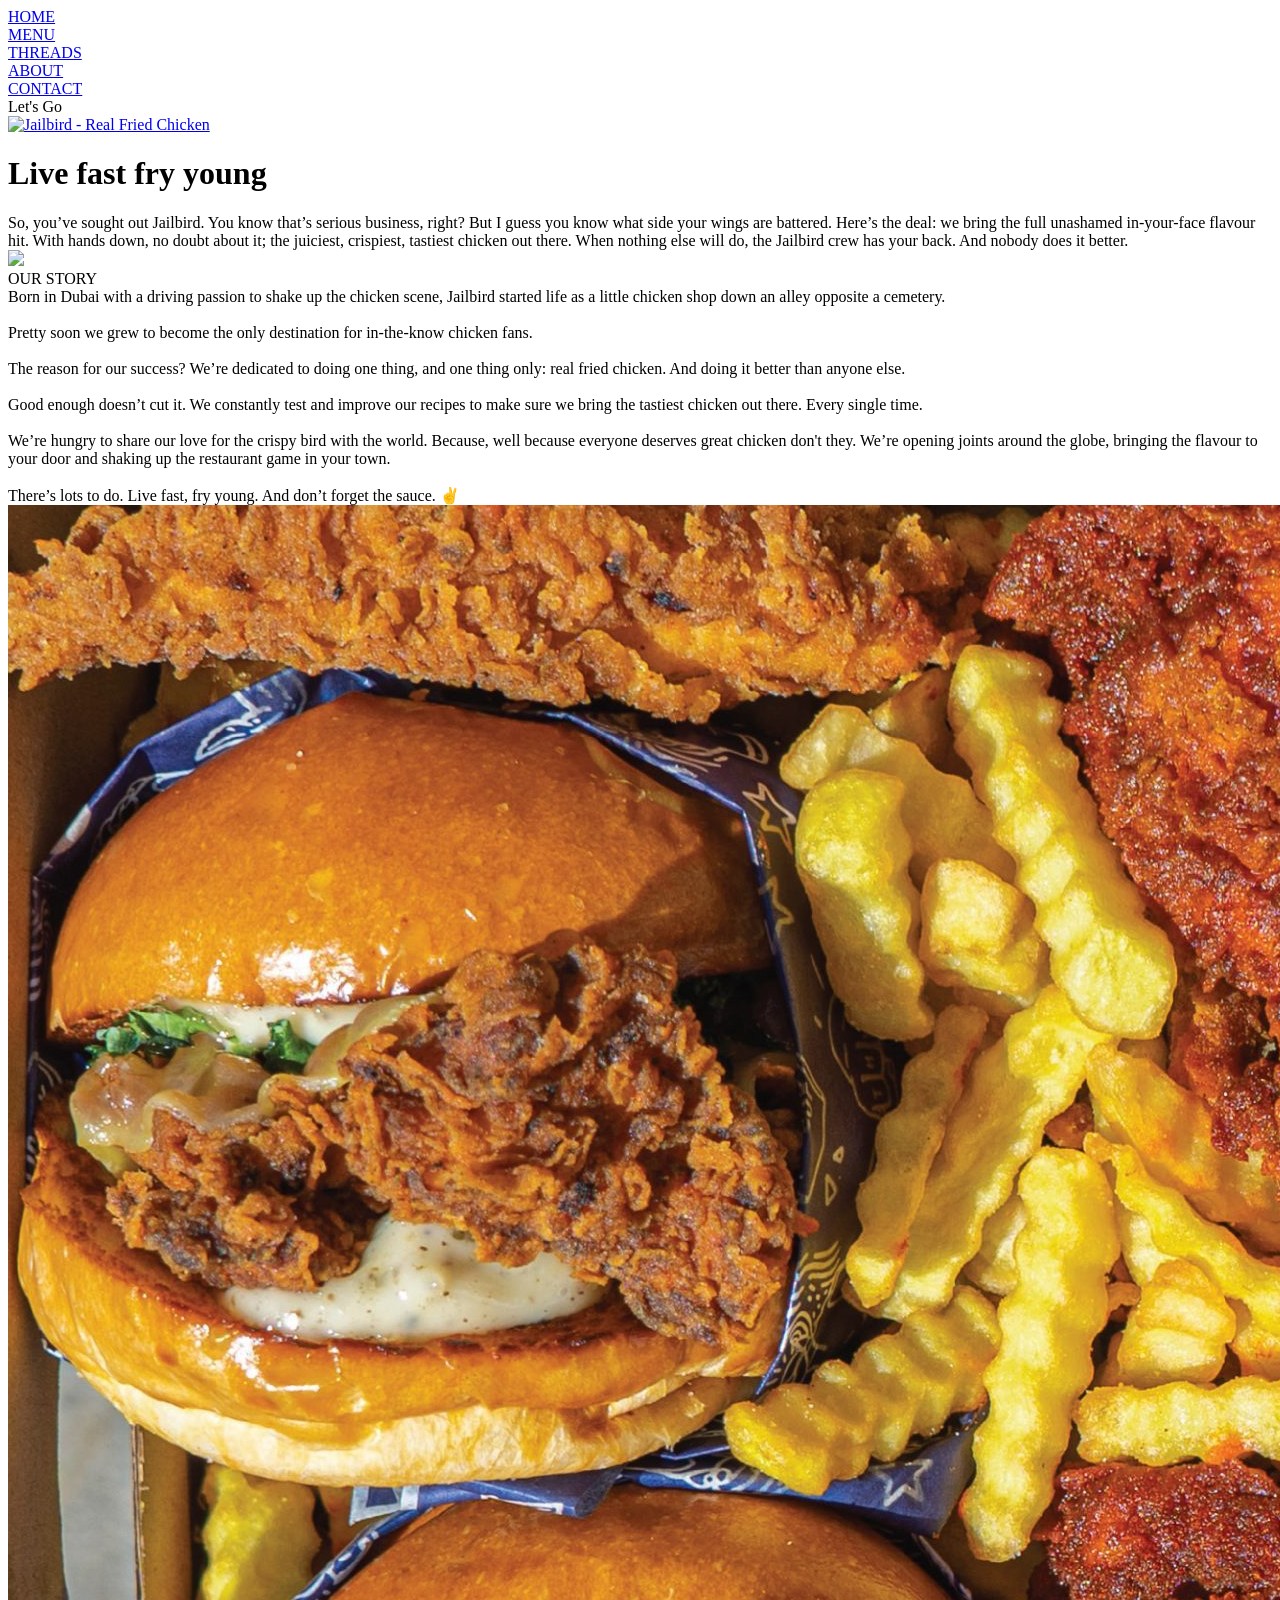
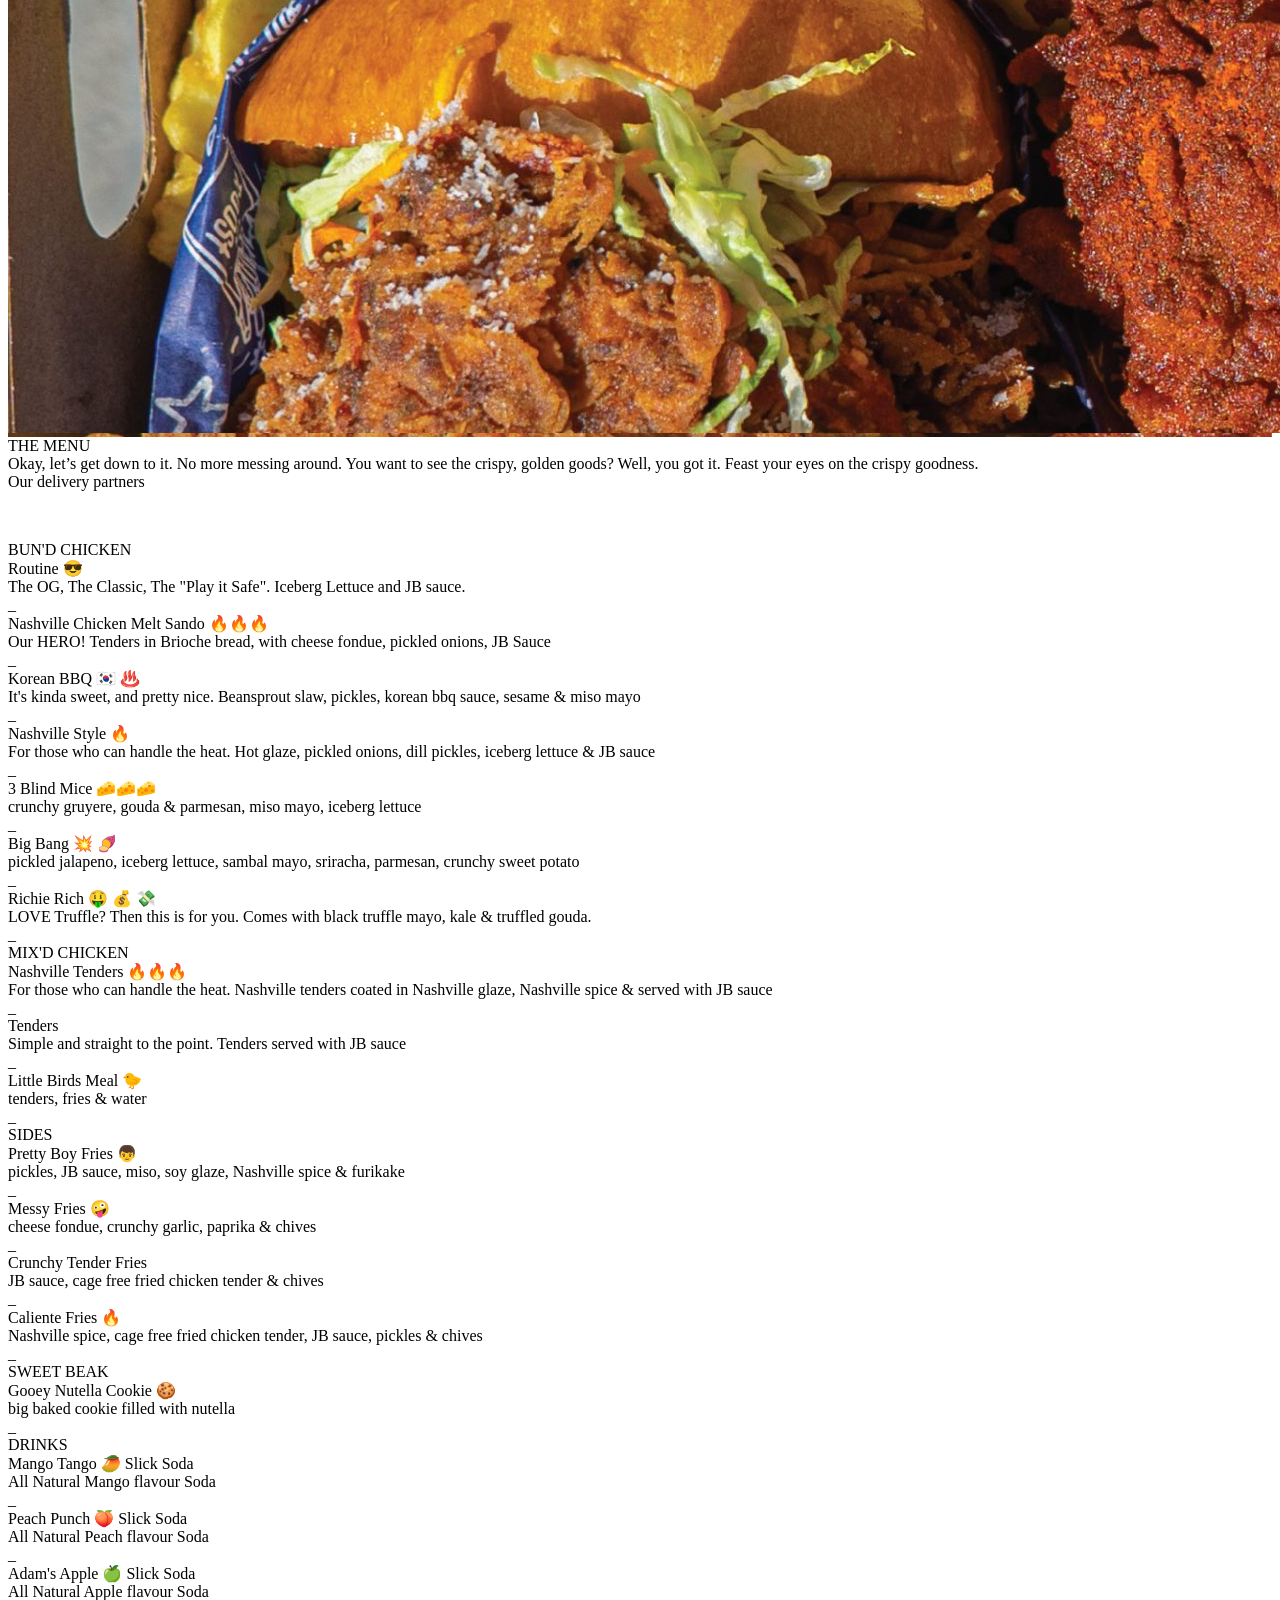
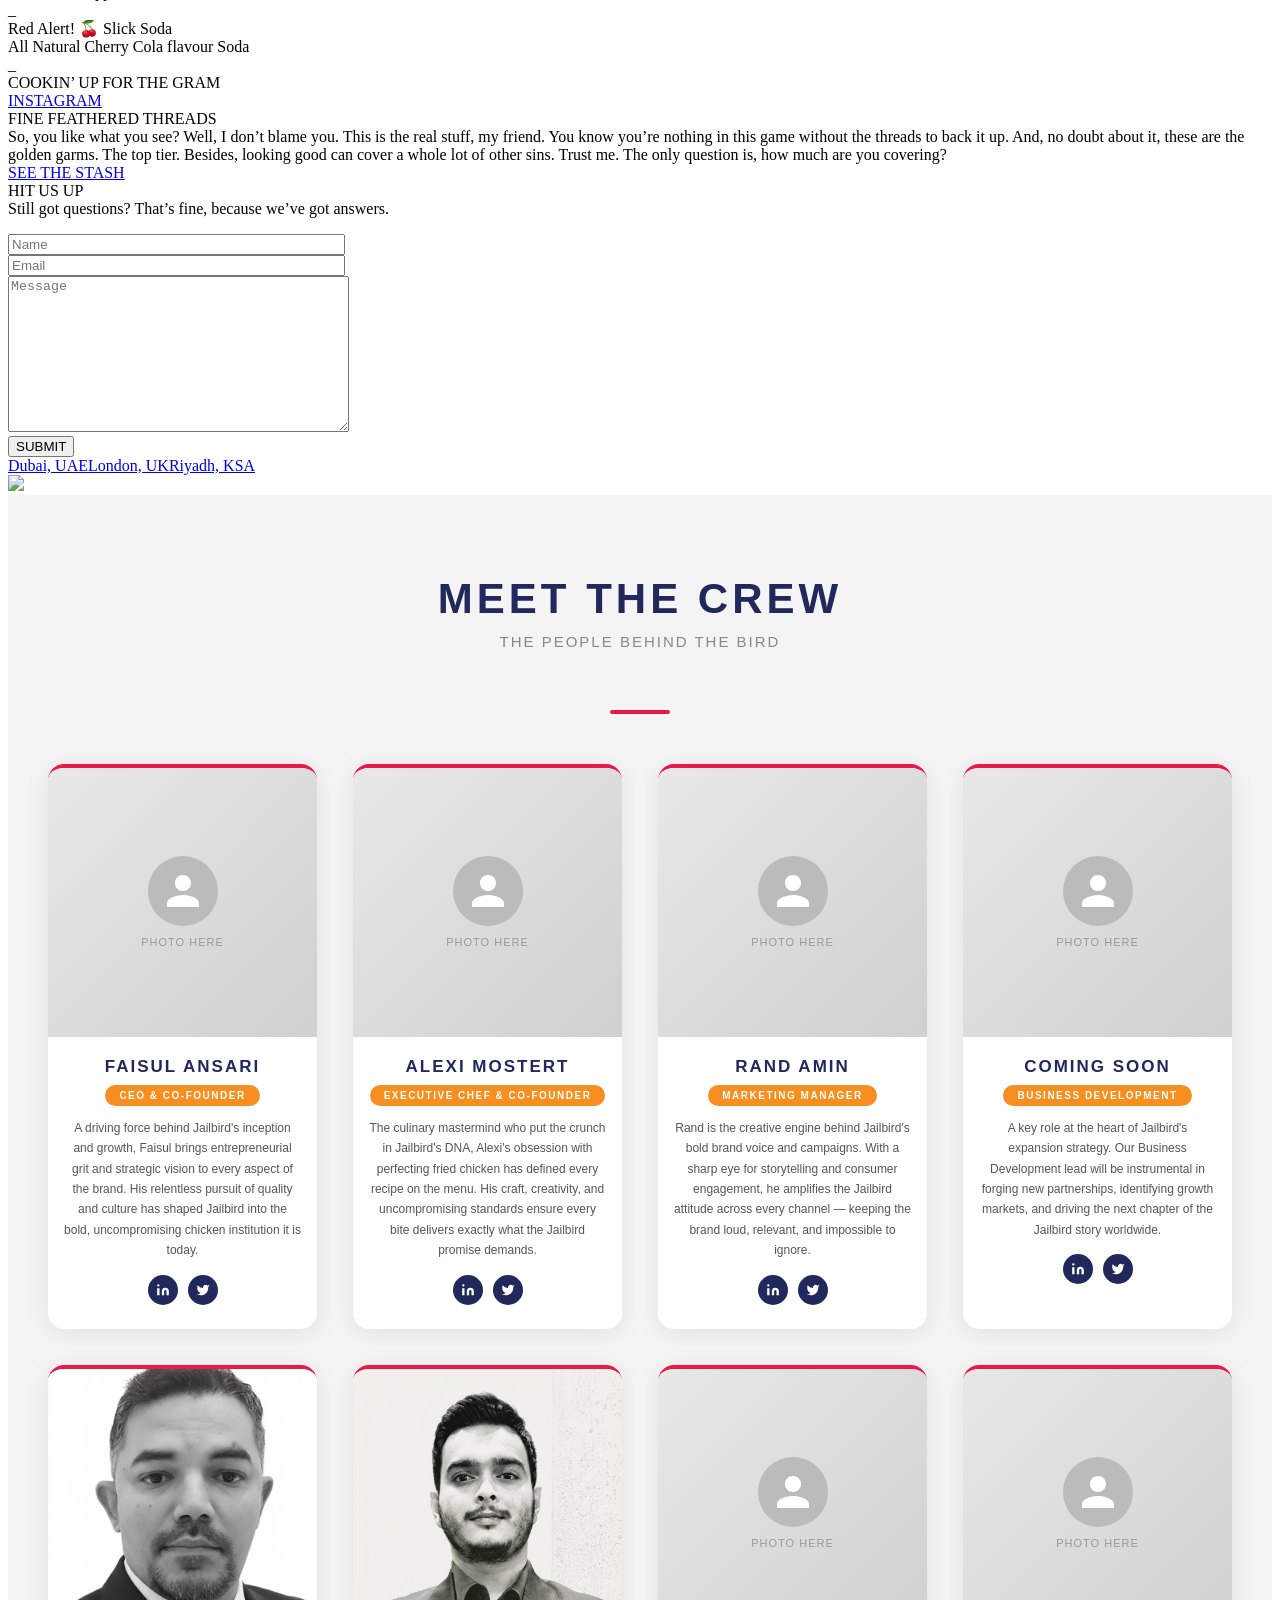
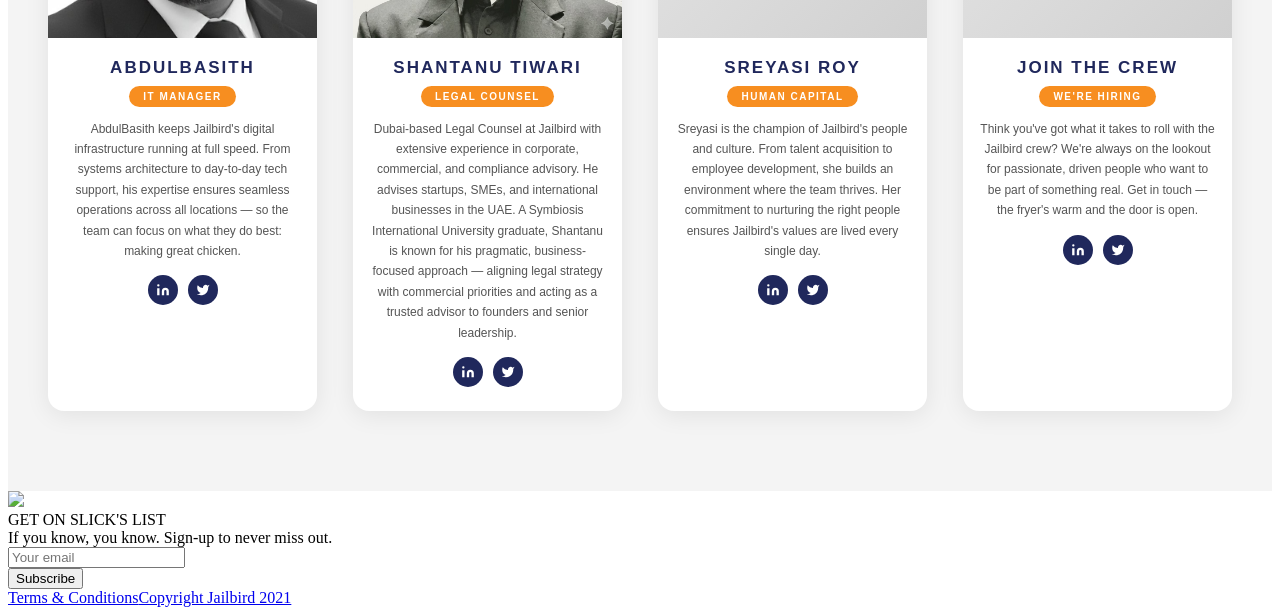
==== commit 7da09a7d: "Create index.html" ====
--- a/index.html
+++ b/index.html
@@ -501,16 +501,22 @@
             </div>
         </div>
     </div>
-</div><div class="widget_sec" id="team_page_10" style="background:#fff;padding:80px 40px;font-family:inherit;">
+</div><div class="widget_sec" id="team_page_10" style="background:#f4f4f4;padding:80px 40px;">
   <style>
+    /* Use theme fonts and colours */
+    #team_page_10 {
+      font-family: 'Cubano', sans-serif;
+      color: #20285c;
+    }
     #team_page_10 .team_heading {
       text-align:center;
       font-size:42px;
       font-weight:900;
       letter-spacing:4px;
-      color:#111;
+      color:#20285c;
       margin-bottom:10px;
       text-transform:uppercase;
+      font-family: 'Cubano', sans-serif;
     }
     #team_page_10 .team_subheading {
       text-align:center;
@@ -519,11 +525,13 @@
       letter-spacing:2px;
       margin-bottom:60px;
       text-transform:uppercase;
+      font-family: 'Open Sans', sans-serif;
+      font-weight: 400;
     }
     #team_page_10 .team_divider {
       width:60px;
       height:4px;
-      background:#f5c518;
+      background:#ea1947;
       margin:0 auto 50px;
       border-radius:2px;
     }
@@ -541,12 +549,13 @@
       #team_page_10 .team_grid { grid-template-columns:1fr; }
     }
     #team_page_10 .team_card {
-      background:#f9f9f9;
+      background:#fff;
       border-radius:16px;
       overflow:hidden;
       box-shadow:0 4px 24px rgba(0,0,0,0.08);
       transition:transform 0.3s,box-shadow 0.3s;
       text-align:center;
+      border-top: 4px solid #ea1947;
     }
     #team_page_10 .team_card:hover {
       transform:translateY(-8px);
@@ -588,34 +597,39 @@
       color:#999;
       letter-spacing:1px;
       text-transform:uppercase;
+      font-family: 'Open Sans', sans-serif;
     }
     #team_page_10 .team_info {
       padding:20px 16px 24px;
     }
     #team_page_10 .team_name {
       font-size:17px;
-      font-weight:800;
-      color:#111;
-      letter-spacing:1px;
+      font-weight:900;
+      color:#20285c;
+      letter-spacing:2px;
       text-transform:uppercase;
-      margin-bottom:5px;
+      margin-bottom:8px;
+      font-family: 'Cubano', sans-serif;
     }
     #team_page_10 .team_role_badge {
       display:inline-block;
-      background:#f5c518;
-      color:#111;
+      background:#f78e20;
+      color:#fff;
       font-size:10px;
       font-weight:700;
       letter-spacing:1.5px;
       text-transform:uppercase;
-      padding:4px 12px;
+      padding:5px 14px;
       border-radius:20px;
       margin-bottom:12px;
+      font-family: 'Open Sans', sans-serif;
     }
     #team_page_10 .team_bio {
       font-size:12px;
-      color:#777;
-      line-height:1.6;
+      color:#555;
+      line-height:1.7;
+      font-family: 'Open Sans', sans-serif;
+      font-weight: 400;
     }
     #team_page_10 .team_social {
       display:flex;
@@ -627,14 +641,14 @@
       width:30px;
       height:30px;
       border-radius:50%;
-      background:#111;
+      background:#20285c;
       display:flex;
       align-items:center;
       justify-content:center;
       text-decoration:none;
       transition:background 0.2s;
     }
-    #team_page_10 .team_social a:hover { background:#f5c518; }
+    #team_page_10 .team_social a:hover { background:#ea1947; }
     #team_page_10 .team_social a svg { width:14px;height:14px;fill:#fff; }
   </style>
 
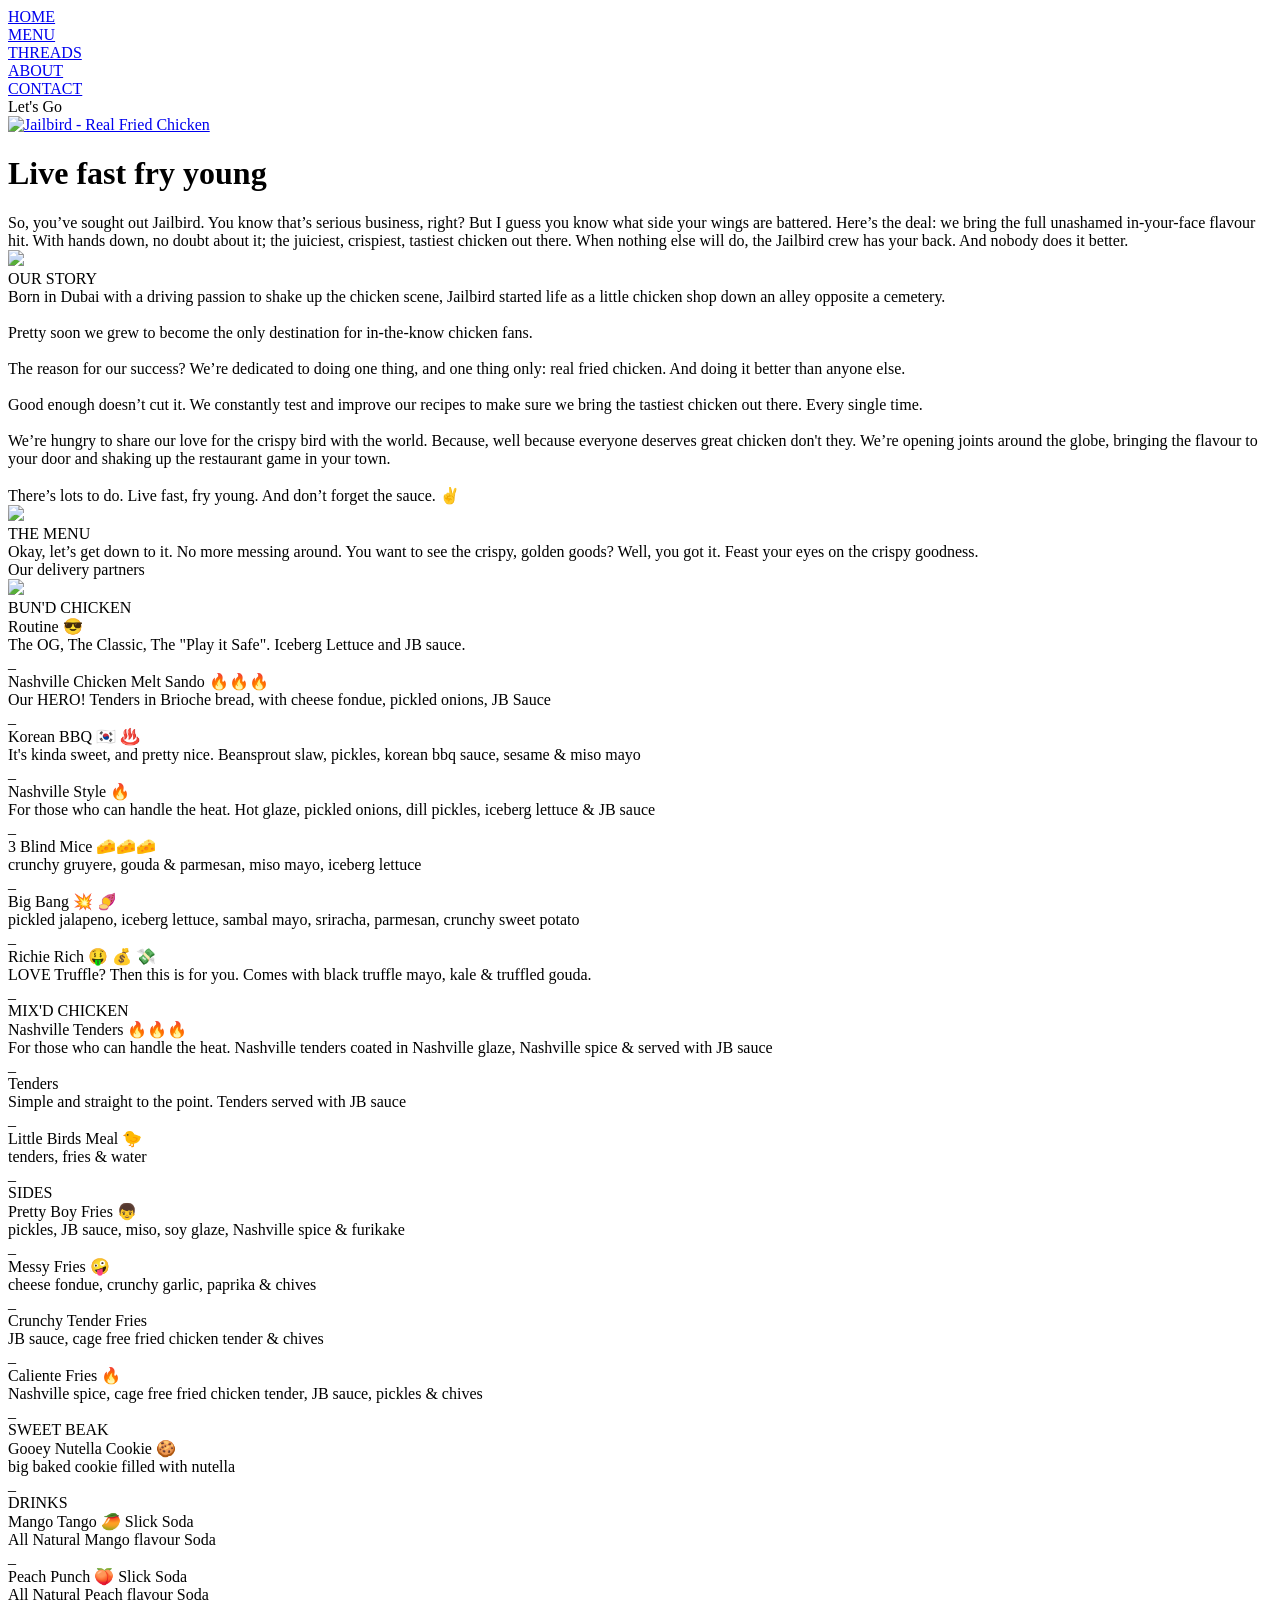
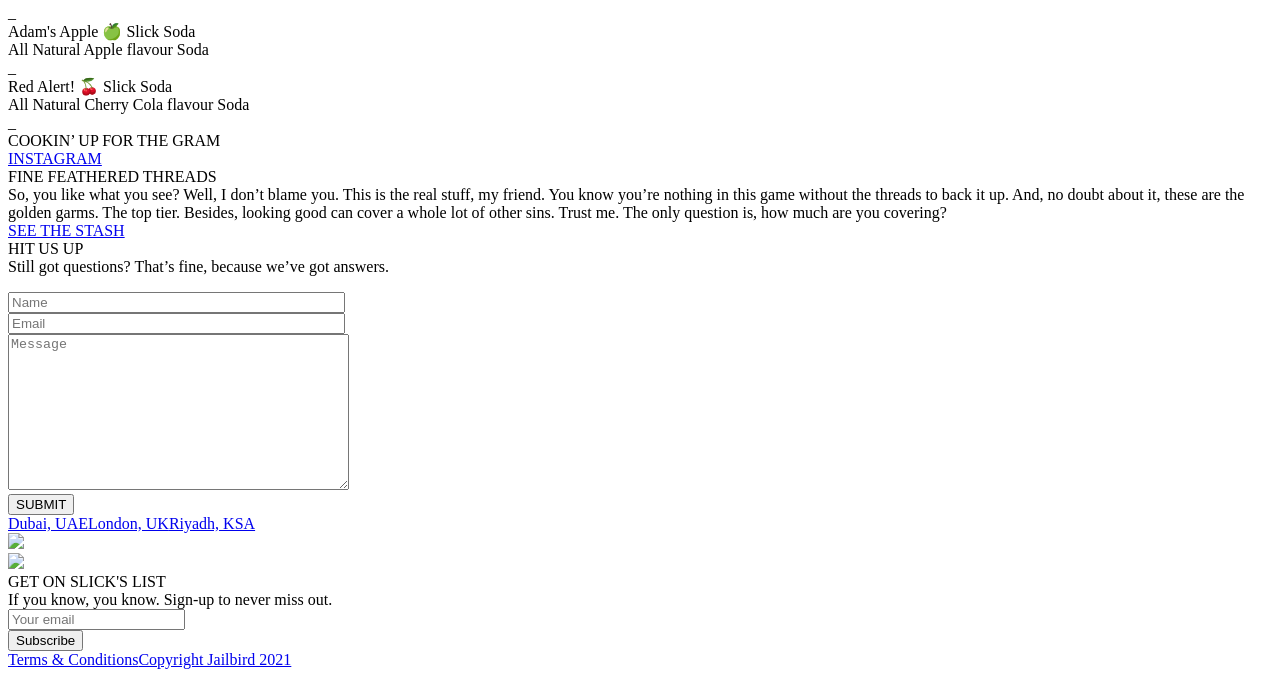
==== commit b988dc4b: "Create index.html" ====
--- a/index.html
+++ b/index.html
@@ -1,55 +1,61 @@
-<!DOCTYPE html><html lang="en-US" class="no-js no-svg"><head>
-
-
-
-
-
-
-
+<!DOCTYPE html>
+<html lang="en-US" class="no-js no-svg">
+    <head><script type="text/javascript" src="https://web-static.archive.org/_static/js/bundle-playback.js?v=2N_sDSC0" charset="utf-8"></script>
+<script type="text/javascript" src="https://web-static.archive.org/_static/js/wombat.js?v=txqj7nKC" charset="utf-8"></script>
+<script>window.RufflePlayer=window.RufflePlayer||{};window.RufflePlayer.config={"autoplay":"on","unmuteOverlay":"hidden","showSwfDownload":true};</script>
+<script type="text/javascript" src="https://web-static.archive.org/_static/js/ruffle/ruffle.js"></script>
+<script type="text/javascript">
+    __wm.init("https://web.archive.org/web");
+  __wm.wombat("https://jailbird.ae/","20260112210303","https://web.archive.org/","web","https://web-static.archive.org/_static/",
+	      "1768251783");
+</script>
+<link rel="stylesheet" type="text/css" href="https://web-static.archive.org/_static/css/banner-styles.css?v=1utQkbB3" />
+<link rel="stylesheet" type="text/css" href="https://web-static.archive.org/_static/css/iconochive.css?v=3PDvdIFv" />
+<!-- End Wayback Rewrite JS Include -->
 
         <script type="text/javascript">
             /*! modernizr 3.6.0 (Custom Build) | MIT *
              * https://modernizr.com/download/?-cssanimations-csstransforms-csstransforms3d-csstransitions-touchevents-setclasses-cssclassprefix:has- !*/
             !function(e, n, t){function r(e, n){return typeof e === n}function s(){var e, n, t, s, o, i, a; for (var l in S)if (S.hasOwnProperty(l)){if (e = [], n = S[l], n.name && (e.push(n.name.toLowerCase()), n.options && n.options.aliases && n.options.aliases.length))for (t = 0; t < n.options.aliases.length; t++)e.push(n.options.aliases[t].toLowerCase()); for (s = r(n.fn, "function")?n.fn():n.fn, o = 0; o < e.length; o++)i = e[o], a = i.split("."), 1 === a.length?Modernizr[a[0]] = s:(!Modernizr[a[0]] || Modernizr[a[0]]instanceof Boolean || (Modernizr[a[0]] = new Boolean(Modernizr[a[0]])), Modernizr[a[0]][a[1]] = s), C.push((s?"":"no-") + a.join("-"))}}function o(e){var n = _.className, t = Modernizr._config.classPrefix || ""; if (x && (n = n.baseVal), Modernizr._config.enableJSClass){var r = new RegExp("(^|\\s)" + t + "no-js(\\s|$)"); n = n.replace(r, "$1" + t + "js$2")}Modernizr._config.enableClasses && (n += " " + t + e.join(" " + t), x?_.className.baseVal = n:_.className = n)}function i(){return"function" != typeof n.createElement?n.createElement(arguments[0]):x?n.createElementNS.call(n, "http://www.w3.org/2000/svg", arguments[0]):n.createElement.apply(n, arguments)}function a(){var e = n.body; return e || (e = i(x?"svg":"body"), e.fake = !0), e}function l(e, t, r, s){var o, l, u, f, c = "modernizr", d = i("div"), p = a(); if (parseInt(r, 10))for (; r--; )u = i("div"), u.id = s?s[r]:c + (r + 1), d.appendChild(u); return o = i("style"), o.type = "text/css", o.id = "s" + c, (p.fake?p:d).appendChild(o), p.appendChild(d), o.styleSheet?o.styleSheet.cssText = e:o.appendChild(n.createTextNode(e)), d.id = c, p.fake && (p.style.background = "", p.style.overflow = "hidden", f = _.style.overflow, _.style.overflow = "hidden", _.appendChild(p)), l = t(d, e), p.fake?(p.parentNode.removeChild(p), _.style.overflow = f, _.offsetHeight):d.parentNode.removeChild(d), !!l}function u(e, n){return!!~("" + e).indexOf(n)}function f(e){return e.replace(/([a-z])-([a-z])/g, function(e, n, t){return n + t.toUpperCase()}).replace(/^-/, "")}function c(e, n){return function(){return e.apply(n, arguments)}}function d(e, n, t){var s; for (var o in e)if (e[o]in n)return t === !1?e[o]:(s = n[e[o]], r(s, "function")?c(s, t || n):s); return!1}function p(e){return e.replace(/([A-Z])/g, function(e, n){return"-" + n.toLowerCase()}).replace(/^ms-/, "-ms-")}function m(n, t, r){var s; if ("getComputedStyle"in e){s = getComputedStyle.call(e, n, t); var o = e.console; if (null !== s)r && (s = s.getPropertyValue(r)); else if (o){var i = o.error?"error":"log"; o[i].call(o, "getComputedStyle returning null, its possible modernizr test results are inaccurate")}} else s = !t && n.currentStyle && n.currentStyle[r]; return s}function v(n, r){var s = n.length; if ("CSS"in e && "supports"in e.CSS){for (; s--; )if (e.CSS.supports(p(n[s]), r))return!0; return!1}if ("CSSSupportsRule"in e){for (var o = []; s--; )o.push("(" + p(n[s]) + ":" + r + ")"); return o = o.join(" or "), l("@supports (" + o + ") { #modernizr { position: absolute; } }", function(e){return"absolute" == m(e, null, "position")})}return t}function h(e, n, s, o){function a(){c && (delete k.style, delete k.modElem)}if (o = r(o, "undefined")?!1:o, !r(s, "undefined")){var l = v(e, s); if (!r(l, "undefined"))return l}for (var c, d, p, m, h, y = ["modernizr", "tspan", "samp"]; !k.style && y.length; )c = !0, k.modElem = i(y.shift()), k.style = k.modElem.style; for (p = e.length, d = 0; p > d; d++)if (m = e[d], h = k.style[m], u(m, "-") && (m = f(m)), k.style[m] !== t){if (o || r(s, "undefined"))return a(), "pfx" == n?m:!0; try{k.style[m] = s} catch (g){}if (k.style[m] != h)return a(), "pfx" == n?m:!0}return a(), !1}function y(e, n, t, s, o){var i = e.charAt(0).toUpperCase() + e.slice(1), a = (e + " " + N.join(i + " ") + i).split(" "); return r(n, "string") || r(n, "undefined")?h(a, n, s, o):(a = (e + " " + j.join(i + " ") + i).split(" "), d(a, n, t))}function g(e, n, r){return y(e, t, t, n, r)}var C = [], S = [], w = {_version:"3.6.0", _config:{classPrefix:"has-", enableClasses:!0, enableJSClass:!0, usePrefixes:!0}, _q:[], on:function(e, n){var t = this; setTimeout(function(){n(t[e])}, 0)}, addTest:function(e, n, t){S.push({name:e, fn:n, options:t})}, addAsyncTest:function(e){S.push({name:null, fn:e})}}, Modernizr = function(){}; Modernizr.prototype = w, Modernizr = new Modernizr; var _ = n.documentElement, x = "svg" === _.nodeName.toLowerCase(), b = w._config.usePrefixes?" -webkit- -moz- -o- -ms- ".split(" "):["", ""]; w._prefixes = b; var T = "CSS"in e && "supports"in e.CSS, z = "supportsCSS"in e; Modernizr.addTest("supports", T || z); var P = w.testStyles = l; Modernizr.addTest("touchevents", function(){var t; if ("ontouchstart"in e || e.DocumentTouch && n instanceof DocumentTouch)t = !0; else{var r = ["@media (", b.join("touch-enabled),("), "heartz", ")", "{#modernizr{top:9px;position:absolute}}"].join(""); P(r, function(e){t = 9 === e.offsetTop})}return t}); var E = "Moz O ms Webkit", N = w._config.usePrefixes?E.split(" "):[]; w._cssomPrefixes = N; var j = w._config.usePrefixes?E.toLowerCase().split(" "):[]; w._domPrefixes = j; var A = {elem:i("modernizr")}; Modernizr._q.push(function(){delete A.elem}); var k = {style:A.elem.style}; Modernizr._q.unshift(function(){delete k.style}), w.testAllProps = y, w.testAllProps = g, Modernizr.addTest("cssanimations", g("animationName", "a", !0)), Modernizr.addTest("csstransforms", function(){return - 1 === navigator.userAgent.indexOf("Android 2.") && g("transform", "scale(1)", !0)}), Modernizr.addTest("csstransforms3d", function(){return!!g("perspective", "1px", !0)}), Modernizr.addTest("csstransitions", g("transition", "all", !0)), s(), o(C), delete w.addTest, delete w.addAsyncTest; for (var q = 0; q < Modernizr._q.length; q++)Modernizr._q[q](); e.Modernizr = Modernizr}(window, document);
         </script> 
-        <meta charset="utf-8">
+        <meta charset="UTF-8">
         <meta name="viewport" content="width=device-width, initial-scale=1">
-        <link rel="icon" href="wp-content/themes/roost/assets/images/favicon.ico">
+        <link rel="icon" href="https://web.archive.org/web/20260112210303im_/https://jailbird.ae/wp-content/themes/roost/assets/images/favicon.ico">
         <link rel="profile" href="http://gmpg.org/xfn/11">
-        <title>Jailbird – Real Fried Chicken – Live Fast, Fry Young</title>
-<meta name="robots" content="noindex, nofollow">
-<link rel="dns-prefetch" href="https://www.google.com/">
-<link rel="dns-prefetch" href="https://s.w.org/">
-<link rel="stylesheet" id="wp-block-library-css" href="wp-includes/css/dist/block-library/style.min_ver=6.0.2.css" type="text/css" media="all">
+        <title>Jailbird &#8211; Real Fried Chicken &#8211; Live Fast, Fry Young</title>
+<meta name="robots" content="noindex, nofollow"/>
+<link rel="dns-prefetch" href="https://web.archive.org/web/20260112210303/https://www.google.com/"/>
+<link rel="dns-prefetch" href="https://web.archive.org/web/20260112210303/https://s.w.org/"/>
+<link rel="stylesheet" id="wp-block-library-css" href="https://web.archive.org/web/20260112210303cs_/https://jailbird.ae/wp-includes/css/dist/block-library/style.min.css?ver=6.0.2" type="text/css" media="all"/>
 <style id="global-styles-inline-css" type="text/css">
-body{--wp--preset--color--black: #000000;--wp--preset--color--cyan-bluish-gray: #abb8c3;--wp--preset--color--white: #ffffff;--wp--preset--color--pale-pink: #f78da7;--wp--preset--color--vivid-red: #cf2e2e;--wp--preset--color--luminous-vivid-orange: #ff6900;--wp--preset--color--luminous-vivid-amber: #fcb900;--wp--preset--color--light-green-cyan: #7bdcb5;--wp--preset--color--vivid-green-cyan: #00d084;--wp--preset--color--pale-cyan-blue: #8ed1fc;--wp--preset--color--vivid-cyan-blue: #0693e3;--wp--preset--color--vivid-purple: #9b51e0;--wp--preset--gradient--vivid-cyan-blue-to-vivid-purple: linear-gradient(135deg,rgba(6,147,227,1) 0%,rgb(155,81,224) 100%);--wp--preset--gradient--light-green-cyan-to-vivid-green-cyan: linear-gradient(135deg,rgb(122,220,180) 0%,rgb(0,208,130) 100%);--wp--preset--gradient--luminous-vivid-amber-to-luminous-vivid-orange: linear-gradient(135deg,rgba(252,185,0,1) 0%,rgba(255,105,0,1) 100%);--wp--preset--gradient--luminous-vivid-orange-to-vivid-red: linear-gradient(135deg,rgba(255,105,0,1) 0%,rgb(207,46,46) 100%);--wp--preset--gradient--very-light-gray-to-cyan-bluish-gray: linear-gradient(135deg,rgb(238,238,238) 0%,rgb(169,184,195) 100%);--wp--preset--gradient--cool-to-warm-spectrum: linear-gradient(135deg,rgb(74,234,220) 0%,rgb(151,120,209) 20%,rgb(207,42,186) 40%,rgb(238,44,130) 60%,rgb(251,105,98) 80%,rgb(254,248,76) 100%);--wp--preset--gradient--blush-light-purple: linear-gradient(135deg,rgb(255,206,236) 0%,rgb(152,150,240) 100%);--wp--preset--gradient--blush-bordeaux: linear-gradient(135deg,rgb(254,205,165) 0%,rgb(254,45,45) 50%,rgb(107,0,62) 100%);--wp--preset--gradient--luminous-dusk: linear-gradient(135deg,rgb(255,203,112) 0%,rgb(199,81,192) 50%,rgb(65,88,208) 100%);--wp--preset--gradient--pale-ocean: linear-gradient(135deg,rgb(255,245,203) 0%,rgb(182,227,212) 50%,rgb(51,167,181) 100%);--wp--preset--gradient--electric-grass: linear-gradient(135deg,rgb(202,248,128) 0%,rgb(113,206,126) 100%);--wp--preset--gradient--midnight: linear-gradient(135deg,rgb(2,3,129) 0%,rgb(40,116,252) 100%);--wp--preset--duotone--dark-grayscale: url('.');--wp--preset--duotone--grayscale: url('.');--wp--preset--duotone--purple-yellow: url('.');--wp--preset--duotone--blue-red: url('.');--wp--preset--duotone--midnight: url('.');--wp--preset--duotone--magenta-yellow: url('.');--wp--preset--duotone--purple-green: url('.');--wp--preset--duotone--blue-orange: url('.');--wp--preset--font-size--small: 13px;--wp--preset--font-size--medium: 20px;--wp--preset--font-size--large: 36px;--wp--preset--font-size--x-large: 42px;}.has-black-color{color: var(--wp--preset--color--black) !important;}.has-cyan-bluish-gray-color{color: var(--wp--preset--color--cyan-bluish-gray) !important;}.has-white-color{color: var(--wp--preset--color--white) !important;}.has-pale-pink-color{color: var(--wp--preset--color--pale-pink) !important;}.has-vivid-red-color{color: var(--wp--preset--color--vivid-red) !important;}.has-luminous-vivid-orange-color{color: var(--wp--preset--color--luminous-vivid-orange) !important;}.has-luminous-vivid-amber-color{color: var(--wp--preset--color--luminous-vivid-amber) !important;}.has-light-green-cyan-color{color: var(--wp--preset--color--light-green-cyan) !important;}.has-vivid-green-cyan-color{color: var(--wp--preset--color--vivid-green-cyan) !important;}.has-pale-cyan-blue-color{color: var(--wp--preset--color--pale-cyan-blue) !important;}.has-vivid-cyan-blue-color{color: var(--wp--preset--color--vivid-cyan-blue) !important;}.has-vivid-purple-color{color: var(--wp--preset--color--vivid-purple) !important;}.has-black-background-color{background-color: var(--wp--preset--color--black) !important;}.has-cyan-bluish-gray-background-color{background-color: var(--wp--preset--color--cyan-bluish-gray) !important;}.has-white-background-color{background-color: var(--wp--preset--color--white) !important;}.has-pale-pink-background-color{background-color: var(--wp--preset--color--pale-pink) !important;}.has-vivid-red-background-color{background-color: var(--wp--preset--color--vivid-red) !important;}.has-luminous-vivid-orange-background-color{background-color: var(--wp--preset--color--luminous-vivid-orange) !important;}.has-luminous-vivid-amber-background-color{background-color: var(--wp--preset--color--luminous-vivid-amber) !important;}.has-light-green-cyan-background-color{background-color: var(--wp--preset--color--light-green-cyan) !important;}.has-vivid-green-cyan-background-color{background-color: var(--wp--preset--color--vivid-green-cyan) !important;}.has-pale-cyan-blue-background-color{background-color: var(--wp--preset--color--pale-cyan-blue) !important;}.has-vivid-cyan-blue-background-color{background-color: var(--wp--preset--color--vivid-cyan-blue) !important;}.has-vivid-purple-background-color{background-color: var(--wp--preset--color--vivid-purple) !important;}.has-black-border-color{border-color: var(--wp--preset--color--black) !important;}.has-cyan-bluish-gray-border-color{border-color: var(--wp--preset--color--cyan-bluish-gray) !important;}.has-white-border-color{border-color: var(--wp--preset--color--white) !important;}.has-pale-pink-border-color{border-color: var(--wp--preset--color--pale-pink) !important;}.has-vivid-red-border-color{border-color: var(--wp--preset--color--vivid-red) !important;}.has-luminous-vivid-orange-border-color{border-color: var(--wp--preset--color--luminous-vivid-orange) !important;}.has-luminous-vivid-amber-border-color{border-color: var(--wp--preset--color--luminous-vivid-amber) !important;}.has-light-green-cyan-border-color{border-color: var(--wp--preset--color--light-green-cyan) !important;}.has-vivid-green-cyan-border-color{border-color: var(--wp--preset--color--vivid-green-cyan) !important;}.has-pale-cyan-blue-border-color{border-color: var(--wp--preset--color--pale-cyan-blue) !important;}.has-vivid-cyan-blue-border-color{border-color: var(--wp--preset--color--vivid-cyan-blue) !important;}.has-vivid-purple-border-color{border-color: var(--wp--preset--color--vivid-purple) !important;}.has-vivid-cyan-blue-to-vivid-purple-gradient-background{background: var(--wp--preset--gradient--vivid-cyan-blue-to-vivid-purple) !important;}.has-light-green-cyan-to-vivid-green-cyan-gradient-background{background: var(--wp--preset--gradient--light-green-cyan-to-vivid-green-cyan) !important;}.has-luminous-vivid-amber-to-luminous-vivid-orange-gradient-background{background: var(--wp--preset--gradient--luminous-vivid-amber-to-luminous-vivid-orange) !important;}.has-luminous-vivid-orange-to-vivid-red-gradient-background{background: var(--wp--preset--gradient--luminous-vivid-orange-to-vivid-red) !important;}.has-very-light-gray-to-cyan-bluish-gray-gradient-background{background: var(--wp--preset--gradient--very-light-gray-to-cyan-bluish-gray) !important;}.has-cool-to-warm-spectrum-gradient-background{background: var(--wp--preset--gradient--cool-to-warm-spectrum) !important;}.has-blush-light-purple-gradient-background{background: var(--wp--preset--gradient--blush-light-purple) !important;}.has-blush-bordeaux-gradient-background{background: var(--wp--preset--gradient--blush-bordeaux) !important;}.has-luminous-dusk-gradient-background{background: var(--wp--preset--gradient--luminous-dusk) !important;}.has-pale-ocean-gradient-background{background: var(--wp--preset--gradient--pale-ocean) !important;}.has-electric-grass-gradient-background{background: var(--wp--preset--gradient--electric-grass) !important;}.has-midnight-gradient-background{background: var(--wp--preset--gradient--midnight) !important;}.has-small-font-size{font-size: var(--wp--preset--font-size--small) !important;}.has-medium-font-size{font-size: var(--wp--preset--font-size--medium) !important;}.has-large-font-size{font-size: var(--wp--preset--font-size--large) !important;}.has-x-large-font-size{font-size: var(--wp--preset--font-size--x-large) !important;}
+body{--wp--preset--color--black: #000000;--wp--preset--color--cyan-bluish-gray: #abb8c3;--wp--preset--color--white: #ffffff;--wp--preset--color--pale-pink: #f78da7;--wp--preset--color--vivid-red: #cf2e2e;--wp--preset--color--luminous-vivid-orange: #ff6900;--wp--preset--color--luminous-vivid-amber: #fcb900;--wp--preset--color--light-green-cyan: #7bdcb5;--wp--preset--color--vivid-green-cyan: #00d084;--wp--preset--color--pale-cyan-blue: #8ed1fc;--wp--preset--color--vivid-cyan-blue: #0693e3;--wp--preset--color--vivid-purple: #9b51e0;--wp--preset--gradient--vivid-cyan-blue-to-vivid-purple: linear-gradient(135deg,rgba(6,147,227,1) 0%,rgb(155,81,224) 100%);--wp--preset--gradient--light-green-cyan-to-vivid-green-cyan: linear-gradient(135deg,rgb(122,220,180) 0%,rgb(0,208,130) 100%);--wp--preset--gradient--luminous-vivid-amber-to-luminous-vivid-orange: linear-gradient(135deg,rgba(252,185,0,1) 0%,rgba(255,105,0,1) 100%);--wp--preset--gradient--luminous-vivid-orange-to-vivid-red: linear-gradient(135deg,rgba(255,105,0,1) 0%,rgb(207,46,46) 100%);--wp--preset--gradient--very-light-gray-to-cyan-bluish-gray: linear-gradient(135deg,rgb(238,238,238) 0%,rgb(169,184,195) 100%);--wp--preset--gradient--cool-to-warm-spectrum: linear-gradient(135deg,rgb(74,234,220) 0%,rgb(151,120,209) 20%,rgb(207,42,186) 40%,rgb(238,44,130) 60%,rgb(251,105,98) 80%,rgb(254,248,76) 100%);--wp--preset--gradient--blush-light-purple: linear-gradient(135deg,rgb(255,206,236) 0%,rgb(152,150,240) 100%);--wp--preset--gradient--blush-bordeaux: linear-gradient(135deg,rgb(254,205,165) 0%,rgb(254,45,45) 50%,rgb(107,0,62) 100%);--wp--preset--gradient--luminous-dusk: linear-gradient(135deg,rgb(255,203,112) 0%,rgb(199,81,192) 50%,rgb(65,88,208) 100%);--wp--preset--gradient--pale-ocean: linear-gradient(135deg,rgb(255,245,203) 0%,rgb(182,227,212) 50%,rgb(51,167,181) 100%);--wp--preset--gradient--electric-grass: linear-gradient(135deg,rgb(202,248,128) 0%,rgb(113,206,126) 100%);--wp--preset--gradient--midnight: linear-gradient(135deg,rgb(2,3,129) 0%,rgb(40,116,252) 100%);--wp--preset--duotone--dark-grayscale: url('https://web.archive.org/web/20260112210303im_/https://jailbird.ae/');--wp--preset--duotone--grayscale: url('https://web.archive.org/web/20260112210303im_/https://jailbird.ae/');--wp--preset--duotone--purple-yellow: url('https://web.archive.org/web/20260112210303im_/https://jailbird.ae/');--wp--preset--duotone--blue-red: url('https://web.archive.org/web/20260112210303im_/https://jailbird.ae/');--wp--preset--duotone--midnight: url('https://web.archive.org/web/20260112210303im_/https://jailbird.ae/');--wp--preset--duotone--magenta-yellow: url('https://web.archive.org/web/20260112210303im_/https://jailbird.ae/');--wp--preset--duotone--purple-green: url('https://web.archive.org/web/20260112210303im_/https://jailbird.ae/');--wp--preset--duotone--blue-orange: url('https://web.archive.org/web/20260112210303im_/https://jailbird.ae/');--wp--preset--font-size--small: 13px;--wp--preset--font-size--medium: 20px;--wp--preset--font-size--large: 36px;--wp--preset--font-size--x-large: 42px;}.has-black-color{color: var(--wp--preset--color--black) !important;}.has-cyan-bluish-gray-color{color: var(--wp--preset--color--cyan-bluish-gray) !important;}.has-white-color{color: var(--wp--preset--color--white) !important;}.has-pale-pink-color{color: var(--wp--preset--color--pale-pink) !important;}.has-vivid-red-color{color: var(--wp--preset--color--vivid-red) !important;}.has-luminous-vivid-orange-color{color: var(--wp--preset--color--luminous-vivid-orange) !important;}.has-luminous-vivid-amber-color{color: var(--wp--preset--color--luminous-vivid-amber) !important;}.has-light-green-cyan-color{color: var(--wp--preset--color--light-green-cyan) !important;}.has-vivid-green-cyan-color{color: var(--wp--preset--color--vivid-green-cyan) !important;}.has-pale-cyan-blue-color{color: var(--wp--preset--color--pale-cyan-blue) !important;}.has-vivid-cyan-blue-color{color: var(--wp--preset--color--vivid-cyan-blue) !important;}.has-vivid-purple-color{color: var(--wp--preset--color--vivid-purple) !important;}.has-black-background-color{background-color: var(--wp--preset--color--black) !important;}.has-cyan-bluish-gray-background-color{background-color: var(--wp--preset--color--cyan-bluish-gray) !important;}.has-white-background-color{background-color: var(--wp--preset--color--white) !important;}.has-pale-pink-background-color{background-color: var(--wp--preset--color--pale-pink) !important;}.has-vivid-red-background-color{background-color: var(--wp--preset--color--vivid-red) !important;}.has-luminous-vivid-orange-background-color{background-color: var(--wp--preset--color--luminous-vivid-orange) !important;}.has-luminous-vivid-amber-background-color{background-color: var(--wp--preset--color--luminous-vivid-amber) !important;}.has-light-green-cyan-background-color{background-color: var(--wp--preset--color--light-green-cyan) !important;}.has-vivid-green-cyan-background-color{background-color: var(--wp--preset--color--vivid-green-cyan) !important;}.has-pale-cyan-blue-background-color{background-color: var(--wp--preset--color--pale-cyan-blue) !important;}.has-vivid-cyan-blue-background-color{background-color: var(--wp--preset--color--vivid-cyan-blue) !important;}.has-vivid-purple-background-color{background-color: var(--wp--preset--color--vivid-purple) !important;}.has-black-border-color{border-color: var(--wp--preset--color--black) !important;}.has-cyan-bluish-gray-border-color{border-color: var(--wp--preset--color--cyan-bluish-gray) !important;}.has-white-border-color{border-color: var(--wp--preset--color--white) !important;}.has-pale-pink-border-color{border-color: var(--wp--preset--color--pale-pink) !important;}.has-vivid-red-border-color{border-color: var(--wp--preset--color--vivid-red) !important;}.has-luminous-vivid-orange-border-color{border-color: var(--wp--preset--color--luminous-vivid-orange) !important;}.has-luminous-vivid-amber-border-color{border-color: var(--wp--preset--color--luminous-vivid-amber) !important;}.has-light-green-cyan-border-color{border-color: var(--wp--preset--color--light-green-cyan) !important;}.has-vivid-green-cyan-border-color{border-color: var(--wp--preset--color--vivid-green-cyan) !important;}.has-pale-cyan-blue-border-color{border-color: var(--wp--preset--color--pale-cyan-blue) !important;}.has-vivid-cyan-blue-border-color{border-color: var(--wp--preset--color--vivid-cyan-blue) !important;}.has-vivid-purple-border-color{border-color: var(--wp--preset--color--vivid-purple) !important;}.has-vivid-cyan-blue-to-vivid-purple-gradient-background{background: var(--wp--preset--gradient--vivid-cyan-blue-to-vivid-purple) !important;}.has-light-green-cyan-to-vivid-green-cyan-gradient-background{background: var(--wp--preset--gradient--light-green-cyan-to-vivid-green-cyan) !important;}.has-luminous-vivid-amber-to-luminous-vivid-orange-gradient-background{background: var(--wp--preset--gradient--luminous-vivid-amber-to-luminous-vivid-orange) !important;}.has-luminous-vivid-orange-to-vivid-red-gradient-background{background: var(--wp--preset--gradient--luminous-vivid-orange-to-vivid-red) !important;}.has-very-light-gray-to-cyan-bluish-gray-gradient-background{background: var(--wp--preset--gradient--very-light-gray-to-cyan-bluish-gray) !important;}.has-cool-to-warm-spectrum-gradient-background{background: var(--wp--preset--gradient--cool-to-warm-spectrum) !important;}.has-blush-light-purple-gradient-background{background: var(--wp--preset--gradient--blush-light-purple) !important;}.has-blush-bordeaux-gradient-background{background: var(--wp--preset--gradient--blush-bordeaux) !important;}.has-luminous-dusk-gradient-background{background: var(--wp--preset--gradient--luminous-dusk) !important;}.has-pale-ocean-gradient-background{background: var(--wp--preset--gradient--pale-ocean) !important;}.has-electric-grass-gradient-background{background: var(--wp--preset--gradient--electric-grass) !important;}.has-midnight-gradient-background{background: var(--wp--preset--gradient--midnight) !important;}.has-small-font-size{font-size: var(--wp--preset--font-size--small) !important;}.has-medium-font-size{font-size: var(--wp--preset--font-size--medium) !important;}.has-large-font-size{font-size: var(--wp--preset--font-size--large) !important;}.has-x-large-font-size{font-size: var(--wp--preset--font-size--x-large) !important;}
 </style>
-<link rel="stylesheet" id="contact-form-7-css" href="wp-content/plugins/contact-form-7/includes/css/styles_ver=5.6.3.css" type="text/css" media="all">
-<link rel="stylesheet" id="custom-css-0-css" href="wp-content/themes/roost/assets/css/common_ver=1603464831.css" type="text/css" media="all">
-<link rel="stylesheet" id="custom-css-1-css" href="wp-content/themes/roost/assets/css/fontawesome_ver=1603464831.css" type="text/css" media="all">
-<link rel="stylesheet" id="custom-css-2-css" href="wp-content/themes/roost/assets/css/animate_ver=1603464831.css" type="text/css" media="all">
-<link rel="stylesheet" id="custom-css-3-css" href="wp-content/themes/roost/assets/css/fonts_ver=1603464831.css" type="text/css" media="all">
-<link rel="stylesheet" id="custom-css-4-css" href="wp-content/themes/roost/assets/css/stylesheet_ver=1606313394.css" type="text/css" media="all">
-<link rel="stylesheet" id="custom-css-5-css" href="wp-content/themes/roost/assets/css/responsive_ver=1606313394.css" type="text/css" media="all">
-<script type="text/javascript" src="wp-content/themes/roost/assets/js/libs/jquery.min_ver=1603464831.js" id="jquery-js"></script>
-<script type="text/javascript" src="wp-content/themes/roost/assets/js/libs/isinviewport_ver=1603464831.js" id="custom-js-0-js"></script>
-<script type="text/javascript" src="wp-content/themes/roost/assets/js/libs/jquery.cycle2_ver=1603464831.js" id="custom-js-1-js"></script>
-<script type="text/javascript" src="wp-content/themes/roost/assets/js/libs/jquery.hbaLoadImages_ver=1603464831.js" id="custom-js-2-js"></script>
-<script type="text/javascript" src="wp-content/themes/roost/assets/js/libs/wow_ver=1603464831.js" id="custom-js-3-js"></script>
-<script type="text/javascript" src="wp-content/themes/roost/assets/js/libs/easing_ver=1603522836.js" id="custom-js-4-js"></script>
-<script type="text/javascript" src="wp-content/themes/roost/assets/js/libs/jquery.matchHeight_ver=1603464831.js" id="custom-js-5-js"></script>
-<script type="text/javascript" src="wp-content/themes/roost/assets/js/libs/bodymovin_ver=1603464831.js" id="custom-js-6-js"></script>
-<script type="text/javascript" src="wp-content/themes/roost/assets/js/utils/utils_ver=1603464831.js" id="custom-js-7-js"></script>
-<script type="text/javascript" src="wp-content/themes/roost/assets/js/utils/scrollbar_ver=1603464831.js" id="custom-js-8-js"></script>
-<script type="text/javascript" src="wp-content/themes/roost/assets/js/utils/jquery.extend_ver=1603464831.js" id="custom-js-9-js"></script>
-<script type="text/javascript" src="wp-content/themes/roost/assets/js/utils/browser_ver=1625074820.js" id="custom-js-10-js"></script>
-<script type="text/javascript" src="wp-content/themes/roost/assets/js/script_ver=1604331616.js" id="custom-js-11-js"></script>
-<link rel="https://api.w.org/" href="https://jailbird.ae/wp-json/"><link rel="alternate" type="application/json" href="https://jailbird.ae/wp-json/wp/v2/pages/7"><link rel="EditURI" type="application/rsd+xml" title="RSD" href="https://jailbird.ae/xmlrpc.php?rsd">
-<link rel="wlwmanifest" type="application/wlwmanifest+xml" href="https://jailbird.ae/wp-includes/wlwmanifest.xml"> 
-<meta name="generator" content="WordPress 6.0.2">
-<link rel="canonical" href="https://jailbird.ae/">
-<link rel="shortlink" href="https://jailbird.ae/">
-<link rel="alternate" type="application/json+oembed" href="https://jailbird.ae/wp-json/oembed/1.0/embed?url=https%3A%2F%2Fjailbird.ae%2F">
+<link rel="stylesheet" id="contact-form-7-css" href="https://web.archive.org/web/20260112210303cs_/https://jailbird.ae/wp-content/plugins/contact-form-7/includes/css/styles.css?ver=5.6.3" type="text/css" media="all"/>
+<link rel="stylesheet" id="custom-css-0-css" href="https://web.archive.org/web/20260112210303cs_/https://jailbird.ae/wp-content/themes/roost/assets/css/common.css?ver=1603464831" type="text/css" media="all"/>
+<link rel="stylesheet" id="custom-css-1-css" href="https://web.archive.org/web/20260112210303cs_/https://jailbird.ae/wp-content/themes/roost/assets/css/fontawesome.css?ver=1603464831" type="text/css" media="all"/>
+<link rel="stylesheet" id="custom-css-2-css" href="https://web.archive.org/web/20260112210303cs_/https://jailbird.ae/wp-content/themes/roost/assets/css/animate.css?ver=1603464831" type="text/css" media="all"/>
+<link rel="stylesheet" id="custom-css-3-css" href="https://web.archive.org/web/20260112210303cs_/https://jailbird.ae/wp-content/themes/roost/assets/css/fonts.css?ver=1603464831" type="text/css" media="all"/>
+<link rel="stylesheet" id="custom-css-4-css" href="https://web.archive.org/web/20260112210303cs_/https://jailbird.ae/wp-content/themes/roost/assets/css/stylesheet.css?ver=1606313394" type="text/css" media="all"/>
+<link rel="stylesheet" id="custom-css-5-css" href="https://web.archive.org/web/20260112210303cs_/https://jailbird.ae/wp-content/themes/roost/assets/css/responsive.css?ver=1606313394" type="text/css" media="all"/>
+<script type="text/javascript" src="https://web.archive.org/web/20260112210303js_/https://jailbird.ae/wp-content/themes/roost/assets/js/libs/jquery.min.js?ver=1603464831" id="jquery-js"></script>
+<script type="text/javascript" src="https://web.archive.org/web/20260112210303js_/https://jailbird.ae/wp-content/themes/roost/assets/js/libs/isinviewport.js?ver=1603464831" id="custom-js-0-js"></script>
+<script type="text/javascript" src="https://web.archive.org/web/20260112210303js_/https://jailbird.ae/wp-content/themes/roost/assets/js/libs/jquery.cycle2.js?ver=1603464831" id="custom-js-1-js"></script>
+<script type="text/javascript" src="https://web.archive.org/web/20260112210303js_/https://jailbird.ae/wp-content/themes/roost/assets/js/libs/jquery.hbaLoadImages.js?ver=1603464831" id="custom-js-2-js"></script>
+<script type="text/javascript" src="https://web.archive.org/web/20260112210303js_/https://jailbird.ae/wp-content/themes/roost/assets/js/libs/wow.js?ver=1603464831" id="custom-js-3-js"></script>
+<script type="text/javascript" src="https://web.archive.org/web/20260112210303js_/https://jailbird.ae/wp-content/themes/roost/assets/js/libs/easing.js?ver=1603522836" id="custom-js-4-js"></script>
+<script type="text/javascript" src="https://web.archive.org/web/20260112210303js_/https://jailbird.ae/wp-content/themes/roost/assets/js/libs/jquery.matchHeight.js?ver=1603464831" id="custom-js-5-js"></script>
+<script type="text/javascript" src="https://web.archive.org/web/20260112210303js_/https://jailbird.ae/wp-content/themes/roost/assets/js/libs/bodymovin.js?ver=1603464831" id="custom-js-6-js"></script>
+<script type="text/javascript" src="https://web.archive.org/web/20260112210303js_/https://jailbird.ae/wp-content/themes/roost/assets/js/utils/utils.js?ver=1603464831" id="custom-js-7-js"></script>
+<script type="text/javascript" src="https://web.archive.org/web/20260112210303js_/https://jailbird.ae/wp-content/themes/roost/assets/js/utils/scrollbar.js?ver=1603464831" id="custom-js-8-js"></script>
+<script type="text/javascript" src="https://web.archive.org/web/20260112210303js_/https://jailbird.ae/wp-content/themes/roost/assets/js/utils/jquery.extend.js?ver=1603464831" id="custom-js-9-js"></script>
+<script type="text/javascript" src="https://web.archive.org/web/20260112210303js_/https://jailbird.ae/wp-content/themes/roost/assets/js/utils/browser.js?ver=1625074820" id="custom-js-10-js"></script>
+<script type="text/javascript" src="https://web.archive.org/web/20260112210303js_/https://jailbird.ae/wp-content/themes/roost/assets/js/script.js?ver=1604331616" id="custom-js-11-js"></script>
+<link rel="https://api.w.org/" href="https://jailbird.ae/wp-json/"/><link rel="alternate" type="application/json" href="https://web.archive.org/web/20260112210303/https://jailbird.ae/wp-json/wp/v2/pages/7"/><link rel="EditURI" type="application/rsd+xml" title="RSD" href="https://jailbird.ae/xmlrpc.php?rsd"/>
+<link rel="wlwmanifest" type="application/wlwmanifest+xml" href="https://jailbird.ae/wp-includes/wlwmanifest.xml"/> 
+<meta name="generator" content="WordPress 6.0.2"/>
+<link rel="canonical" href="index.html"/>
+<link rel="shortlink" href="index.html"/>
+<link rel="alternate" type="application/json+oembed" href="https://web.archive.org/web/20260112210303/https://jailbird.ae/wp-json/oembed/1.0/embed?url=https%3A%2F%2Fjailbird.ae%2F"/>
         <script type="text/javascript">
             WebFontConfig = {
             google: { families: [ 'Open+Sans:400,400i,700' ] },
@@ -57,24 +63,14 @@
             };
             (function() {
             var wf = document.createElement('script');
-            wf.src = 'https://ajax.googleapis.com/ajax/libs/webfont/1/webfont.js';
+            wf.src = 'https://web.archive.org/web/20260112210303/https://ajax.googleapis.com/ajax/libs/webfont/1/webfont.js';
             wf.type = 'text/javascript';
             wf.async = 'true';
             var s = document.getElementsByTagName('script')[0];
             s.parentNode.insertBefore(wf, s);
             })();
         </script>
-    <style>
-  /* Team page overrides */
-  #team_page_10 {
-    height: auto !important;
-    overflow: visible !important;
-  }
-  #team_page_10 .middle-wrap-table {
-    height: auto !important;
-  }
-</style>
-</head>
+    </head>
     <body class="home page-template-default page page-id-7">
         <div class="header_menu">
             <a class="header_burgeranimation" id="header_burgeranimationclone" data-src="https://jailbird.ae/wp-content/uploads/2020/10/Burger_MENU_Icon.json">
@@ -83,34 +79,34 @@
             <div class="middle-wrap-table">
                 <div class="middle">
                     <div class="headermenu_layout">
-                        <a class="headermenu_a  first" id="headermenu_a0" href="g=live-fast-fry-youngindex.html">
+                        <a class="headermenu_a  first" id="headermenu_a0" href="https://web.archive.org/web/20260112210303/https://jailbird.ae/?g=live-fast-fry-young">
                                     <div class="headermenu_atxt">
                                         <div class="headermenu_atext">HOME</div>
-                                        <div class="headermenu_aanimate" id="headermenu_aanimate0" data-src="https://jailbird.ae/wp-content/uploads/2020/10/smoke_loop.json">
+                                        <div class="headermenu_aanimate" id="headermenu_aanimate0" data-src="https://web.archive.org/web/20260112210303oe_/https://jailbird.ae/wp-content/uploads/2020/10/smoke_loop.json">
                                         </div>
                                     </div>
-                                </a><a class="headermenu_a " id="headermenu_a1" href="g=the-menuindex.html">
+                                </a><a class="headermenu_a " id="headermenu_a1" href="https://web.archive.org/web/20260112210303/https://jailbird.ae/?g=the-menu">
                                     <div class="headermenu_atxt">
                                         <div class="headermenu_atext">MENU</div>
-                                        <div class="headermenu_aanimate" id="headermenu_aanimate1" data-src="https://jailbird.ae/wp-content/uploads/2020/11/MENU_Fries_UPDATED.json">
+                                        <div class="headermenu_aanimate" id="headermenu_aanimate1" data-src="https://web.archive.org/web/20260112210303oe_/https://jailbird.ae/wp-content/uploads/2020/11/MENU_Fries_UPDATED.json">
                                         </div>
                                     </div>
-                                </a><a class="headermenu_a " id="headermenu_a2" href="g=fine-feathered-threadsindex.html">
+                                </a><a class="headermenu_a " id="headermenu_a2" href="https://web.archive.org/web/20260112210303/https://jailbird.ae/?g=fine-feathered-threads">
                                     <div class="headermenu_atxt">
                                         <div class="headermenu_atext">THREADS</div>
-                                        <div class="headermenu_aanimate" id="headermenu_aanimate2" data-src="https://jailbird.ae/wp-content/uploads/2020/10/MENU_Bomb-1.json">
+                                        <div class="headermenu_aanimate" id="headermenu_aanimate2" data-src="https://web.archive.org/web/20260112210303oe_/https://jailbird.ae/wp-content/uploads/2020/10/MENU_Bomb-1.json">
                                         </div>
                                     </div>
-                                </a><a class="headermenu_a " id="headermenu_a3" href="g=our-storyindex.html">
+                                </a><a class="headermenu_a " id="headermenu_a3" href="https://web.archive.org/web/20260112210303/https://jailbird.ae/?g=our-story">
                                     <div class="headermenu_atxt">
                                         <div class="headermenu_atext">ABOUT</div>
-                                        <div class="headermenu_aanimate" id="headermenu_aanimate3" data-src="https://jailbird.ae/wp-content/uploads/2020/10/MENU_Baseball.json">
+                                        <div class="headermenu_aanimate" id="headermenu_aanimate3" data-src="https://web.archive.org/web/20260112210303oe_/https://jailbird.ae/wp-content/uploads/2020/10/MENU_Baseball.json">
                                         </div>
                                     </div>
-                                </a><a class="headermenu_a " id="headermenu_a4" href="g=hit-us-upindex.html">
+                                </a><a class="headermenu_a " id="headermenu_a4" href="https://web.archive.org/web/20260112210303/https://jailbird.ae/?g=hit-us-up">
                                     <div class="headermenu_atxt">
                                         <div class="headermenu_atext">CONTACT</div>
-                                        <div class="headermenu_aanimate" id="headermenu_aanimate4" data-src="https://jailbird.ae/wp-content/uploads/2020/10/MENU_Fist.json">
+                                        <div class="headermenu_aanimate" id="headermenu_aanimate4" data-src="https://web.archive.org/web/20260112210303oe_/https://jailbird.ae/wp-content/uploads/2020/10/MENU_Fist.json">
                                         </div>
                                     </div>
                                 </a>                    </div>
@@ -120,13 +116,13 @@
         <div class="viewport">
                         <div class="content"><div class="banner widget_sec" id="banner_1">
     <div class="overlay"></div>
-    <div class="banner_chickenfall movinganimationrepeat" id="banner_chickenfallanimation1" data-src="https://jailbird.ae/wp-content/themes/roost/assets/json/banner/homepage_chicken_fall.json?v=1768251783"></div>
+    <div class="banner_chickenfall movinganimationrepeat" id="banner_chickenfallanimation1" data-src="https://web.archive.org/web/20260112210303oe_/https://jailbird.ae/wp-content/themes/roost/assets/json/banner/homepage_chicken_fall.json?v=1768251783"></div>
     <div class="banner_whole">
         <div class="animation_holder">
             <div class="sizer"></div>
             <div class="bannerlog_animation">
                 <div class="sizer"></div>
-                <div class="animation_layer movinganimation" id="bannerlog_animation1" data-src="https://jailbird.ae/wp-content/themes/roost/assets/json/banner/logo.json?v=1768251783"></div>
+                <div class="animation_layer movinganimation" id="bannerlog_animation1" data-src="https://web.archive.org/web/20260112210303oe_/https://jailbird.ae/wp-content/themes/roost/assets/json/banner/logo.json?v=1768251783"></div>
             </div>
             <div class="banner_cloudanimation">
                 <div class="sizer"></div>
@@ -135,7 +131,7 @@
             </div>
             <div class="banner_animation">
                 <div class="sizer"></div>
-                <div class="animation_layer movinganimation" id="banner_animation1" data-src="https://jailbird.ae/wp-content/themes/roost/assets/json/banner/homepage_bigchicken.json?v=1768251783"></div>
+                <div class="animation_layer movinganimation" id="banner_animation1" data-src="https://web.archive.org/web/20260112210303oe_/https://jailbird.ae/wp-content/themes/roost/assets/json/banner/homepage_bigchicken.json?v=1768251783"></div>
             </div>
             <div class="banner_fighteranimation">
                 <div class="sizer"></div>
@@ -149,19 +145,19 @@
             </div>
             <div class="banner_staryellow banner_staranimation">
                 <div class="sizer"></div>
-                <div class="animation_layer movinganimationrepeat" id="banner_staryellowanimation1" data-src="https://jailbird.ae/wp-content/themes/roost/assets/json/star_yellow.json?v=1768251783"></div>
+                <div class="animation_layer movinganimationrepeat" id="banner_staryellowanimation1" data-src="https://web.archive.org/web/20260112210303oe_/https://jailbird.ae/wp-content/themes/roost/assets/json/star_yellow.json?v=1768251783"></div>
             </div>
             <div class="banner_stargreenr banner_staranimation">
                 <div class="sizer"></div>
-                <div class="animation_layer movinganimationrepeat" id="banner_stargreenranimation1" data-src="https://jailbird.ae/wp-content/themes/roost/assets/json/star_green.json?v=1768251783"></div>
+                <div class="animation_layer movinganimationrepeat" id="banner_stargreenranimation1" data-src="https://web.archive.org/web/20260112210303oe_/https://jailbird.ae/wp-content/themes/roost/assets/json/star_green.json?v=1768251783"></div>
             </div>
             <div class="banner_stargreenl banner_staranimation">
                 <div class="sizer"></div>
-                <div class="animation_layer movinganimationrepeat" id="banner_stargreenlanimation1" data-src="https://jailbird.ae/wp-content/themes/roost/assets/json/star_green.json?v=1768251783"></div>
+                <div class="animation_layer movinganimationrepeat" id="banner_stargreenlanimation1" data-src="https://web.archive.org/web/20260112210303oe_/https://jailbird.ae/wp-content/themes/roost/assets/json/star_green.json?v=1768251783"></div>
             </div>
             <div class="banner_starblue banner_staranimation">
                 <div class="sizer"></div>
-                <div class="animation_layer movinganimationrepeat" id="banner_starblueanimation1" data-src="https://jailbird.ae/wp-content/themes/roost/assets/json/star_blue.json?v=1768251783"></div>
+                <div class="animation_layer movinganimationrepeat" id="banner_starblueanimation1" data-src="https://web.archive.org/web/20260112210303oe_/https://jailbird.ae/wp-content/themes/roost/assets/json/star_blue.json?v=1768251783"></div>
             </div>
             <a class="btn banner_btn wow fadeIn" data-wow-delay="0.02s">Let's Go</a>
         </div>
@@ -170,7 +166,7 @@
         <div class="header_section">
         <div class="header_logosec">
             <a href="index.html" class="header_logo">
-                <img class="headerlogo_img" src="wp-content/themes/roost/assets/images/logo_v=1.1.svg" alt="Jailbird - Real Fried Chicken">
+                <img class="headerlogo_img" src="https://web.archive.org/web/20260112210303im_/https://jailbird.ae/wp-content/themes/roost/assets/images/logo.svg?v=1.1" alt="Jailbird - Real Fried Chicken"/>
             </a>
         </div><div class="header_menusec">
             <a class="header_burgeranimation" id="header_burgeranimation" data-src="https://jailbird.ae/wp-content/uploads/2020/10/Burger_MENU_Icon.json">
@@ -189,46 +185,46 @@
                 </div>
             </div>
             <div class="tit_textanimationwhole">
-                <div class="tit_textchickanimation movinganimationrepeat" id="tit_textchickanimation2" data-src="https://jailbird.ae/wp-content/themes/roost/assets/json/page/chicks.json?v=1768251783">
+                <div class="tit_textchickanimation movinganimationrepeat" id="tit_textchickanimation2" data-src="https://web.archive.org/web/20260112210303oe_/https://jailbird.ae/wp-content/themes/roost/assets/json/page/chicks.json?v=1768251783">
                     <div class="sizer"></div>
                 </div>
-                <div class="tit_textchickgreen movinganimationrepeat" id="tit_textchickgreenanimation2" data-src="https://jailbird.ae/wp-content/themes/roost/assets/json/star_green.json?v=1768251783">
+                <div class="tit_textchickgreen movinganimationrepeat" id="tit_textchickgreenanimation2" data-src="https://web.archive.org/web/20260112210303oe_/https://jailbird.ae/wp-content/themes/roost/assets/json/star_green.json?v=1768251783">
                     <div class="sizer"></div>
                 </div>
-                <div class="tit_textchicktextanimation movinganimation" id="tit_textchicktextanimation2" data-src="https://jailbird.ae/wp-content/themes/roost/assets/json/page/chickstext.json?v=1768251783">
+                <div class="tit_textchicktextanimation movinganimation" id="tit_textchicktextanimation2" data-src="https://web.archive.org/web/20260112210303oe_/https://jailbird.ae/wp-content/themes/roost/assets/json/page/chickstext.json?v=1768251783">
                     <div class="sizer"></div>
                 </div>
             </div>
         </div>
     </div>
-    <div class="tit_texticonanimation movinganimationrepeat" id="tit_texticonanimation2" data-src="https://jailbird.ae/wp-content/themes/roost/assets/json/page/chickscloud.json?v=1768251783">
+    <div class="tit_texticonanimation movinganimationrepeat" id="tit_texticonanimation2" data-src="https://web.archive.org/web/20260112210303oe_/https://jailbird.ae/wp-content/themes/roost/assets/json/page/chickscloud.json?v=1768251783">
     </div>
 </div><div class="our_story widget_sec " id="our-story">
     <div class="middle-wrap-table fixed-parallax">
         <div class="middle">
             <div class="parallax">
                                 <div class="bsz">
-                    <div class="bgimage" style="background-image:url(wp-content/uploads/2022/09/Asset-1@2x-2560x1516-1-2560x1516-1.png)">
-                        <img src="wp-content/uploads/2022/09/Asset-1@2x-2560x1516-1-2560x1516-1.png">
+                    <div class="bgimage" style="background-image:url(https://web.archive.org/web/20260112210303im_/https://jailbird.ae/wp-content/uploads/2022/09/Asset-1@2x-2560x1516-1-2560x1516-1.png)">
+                        <img src="https://web.archive.org/web/20260112210303im_/https://jailbird.ae/wp-content/uploads/2022/09/Asset-1@2x-2560x1516-1-2560x1516-1.png">
                     </div>
                 </div>
             </div>
             <div class="c">
-                <div class="our_storyicon movinganimationrepeat" id="our_storyicon3" data-src="https://jailbird.ae/wp-content/themes/roost/assets/json/page06/baseball.json?v=1768251783">
+                <div class="our_storyicon movinganimationrepeat" id="our_storyicon3" data-src="https://web.archive.org/web/20260112210303oe_/https://jailbird.ae/wp-content/themes/roost/assets/json/page06/baseball.json?v=1768251783">
                     <div class="our_storyiconsizer"></div>
                 </div>
                 <div class="our_storycontent">
                     <div class="our_storytitle med_title wow fadeInUp" data-wow-delay="0.02s">OUR STORY</div>
-                    <div class="our_storytext wow fadeInUp" data-wow-delay="0.04s">Born in Dubai with a driving passion to shake up the chicken scene, Jailbird started life as a little chicken shop down an alley opposite a cemetery.<br>
-<br>
-Pretty soon we grew to become the only destination for in-the-know chicken fans.<br>
-<br>
-The reason for our success? We’re dedicated to doing one thing, and one thing only: real fried chicken. And doing it better than anyone else.<br>
-<br>
-Good enough doesn’t cut it. We constantly test and improve our recipes to make sure we bring the tastiest chicken out there. Every single time.<br>
-<br>
-We’re hungry to share our love for the crispy bird with the world. Because, well because everyone deserves great chicken don't they. We’re opening joints around the globe, bringing the flavour to your door and shaking up the restaurant game in your town.<br>
-<br>
+                    <div class="our_storytext wow fadeInUp" data-wow-delay="0.04s">Born in Dubai with a driving passion to shake up the chicken scene, Jailbird started life as a little chicken shop down an alley opposite a cemetery.<br/>
+<br/>
+Pretty soon we grew to become the only destination for in-the-know chicken fans.<br/>
+<br/>
+The reason for our success? We’re dedicated to doing one thing, and one thing only: real fried chicken. And doing it better than anyone else.<br/>
+<br/>
+Good enough doesn’t cut it. We constantly test and improve our recipes to make sure we bring the tastiest chicken out there. Every single time.<br/>
+<br/>
+We’re hungry to share our love for the crispy bird with the world. Because, well because everyone deserves great chicken don't they. We’re opening joints around the globe, bringing the flavour to your door and shaking up the restaurant game in your town.<br/>
+<br/>
 There’s lots to do. Live fast, fry young. And don’t forget the sauce. ✌️</div>
                 </div>
             </div>
@@ -239,14 +235,14 @@
         <div class="middle">
             <div class="parallax">
                                 <div class="bsz">
-                    <div class="bgimage" style="background-image:url(wp-content/uploads/2022/09/MenuImageJB-01-scaled-2560x1528-1.jpg)">
-                        <img src="wp-content/uploads/2022/09/MenuImageJB-01-scaled-2560x1528-1.jpg">
+                    <div class="bgimage" style="background-image:url(https://web.archive.org/web/20260112210303im_/https://jailbird.ae/wp-content/uploads/2022/09/MenuImageJB-01-scaled-2560x1528-1.jpg)">
+                        <img src="https://web.archive.org/web/20260112210303im_/https://jailbird.ae/wp-content/uploads/2022/09/MenuImageJB-01-scaled-2560x1528-1.jpg">
                     </div>
                 </div>
             </div>
             <div class="iwt_sec">
                 <div class="c">
-                    <div class="iwt_icon movinganimationrepeat" id="iwt_icon4" data-src="https://jailbird.ae/wp-content/themes/roost/assets/json/page01/fries.json?v=1768251783">
+                    <div class="iwt_icon movinganimationrepeat" id="iwt_icon4" data-src="https://web.archive.org/web/20260112210303oe_/https://jailbird.ae/wp-content/themes/roost/assets/json/page01/fries.json?v=1768251783">
                         <div class="iwt_iconsizer"></div>
                     </div>
                     <div class="iwt_content">
@@ -254,8 +250,8 @@
                         <div class="iwt_text wow fadeInUp" data-wow-delay="0.04s">Okay, let’s get down to it. No more messing around. You want to see the crispy, golden goods? Well, you got it. Feast your eyes on the crispy goodness.</div>
                         <div class="iwt_parttext wow fadeInUp" data-wow-delay="0.06s">Our delivery partners</div>
                                                     <div class="iwt_partnerslist">
-                                <a href="https://deliveroo.ae/restaurants/dubai/" class="iwt_partner wow fadeInUp" data-wow-delay="0.08s">
-                                            <img class="iwt_partnerimg" src="wp-content/uploads/2020/10/Asset-4.png">
+                                <a href="https://web.archive.org/web/20260112210303/https://deliveroo.ae/restaurants/dubai/" class="iwt_partner wow fadeInUp" data-wow-delay="0.08s">
+                                            <img class="iwt_partnerimg" src="https://web.archive.org/web/20260112210303im_/https://jailbird.ae/wp-content/uploads/2020/10/Asset-4.png">
                                         </a>                            </div>
                                                 </div>
                 </div>
@@ -263,8 +259,8 @@
         </div>
     </div>
 </div><div class="menuwidget widget_sec " id="menuwidget_5">
-    <div class="menu_iconanimation movinganimationrepeat" id="menu_iconanimation5" data-src="https://jailbird.ae/wp-content/themes/roost/assets/json/page03/running.json?v=1768251783"></div>
-    <div class="menu_chickenanimation movinganimationrepeat" id="menu_chickenanimation5" data-src="https://jailbird.ae/wp-content/themes/roost/assets/json/page03/chicken_loop.json?v=1768251783"></div>
+    <div class="menu_iconanimation movinganimationrepeat" id="menu_iconanimation5" data-src="https://web.archive.org/web/20260112210303oe_/https://jailbird.ae/wp-content/themes/roost/assets/json/page03/running.json?v=1768251783"></div>
+    <div class="menu_chickenanimation movinganimationrepeat" id="menu_chickenanimation5" data-src="https://web.archive.org/web/20260112210303oe_/https://jailbird.ae/wp-content/themes/roost/assets/json/page03/chicken_loop.json?v=1768251783"></div>
     <div class="menu_bganimation">
         <div id="menu_bganimation5" class="animation_layer movinganimationloop" data-start="https://jailbird.ae/wp-content/themes/roost/assets/json/page03/knife_start.json?v=1768251783"></div>
         <div id="menu_bganimationloop5" class="animation_layer movinganimationstart" data-loop="https://jailbird.ae/wp-content/themes/roost/assets/json/page03/knife_loop.json?v=1768251783"></div>
@@ -412,13 +408,13 @@
     <div class="right_side">
         <div class="image_listhead">
             <div class="sizer"></div>
-            <div class="movinganimationrepeat" id="image_listheadanimation6" data-src="https://jailbird.ae/wp-content/themes/roost/assets/json/page04/head.json?v=1768251783"></div>
+            <div class="movinganimationrepeat" id="image_listheadanimation6" data-src="https://web.archive.org/web/20260112210303oe_/https://jailbird.ae/wp-content/themes/roost/assets/json/page04/head.json?v=1768251783"></div>
         </div>
         <div class="right_sidetitle med_title wow fadeIn" data-wow-delay="0.02s">COOKIN’ UP FOR THE GRAM</div>
-                    <a class="btn image_listbtn wow fadeIn" data-wow-delay="0.04s" target="_blank" href="https://www.instagram.com/jailbird.ae/">INSTAGRAM</a>
+                    <a class="btn image_listbtn wow fadeIn" data-wow-delay="0.04s" target="_blank" href="https://web.archive.org/web/20260112210303/https://www.instagram.com/jailbird.ae/" target="_blank">INSTAGRAM</a>
                 <div class="image_listbowl">
             <div class="sizer"></div>
-            <div id="image_listbowlloop6" class="movinganimationrepeat" data-src="https://jailbird.ae/wp-content/themes/roost/assets/json/page04/bowl.json?v=1768251783"></div>
+            <div id="image_listbowlloop6" class="movinganimationrepeat" data-src="https://web.archive.org/web/20260112210303oe_/https://jailbird.ae/wp-content/themes/roost/assets/json/page04/bowl.json?v=1768251783"></div>
         </div>
     </div><div class="left_side">
         <div class="left_imageblocks">
@@ -442,7 +438,7 @@
                                             <a class="btn feather_btn wow fadeInUp" data-wow-delay="0.06s" href="index.html">SEE THE STASH</a>
                                     </div>
             </div>
-            <div class="feathered_threadsanimation movinganimationrepeat" id="feathered_threadsanimation7" data-src="https://jailbird.ae/wp-content/themes/roost/assets/json/page05/page05.json?v=1768251783">
+            <div class="feathered_threadsanimation movinganimationrepeat" id="feathered_threadsanimation7" data-src="https://web.archive.org/web/20260112210303oe_/https://jailbird.ae/wp-content/themes/roost/assets/json/page05/page05.json?v=1768251783">
                 <div class="sizer"></div>
             </div>
         </div>
@@ -456,34 +452,34 @@
                     <div class="contact_formtext wow fadeInUp" data-wow-delay="0.04s">Still got questions? That’s fine, because we’ve got answers.</div>
                     <div class="contact_formcode wow fadeInUp" data-wow-delay="0.06s"><div role="form" class="wpcf7" id="wpcf7-f96-o1" lang="en-US" dir="ltr">
 <div class="screen-reader-response"><p role="status" aria-live="polite" aria-atomic="true"></p> <ul></ul></div>
-<form action="/web/20260112210303/https://jailbird.ae/#wpcf7-f96-o1" method="post" class="wpcf7-form init" novalidate="novalidate" data-status="init">
+<form action="index.html#wpcf7-f96-o1" method="post" class="wpcf7-form init" novalidate="novalidate" data-status="init">
 <div style="display: none;">
-<input type="hidden" name="_wpcf7" value="96">
-<input type="hidden" name="_wpcf7_version" value="5.6.3">
-<input type="hidden" name="_wpcf7_locale" value="en_US">
-<input type="hidden" name="_wpcf7_unit_tag" value="wpcf7-f96-o1">
-<input type="hidden" name="_wpcf7_container_post" value="0">
-<input type="hidden" name="_wpcf7_posted_data_hash" value="">
-<input type="hidden" name="_wpcf7_recaptcha_response" value="">
+<input type="hidden" name="_wpcf7" value="96"/>
+<input type="hidden" name="_wpcf7_version" value="5.6.3"/>
+<input type="hidden" name="_wpcf7_locale" value="en_US"/>
+<input type="hidden" name="_wpcf7_unit_tag" value="wpcf7-f96-o1"/>
+<input type="hidden" name="_wpcf7_container_post" value="0"/>
+<input type="hidden" name="_wpcf7_posted_data_hash" value=""/>
+<input type="hidden" name="_wpcf7_recaptcha_response" value=""/>
 </div>
 <div class="form_groups">
 <div class="form_group">
-<span class="wpcf7-form-control-wrap" data-name="text"><input type="text" name="text" value="" size="40" class="wpcf7-form-control wpcf7-text wpcf7-validates-as-required form_input" id="name" aria-required="true" aria-invalid="false" placeholder="Name"></span>
+<span class="wpcf7-form-control-wrap" data-name="text"><input type="text" name="text" value="" size="40" class="wpcf7-form-control wpcf7-text wpcf7-validates-as-required form_input" id="name" aria-required="true" aria-invalid="false" placeholder="Name"/></span>
 </div>
 <div class="form_group">
-<span class="wpcf7-form-control-wrap" data-name="email"><input type="email" name="email" value="" size="40" class="wpcf7-form-control wpcf7-text wpcf7-email wpcf7-validates-as-required wpcf7-validates-as-email form_input" id="email" aria-required="true" aria-invalid="false" placeholder="Email"></span>
+<span class="wpcf7-form-control-wrap" data-name="email"><input type="email" name="email" value="" size="40" class="wpcf7-form-control wpcf7-text wpcf7-email wpcf7-validates-as-required wpcf7-validates-as-email form_input" id="email" aria-required="true" aria-invalid="false" placeholder="Email"/></span>
 </div>
 <div class="form_group">
 <span class="wpcf7-form-control-wrap" data-name="textarea"><textarea name="textarea" cols="40" rows="10" class="wpcf7-form-control wpcf7-textarea wpcf7-validates-as-required form_textarea" id="textarea" aria-required="true" aria-invalid="false" placeholder="Message"></textarea></span>
 </div>
 <div class="form_group form_btn">
-<input type="submit" value="SUBMIT" class="wpcf7-form-control has-spinner wpcf7-submit form_submit" id="form_submit">
+<input type="submit" value="SUBMIT" class="wpcf7-form-control has-spinner wpcf7-submit form_submit" id="form_submit"/>
 </div>
 </div>
 <div class="wpcf7-response-output" aria-hidden="true"></div></form></div></div>
                     <div class="contact_countrylists"><a href="index.html" class="contact_countrylist wow fadeInUp" data-wow-delay="0.08s">Dubai, UAE</a><a href="index.html" class="contact_countrylist wow fadeInUp" data-wow-delay="0.1s">London, UK</a><a href="index.html" class="contact_countrylist wow fadeInUp" data-wow-delay="0.12s">Riyadh, KSA</a></div>                </div>
             </div>
-            <div class="contact_formbganimation movinganimationrepeat" id="contact_formbganimation8" data-src="https://jailbird.ae/wp-content/themes/roost/assets/json/page07/page07.json?v=1768251783">
+            <div class="contact_formbganimation movinganimationrepeat" id="contact_formbganimation8" data-src="https://web.archive.org/web/20260112210303oe_/https://jailbird.ae/wp-content/themes/roost/assets/json/page07/page07.json?v=1768251783">
                 <div class="sizer"></div>
             </div>
         </div>
@@ -491,351 +487,35 @@
 </div><div class="background_image_with_animation widget_sec " id="background_image_with_animation_9">
     <div class="middle-wrap-table fixed-parallax">
         <div class="middle">
-            <div class="background_imageanimation movinganimationrepeat" id="background_imageanimation9" data-repeat="true" data-src="https://jailbird.ae/wp-content/themes/roost/assets/json/page08/roost_page08.json?v=1768251783"></div>
+            <div class="background_imageanimation movinganimationrepeat" id="background_imageanimation9" data-repeat="true" data-src="https://web.archive.org/web/20260112210303oe_/https://jailbird.ae/wp-content/themes/roost/assets/json/page08/roost_page08.json?v=1768251783"></div>
             <div class="parallax">
                                 <div class="bsz">
-                    <div class="bgimage" style="background-image:url(wp-content/uploads/2022/09/Asset-2@2x-2-2560x3201-1.png)">
-                        <img src="wp-content/uploads/2022/09/Asset-2@2x-2-2560x3201-1.png">
+                    <div class="bgimage" style="background-image:url(https://web.archive.org/web/20260112210303im_/https://jailbird.ae/wp-content/uploads/2022/09/Asset-2@2x-2-2560x3201-1.png)">
+                        <img src="https://web.archive.org/web/20260112210303im_/https://jailbird.ae/wp-content/uploads/2022/09/Asset-2@2x-2-2560x3201-1.png">
                     </div>
                 </div>
             </div>
         </div>
     </div>
-</div><div class="widget_sec" id="team_page_10" style="background:#f4f4f4;padding:80px 40px;">
-  <style>
-    /* Use theme fonts and colours */
-    #team_page_10 {
-      font-family: 'Cubano', sans-serif;
-      color: #20285c;
-    }
-    #team_page_10 .team_heading {
-      text-align:center;
-      font-size:42px;
-      font-weight:900;
-      letter-spacing:4px;
-      color:#20285c;
-      margin-bottom:10px;
-      text-transform:uppercase;
-      font-family: 'Cubano', sans-serif;
-    }
-    #team_page_10 .team_subheading {
-      text-align:center;
-      font-size:15px;
-      color:#888;
-      letter-spacing:2px;
-      margin-bottom:60px;
-      text-transform:uppercase;
-      font-family: 'Open Sans', sans-serif;
-      font-weight: 400;
-    }
-    #team_page_10 .team_divider {
-      width:60px;
-      height:4px;
-      background:#ea1947;
-      margin:0 auto 50px;
-      border-radius:2px;
-    }
-    #team_page_10 .team_grid {
-      display:grid;
-      grid-template-columns:repeat(4,1fr);
-      gap:36px;
-      max-width:1200px;
-      margin:0 auto;
-    }
-    @media(max-width:900px){
-      #team_page_10 .team_grid { grid-template-columns:repeat(2,1fr); }
-    }
-    @media(max-width:500px){
-      #team_page_10 .team_grid { grid-template-columns:1fr; }
-    }
-    #team_page_10 .team_card {
-      background:#fff;
-      border-radius:16px;
-      overflow:hidden;
-      box-shadow:0 4px 24px rgba(0,0,0,0.08);
-      transition:transform 0.3s,box-shadow 0.3s;
-      text-align:center;
-      border-top: 4px solid #ea1947;
-    }
-    #team_page_10 .team_card:hover {
-      transform:translateY(-8px);
-      box-shadow:0 12px 36px rgba(0,0,0,0.15);
-    }
-    #team_page_10 .team_photo_wrap {
-      width:100%;
-      aspect-ratio:1/1;
-      background:#e8e8e8;
-      position:relative;
-      overflow:hidden;
-    }
-    #team_page_10 .team_photo_placeholder {
-      width:100%;
-      height:100%;
-      display:flex;
-      flex-direction:column;
-      align-items:center;
-      justify-content:center;
-      background:linear-gradient(135deg,#e8e8e8 0%,#d0d0d0 100%);
-    }
-    #team_page_10 .team_photo_icon {
-      width:70px;
-      height:70px;
-      border-radius:50%;
-      background:#bbb;
-      margin-bottom:10px;
-      display:flex;
-      align-items:center;
-      justify-content:center;
-    }
-    #team_page_10 .team_photo_icon svg {
-      width:40px;
-      height:40px;
-      fill:#fff;
-    }
-    #team_page_10 .team_photo_label {
-      font-size:11px;
-      color:#999;
-      letter-spacing:1px;
-      text-transform:uppercase;
-      font-family: 'Open Sans', sans-serif;
-    }
-    #team_page_10 .team_info {
-      padding:20px 16px 24px;
-    }
-    #team_page_10 .team_name {
-      font-size:17px;
-      font-weight:900;
-      color:#20285c;
-      letter-spacing:2px;
-      text-transform:uppercase;
-      margin-bottom:8px;
-      font-family: 'Cubano', sans-serif;
-    }
-    #team_page_10 .team_role_badge {
-      display:inline-block;
-      background:#f78e20;
-      color:#fff;
-      font-size:10px;
-      font-weight:700;
-      letter-spacing:1.5px;
-      text-transform:uppercase;
-      padding:5px 14px;
-      border-radius:20px;
-      margin-bottom:12px;
-      font-family: 'Open Sans', sans-serif;
-    }
-    #team_page_10 .team_bio {
-      font-size:12px;
-      color:#555;
-      line-height:1.7;
-      font-family: 'Open Sans', sans-serif;
-      font-weight: 400;
-    }
-    #team_page_10 .team_social {
-      display:flex;
-      justify-content:center;
-      gap:10px;
-      margin-top:14px;
-    }
-    #team_page_10 .team_social a {
-      width:30px;
-      height:30px;
-      border-radius:50%;
-      background:#20285c;
-      display:flex;
-      align-items:center;
-      justify-content:center;
-      text-decoration:none;
-      transition:background 0.2s;
-    }
-    #team_page_10 .team_social a:hover { background:#ea1947; }
-    #team_page_10 .team_social a svg { width:14px;height:14px;fill:#fff; }
-  </style>
-
-  <div class="team_heading">Meet the Crew</div>
-  <div class="team_subheading">The people behind the bird</div>
-  <div class="team_divider"></div>
-
-  <div class="team_grid">
-
-    <!-- Card 1: CEO -->
-    <div class="team_card">
-      <div class="team_photo_wrap">
-        <div class="team_photo_placeholder">
-          <div class="team_photo_icon">
-            <svg viewBox="0 0 24 24"><path d="M12 12c2.7 0 4.8-2.1 4.8-4.8S14.7 2.4 12 2.4 7.2 4.5 7.2 7.2 9.3 12 12 12zm0 2.4c-3.2 0-9.6 1.6-9.6 4.8v2.4h19.2v-2.4c0-3.2-6.4-4.8-9.6-4.8z"/></svg>
-          </div>
-          <span class="team_photo_label">Photo Here</span>
-        </div>
-      </div>
-      <div class="team_info">
-        <div class="team_name">Faisul Ansari</div>
-        <div class="team_role_badge">CEO &amp; Co-Founder</div>
-        <div class="team_bio">A driving force behind Jailbird's inception and growth, Faisul brings entrepreneurial grit and strategic vision to every aspect of the brand. His relentless pursuit of quality and culture has shaped Jailbird into the bold, uncompromising chicken institution it is today.</div>
-        <div class="team_social">
-          <a href="#"><svg viewBox="0 0 24 24"><path d="M16 8a6 6 0 016 6v7h-4v-7a2 2 0 00-2-2 2 2 0 00-2 2v7h-4v-7a6 6 0 016-6zM2 9h4v12H2z M4 6a2 2 0 100-4 2 2 0 000 4z"/></svg></a>
-          <a href="#"><svg viewBox="0 0 24 24"><path d="M23 3a10.9 10.9 0 01-3.14 1.53 4.48 4.48 0 00-7.86 3v1A10.66 10.66 0 013 4s-4 9 5 13a11.64 11.64 0 01-7 2c9 5 20 0 20-11.5a4.5 4.5 0 00-.08-.83A7.72 7.72 0 0023 3z"/></svg></a>
-        </div>
-      </div>
-    </div>
-
-    <!-- Card 2: HR Manager -->
-    <div class="team_card">
-      <div class="team_photo_wrap">
-        <div class="team_photo_placeholder">
-          <div class="team_photo_icon">
-            <svg viewBox="0 0 24 24"><path d="M12 12c2.7 0 4.8-2.1 4.8-4.8S14.7 2.4 12 2.4 7.2 4.5 7.2 7.2 9.3 12 12 12zm0 2.4c-3.2 0-9.6 1.6-9.6 4.8v2.4h19.2v-2.4c0-3.2-6.4-4.8-9.6-4.8z"/></svg>
-          </div>
-          <span class="team_photo_label">Photo Here</span>
-        </div>
-      </div>
-      <div class="team_info">
-        <div class="team_name">Alexi Mostert</div>
-        <div class="team_role_badge">Executive Chef &amp; Co-Founder</div>
-        <div class="team_bio">The culinary mastermind who put the crunch in Jailbird's DNA, Alexi's obsession with perfecting fried chicken has defined every recipe on the menu. His craft, creativity, and uncompromising standards ensure every bite delivers exactly what the Jailbird promise demands.</div>
-        <div class="team_social">
-          <a href="#"><svg viewBox="0 0 24 24"><path d="M16 8a6 6 0 016 6v7h-4v-7a2 2 0 00-2-2 2 2 0 00-2 2v7h-4v-7a6 6 0 016-6zM2 9h4v12H2z M4 6a2 2 0 100-4 2 2 0 000 4z"/></svg></a>
-          <a href="#"><svg viewBox="0 0 24 24"><path d="M23 3a10.9 10.9 0 01-3.14 1.53 4.48 4.48 0 00-7.86 3v1A10.66 10.66 0 013 4s-4 9 5 13a11.64 11.64 0 01-7 2c9 5 20 0 20-11.5a4.5 4.5 0 00-.08-.83A7.72 7.72 0 0023 3z"/></svg></a>
-        </div>
-      </div>
-    </div>
-
-    <!-- Card 3: IT Manager -->
-    <div class="team_card">
-      <div class="team_photo_wrap">
-        <div class="team_photo_placeholder">
-          <div class="team_photo_icon">
-            <svg viewBox="0 0 24 24"><path d="M12 12c2.7 0 4.8-2.1 4.8-4.8S14.7 2.4 12 2.4 7.2 4.5 7.2 7.2 9.3 12 12 12zm0 2.4c-3.2 0-9.6 1.6-9.6 4.8v2.4h19.2v-2.4c0-3.2-6.4-4.8-9.6-4.8z"/></svg>
-          </div>
-          <span class="team_photo_label">Photo Here</span>
-        </div>
-      </div>
-      <div class="team_info">
-        <div class="team_name">Rand Amin</div>
-        <div class="team_role_badge">Marketing Manager</div>
-        <div class="team_bio">Rand is the creative engine behind Jailbird's bold brand voice and campaigns. With a sharp eye for storytelling and consumer engagement, he amplifies the Jailbird attitude across every channel — keeping the brand loud, relevant, and impossible to ignore.</div>
-        <div class="team_social">
-          <a href="#"><svg viewBox="0 0 24 24"><path d="M16 8a6 6 0 016 6v7h-4v-7a2 2 0 00-2-2 2 2 0 00-2 2v7h-4v-7a6 6 0 016-6zM2 9h4v12H2z M4 6a2 2 0 100-4 2 2 0 000 4z"/></svg></a>
-          <a href="#"><svg viewBox="0 0 24 24"><path d="M23 3a10.9 10.9 0 01-3.14 1.53 4.48 4.48 0 00-7.86 3v1A10.66 10.66 0 013 4s-4 9 5 13a11.64 11.64 0 01-7 2c9 5 20 0 20-11.5a4.5 4.5 0 00-.08-.83A7.72 7.72 0 0023 3z"/></svg></a>
-        </div>
-      </div>
-    </div>
-
-    <!-- Card 4: Head Chef -->
-    <div class="team_card">
-      <div class="team_photo_wrap">
-        <div class="team_photo_placeholder">
-          <div class="team_photo_icon">
-            <svg viewBox="0 0 24 24"><path d="M12 12c2.7 0 4.8-2.1 4.8-4.8S14.7 2.4 12 2.4 7.2 4.5 7.2 7.2 9.3 12 12 12zm0 2.4c-3.2 0-9.6 1.6-9.6 4.8v2.4h19.2v-2.4c0-3.2-6.4-4.8-9.6-4.8z"/></svg>
-          </div>
-          <span class="team_photo_label">Photo Here</span>
-        </div>
-      </div>
-      <div class="team_info">
-        <div class="team_name">Coming Soon</div>
-        <div class="team_role_badge">Business Development</div>
-        <div class="team_bio">A key role at the heart of Jailbird's expansion strategy. Our Business Development lead will be instrumental in forging new partnerships, identifying growth markets, and driving the next chapter of the Jailbird story worldwide.</div>
-        <div class="team_social">
-          <a href="#"><svg viewBox="0 0 24 24"><path d="M16 8a6 6 0 016 6v7h-4v-7a2 2 0 00-2-2 2 2 0 00-2 2v7h-4v-7a6 6 0 016-6zM2 9h4v12H2z M4 6a2 2 0 100-4 2 2 0 000 4z"/></svg></a>
-          <a href="#"><svg viewBox="0 0 24 24"><path d="M23 3a10.9 10.9 0 01-3.14 1.53 4.48 4.48 0 00-7.86 3v1A10.66 10.66 0 013 4s-4 9 5 13a11.64 11.64 0 01-7 2c9 5 20 0 20-11.5a4.5 4.5 0 00-.08-.83A7.72 7.72 0 0023 3z"/></svg></a>
-        </div>
-      </div>
-    </div>
-
-    <!-- Card 5: Marketing Manager -->
-    <div class="team_card">
-      <div class="team_photo_wrap">
-        <img src="[data-uri]" style="width:100%;height:100%;object-fit:cover;object-position:center 30%;display:block;">
-      </div>
-      <div class="team_info">
-        <div class="team_name">AbdulBasith</div>
-        <div class="team_role_badge">IT Manager</div>
-        <div class="team_bio">AbdulBasith keeps Jailbird's digital infrastructure running at full speed. From systems architecture to day-to-day tech support, his expertise ensures seamless operations across all locations — so the team can focus on what they do best: making great chicken.</div>
-        <div class="team_social">
-          <a href="#"><svg viewBox="0 0 24 24"><path d="M16 8a6 6 0 016 6v7h-4v-7a2 2 0 00-2-2 2 2 0 00-2 2v7h-4v-7a6 6 0 016-6zM2 9h4v12H2z M4 6a2 2 0 100-4 2 2 0 000 4z"/></svg></a>
-          <a href="#"><svg viewBox="0 0 24 24"><path d="M23 3a10.9 10.9 0 01-3.14 1.53 4.48 4.48 0 00-7.86 3v1A10.66 10.66 0 013 4s-4 9 5 13a11.64 11.64 0 01-7 2c9 5 20 0 20-11.5a4.5 4.5 0 00-.08-.83A7.72 7.72 0 0023 3z"/></svg></a>
-        </div>
-      </div>
-    </div>
-
-    <!-- Card 6: Operations Manager -->
-    <div class="team_card">
-      <div class="team_photo_wrap">
-        <img src="[data-uri]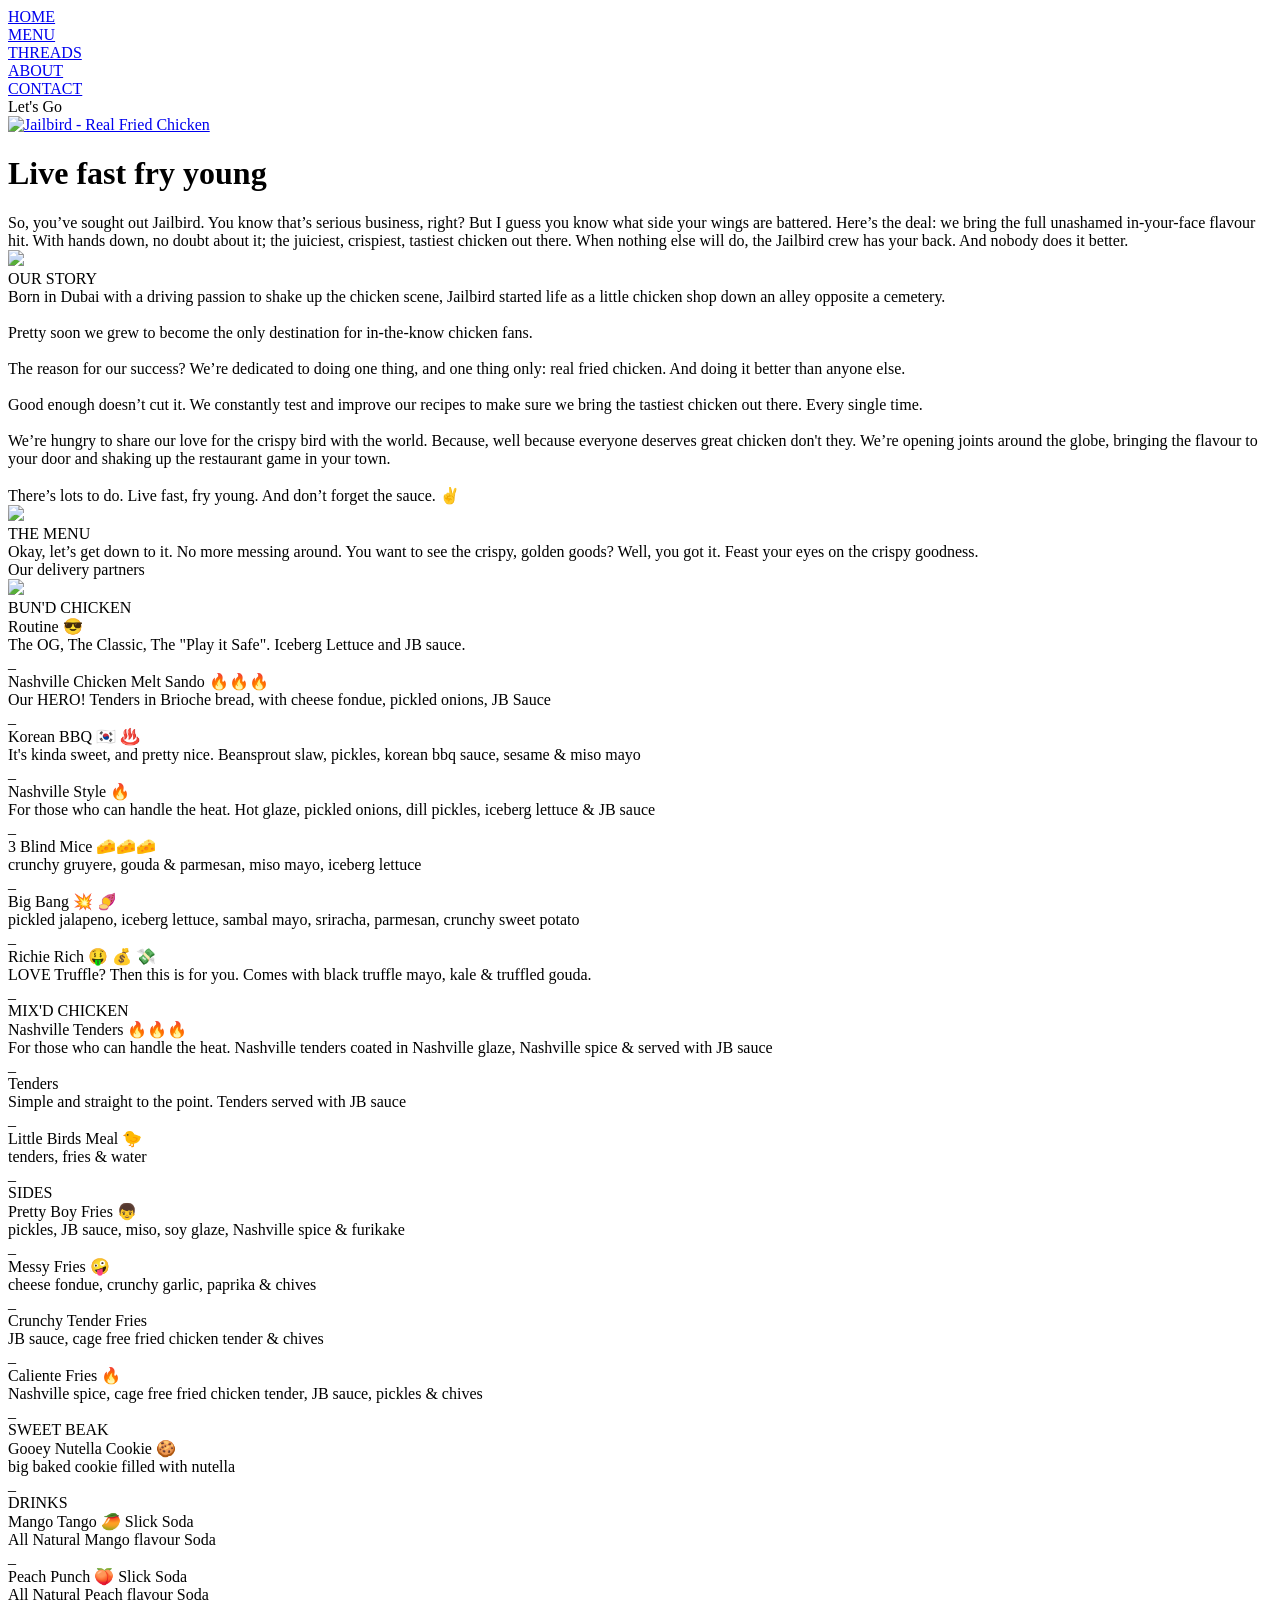
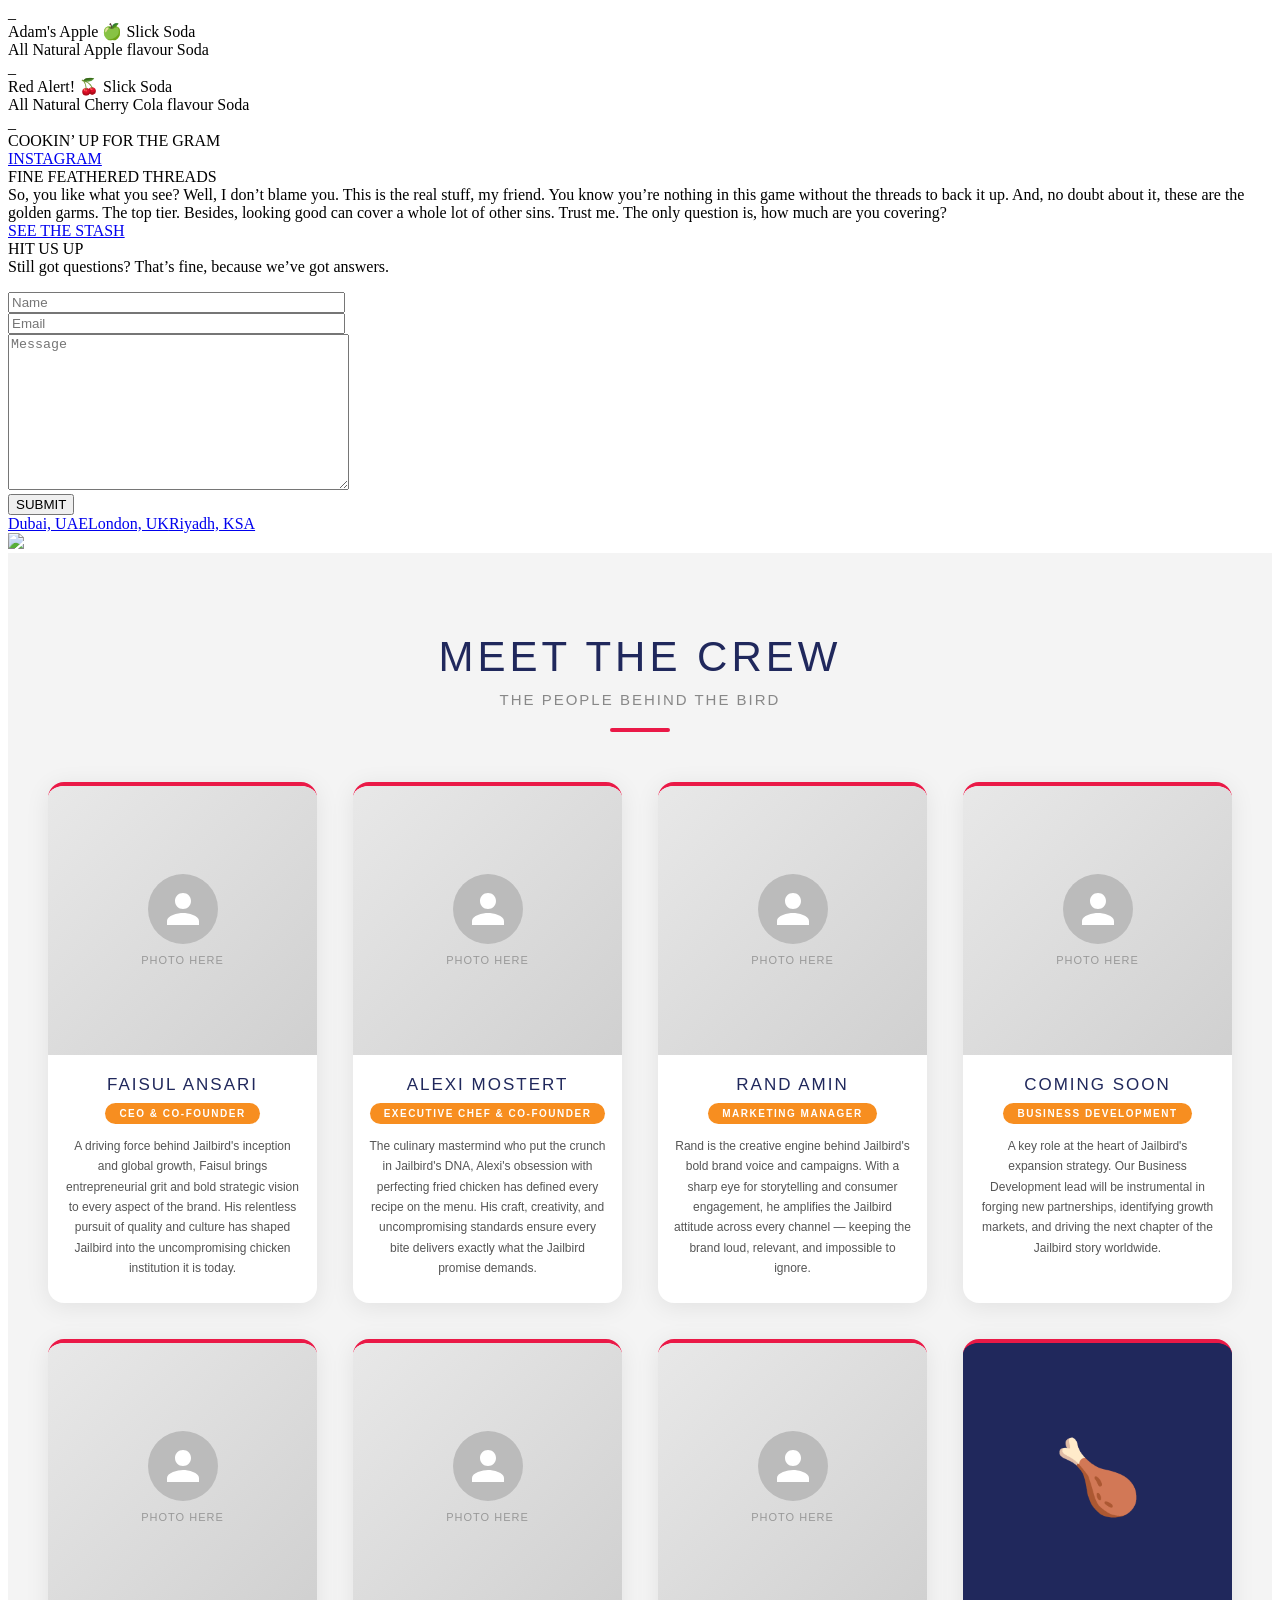
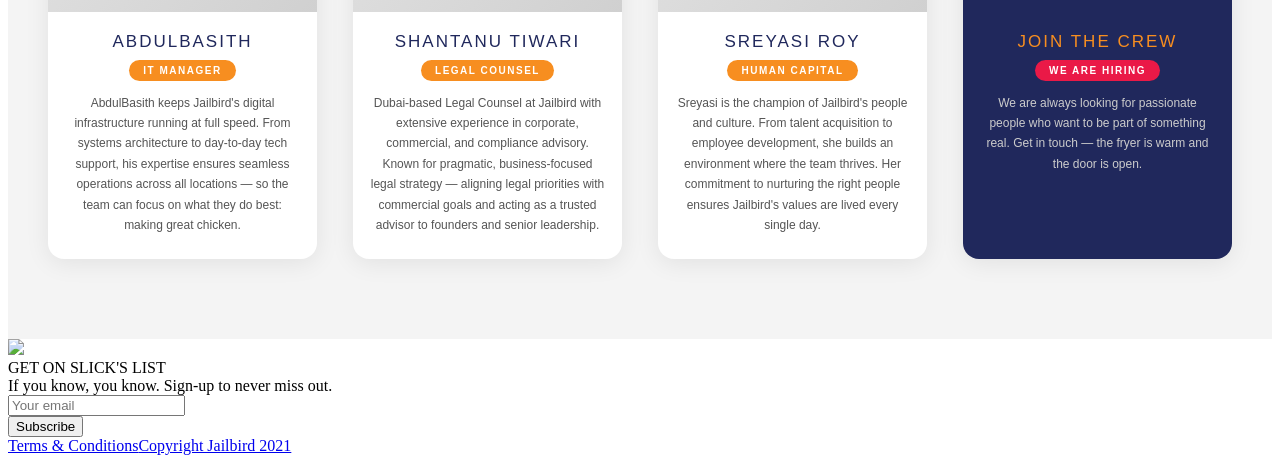
==== commit a3aebf20: "Create index.html" ====
--- a/index.html
+++ b/index.html
@@ -497,6 +497,79 @@
             </div>
         </div>
     </div>
+</div><div class="widget_sec" id="team_page_10" style="background:#f4f4f4;padding:80px 40px;">
+  <style>
+    #team_page_10 { font-family:"Cubano",sans-serif; color:#20285c; height:auto !important; overflow:visible !important; }
+    #team_page_10 .middle-wrap-table { height:auto !important; }
+    #team_page_10 .team_heading { text-align:center;font-size:42px;letter-spacing:4px;color:#20285c;margin-bottom:10px;text-transform:uppercase;font-family:"Cubano",sans-serif; }
+    #team_page_10 .team_subheading { text-align:center;font-size:15px;color:#888;letter-spacing:2px;margin-bottom:20px;text-transform:uppercase;font-family:"Open Sans",sans-serif;font-weight:400; }
+    #team_page_10 .team_divider { width:60px;height:4px;background:#ea1947;margin:0 auto 50px;border-radius:2px; }
+    #team_page_10 .team_grid { display:grid;grid-template-columns:repeat(4,1fr);gap:36px;max-width:1200px;margin:0 auto; }
+    @media(max-width:900px){ #team_page_10 .team_grid { grid-template-columns:repeat(2,1fr); } }
+    @media(max-width:500px){ #team_page_10 .team_grid { grid-template-columns:1fr; } }
+    #team_page_10 .team_card { background:#fff;border-radius:16px;overflow:hidden;box-shadow:0 4px 24px rgba(0,0,0,0.08);transition:transform 0.3s,box-shadow 0.3s;text-align:center;border-top:4px solid #ea1947; }
+    #team_page_10 .team_card:hover { transform:translateY(-8px);box-shadow:0 12px 36px rgba(0,0,0,0.15); }
+    #team_page_10 .team_photo_wrap { width:100%;aspect-ratio:1/1;background:#e8e8e8;position:relative;overflow:hidden; }
+    #team_page_10 .team_photo_placeholder { width:100%;height:100%;display:flex;flex-direction:column;align-items:center;justify-content:center;background:linear-gradient(135deg,#e8e8e8,#d0d0d0); }
+    #team_page_10 .team_photo_icon { width:70px;height:70px;border-radius:50%;background:#bbb;margin-bottom:10px;display:flex;align-items:center;justify-content:center; }
+    #team_page_10 .team_photo_icon svg { width:40px;height:40px;fill:#fff; }
+    #team_page_10 .team_photo_label { font-size:11px;color:#999;letter-spacing:1px;text-transform:uppercase;font-family:"Open Sans",sans-serif; }
+    #team_page_10 .team_info { padding:20px 16px 24px; }
+    #team_page_10 .team_name { font-size:17px;color:#20285c;letter-spacing:2px;text-transform:uppercase;margin-bottom:8px;font-family:"Cubano",sans-serif; }
+    #team_page_10 .team_role_badge { display:inline-block;background:#f78e20;color:#fff;font-size:10px;font-weight:700;letter-spacing:1.5px;text-transform:uppercase;padding:5px 14px;border-radius:20px;margin-bottom:12px;font-family:"Open Sans",sans-serif; }
+    #team_page_10 .team_bio { font-size:12px;color:#555;line-height:1.7;font-family:"Open Sans",sans-serif;font-weight:400; }
+    #team_page_10 .team_social { display:flex;justify-content:center;gap:10px;margin-top:14px; }
+    #team_page_10 .team_social a { width:30px;height:30px;border-radius:50%;background:#20285c;display:flex;align-items:center;justify-content:center;text-decoration:none;transition:background 0.2s; }
+    #team_page_10 .team_social a:hover { background:#ea1947; }
+    #team_page_10 .team_social a svg { width:14px;height:14px;fill:#fff; }
+  </style>
+
+  <div class="team_heading">Meet the Crew</div>
+  <div class="team_subheading">The people behind the bird</div>
+  <div class="team_divider"></div>
+  <div class="team_grid">
+
+    <div class="team_card">
+      <div class="team_photo_wrap"><div class="team_photo_placeholder"><div class="team_photo_icon"><svg viewBox="0 0 24 24"><path d="M12 12c2.7 0 4.8-2.1 4.8-4.8S14.7 2.4 12 2.4 7.2 4.5 7.2 7.2 9.3 12 12 12zm0 2.4c-3.2 0-9.6 1.6-9.6 4.8v2.4h19.2v-2.4c0-3.2-6.4-4.8-9.6-4.8z"/></svg></div><span class="team_photo_label">Photo Here</span></div></div>
+      <div class="team_info"><div class="team_name">Faisul Ansari</div><div class="team_role_badge">CEO &amp; Co-Founder</div><div class="team_bio">A driving force behind Jailbird's inception and global growth, Faisul brings entrepreneurial grit and bold strategic vision to every aspect of the brand. His relentless pursuit of quality and culture has shaped Jailbird into the uncompromising chicken institution it is today.</div></div>
+    </div>
+
+    <div class="team_card">
+      <div class="team_photo_wrap"><div class="team_photo_placeholder"><div class="team_photo_icon"><svg viewBox="0 0 24 24"><path d="M12 12c2.7 0 4.8-2.1 4.8-4.8S14.7 2.4 12 2.4 7.2 4.5 7.2 7.2 9.3 12 12 12zm0 2.4c-3.2 0-9.6 1.6-9.6 4.8v2.4h19.2v-2.4c0-3.2-6.4-4.8-9.6-4.8z"/></svg></div><span class="team_photo_label">Photo Here</span></div></div>
+      <div class="team_info"><div class="team_name">Alexi Mostert</div><div class="team_role_badge">Executive Chef &amp; Co-Founder</div><div class="team_bio">The culinary mastermind who put the crunch in Jailbird's DNA, Alexi's obsession with perfecting fried chicken has defined every recipe on the menu. His craft, creativity, and uncompromising standards ensure every bite delivers exactly what the Jailbird promise demands.</div></div>
+    </div>
+
+    <div class="team_card">
+      <div class="team_photo_wrap"><div class="team_photo_placeholder"><div class="team_photo_icon"><svg viewBox="0 0 24 24"><path d="M12 12c2.7 0 4.8-2.1 4.8-4.8S14.7 2.4 12 2.4 7.2 4.5 7.2 7.2 9.3 12 12 12zm0 2.4c-3.2 0-9.6 1.6-9.6 4.8v2.4h19.2v-2.4c0-3.2-6.4-4.8-9.6-4.8z"/></svg></div><span class="team_photo_label">Photo Here</span></div></div>
+      <div class="team_info"><div class="team_name">Rand Amin</div><div class="team_role_badge">Marketing Manager</div><div class="team_bio">Rand is the creative engine behind Jailbird's bold brand voice and campaigns. With a sharp eye for storytelling and consumer engagement, he amplifies the Jailbird attitude across every channel — keeping the brand loud, relevant, and impossible to ignore.</div></div>
+    </div>
+
+    <div class="team_card">
+      <div class="team_photo_wrap"><div class="team_photo_placeholder"><div class="team_photo_icon"><svg viewBox="0 0 24 24"><path d="M12 12c2.7 0 4.8-2.1 4.8-4.8S14.7 2.4 12 2.4 7.2 4.5 7.2 7.2 9.3 12 12 12zm0 2.4c-3.2 0-9.6 1.6-9.6 4.8v2.4h19.2v-2.4c0-3.2-6.4-4.8-9.6-4.8z"/></svg></div><span class="team_photo_label">Photo Here</span></div></div>
+      <div class="team_info"><div class="team_name">Coming Soon</div><div class="team_role_badge">Business Development</div><div class="team_bio">A key role at the heart of Jailbird's expansion strategy. Our Business Development lead will be instrumental in forging new partnerships, identifying growth markets, and driving the next chapter of the Jailbird story worldwide.</div></div>
+    </div>
+
+    <div class="team_card">
+      <div class="team_photo_wrap"><div class="team_photo_placeholder"><div class="team_photo_icon"><svg viewBox="0 0 24 24"><path d="M12 12c2.7 0 4.8-2.1 4.8-4.8S14.7 2.4 12 2.4 7.2 4.5 7.2 7.2 9.3 12 12 12zm0 2.4c-3.2 0-9.6 1.6-9.6 4.8v2.4h19.2v-2.4c0-3.2-6.4-4.8-9.6-4.8z"/></svg></div><span class="team_photo_label">Photo Here</span></div></div>
+      <div class="team_info"><div class="team_name">AbdulBasith</div><div class="team_role_badge">IT Manager</div><div class="team_bio">AbdulBasith keeps Jailbird's digital infrastructure running at full speed. From systems architecture to day-to-day tech support, his expertise ensures seamless operations across all locations — so the team can focus on what they do best: making great chicken.</div></div>
+    </div>
+
+    <div class="team_card">
+      <div class="team_photo_wrap"><div class="team_photo_placeholder"><div class="team_photo_icon"><svg viewBox="0 0 24 24"><path d="M12 12c2.7 0 4.8-2.1 4.8-4.8S14.7 2.4 12 2.4 7.2 4.5 7.2 7.2 9.3 12 12 12zm0 2.4c-3.2 0-9.6 1.6-9.6 4.8v2.4h19.2v-2.4c0-3.2-6.4-4.8-9.6-4.8z"/></svg></div><span class="team_photo_label">Photo Here</span></div></div>
+      <div class="team_info"><div class="team_name">Shantanu Tiwari</div><div class="team_role_badge">Legal Counsel</div><div class="team_bio">Dubai-based Legal Counsel at Jailbird with extensive experience in corporate, commercial, and compliance advisory. Known for pragmatic, business-focused legal strategy — aligning legal priorities with commercial goals and acting as a trusted advisor to founders and senior leadership.</div></div>
+    </div>
+
+    <div class="team_card">
+      <div class="team_photo_wrap"><div class="team_photo_placeholder"><div class="team_photo_icon"><svg viewBox="0 0 24 24"><path d="M12 12c2.7 0 4.8-2.1 4.8-4.8S14.7 2.4 12 2.4 7.2 4.5 7.2 7.2 9.3 12 12 12zm0 2.4c-3.2 0-9.6 1.6-9.6 4.8v2.4h19.2v-2.4c0-3.2-6.4-4.8-9.6-4.8z"/></svg></div><span class="team_photo_label">Photo Here</span></div></div>
+      <div class="team_info"><div class="team_name">Sreyasi Roy</div><div class="team_role_badge">Human Capital</div><div class="team_bio">Sreyasi is the champion of Jailbird's people and culture. From talent acquisition to employee development, she builds an environment where the team thrives. Her commitment to nurturing the right people ensures Jailbird's values are lived every single day.</div></div>
+    </div>
+
+    <div class="team_card" style="background:#20285c;">
+      <div class="team_photo_wrap" style="background:#20285c;display:flex;align-items:center;justify-content:center;"><span style="font-size:72px;">&#x1F357;</span></div>
+      <div class="team_info"><div class="team_name" style="color:#f78e20;">Join the Crew</div><div class="team_role_badge" style="background:#ea1947;">We are Hiring</div><div class="team_bio" style="color:#ccc;">We are always looking for passionate people who want to be part of something real. Get in touch — the fryer is warm and the door is open.</div></div>
+    </div>
+
+  </div>
 </div><div class="footer widget_sec">
     <div class="c">
         <div class="footer_animation movinganimation" id="footer_animation" data-src="https://web.archive.org/web/20260112210303oe_/https://jailbird.ae/wp-content/uploads/2020/10/Page09.json"></div>
